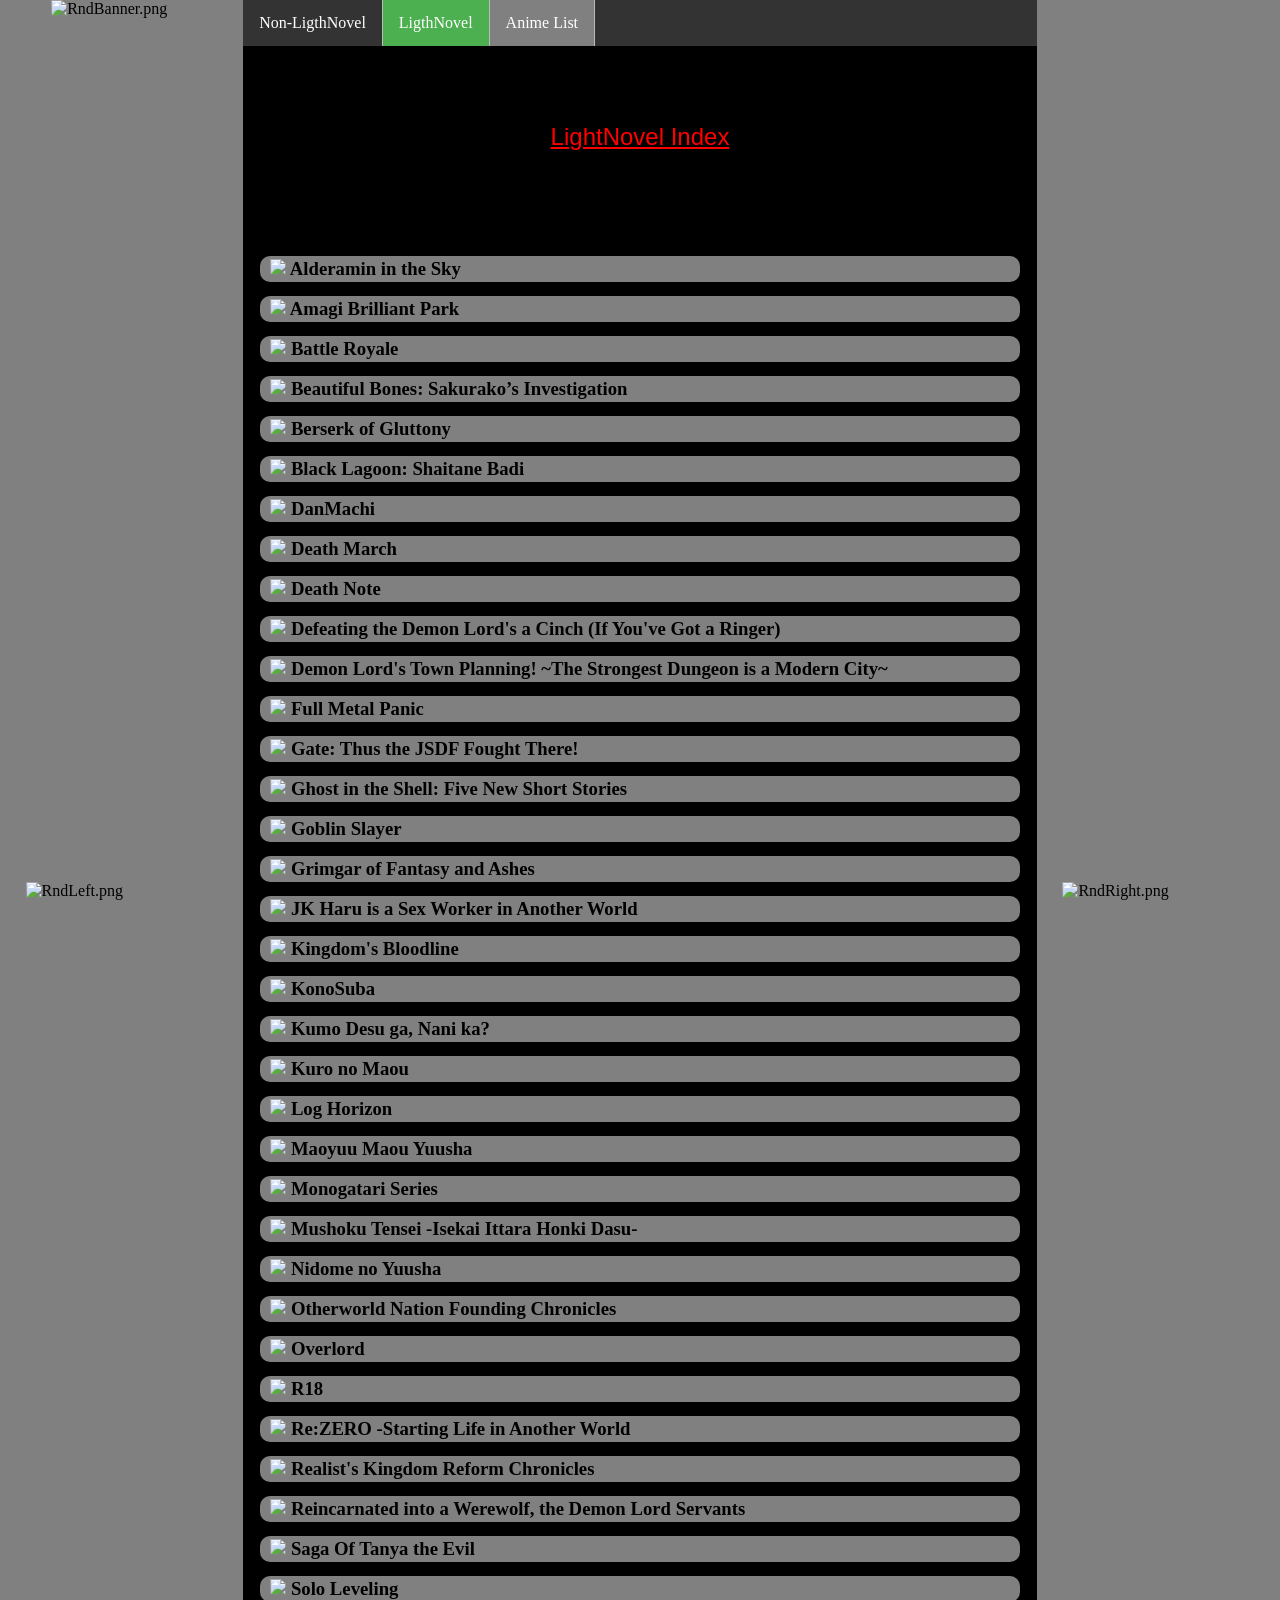
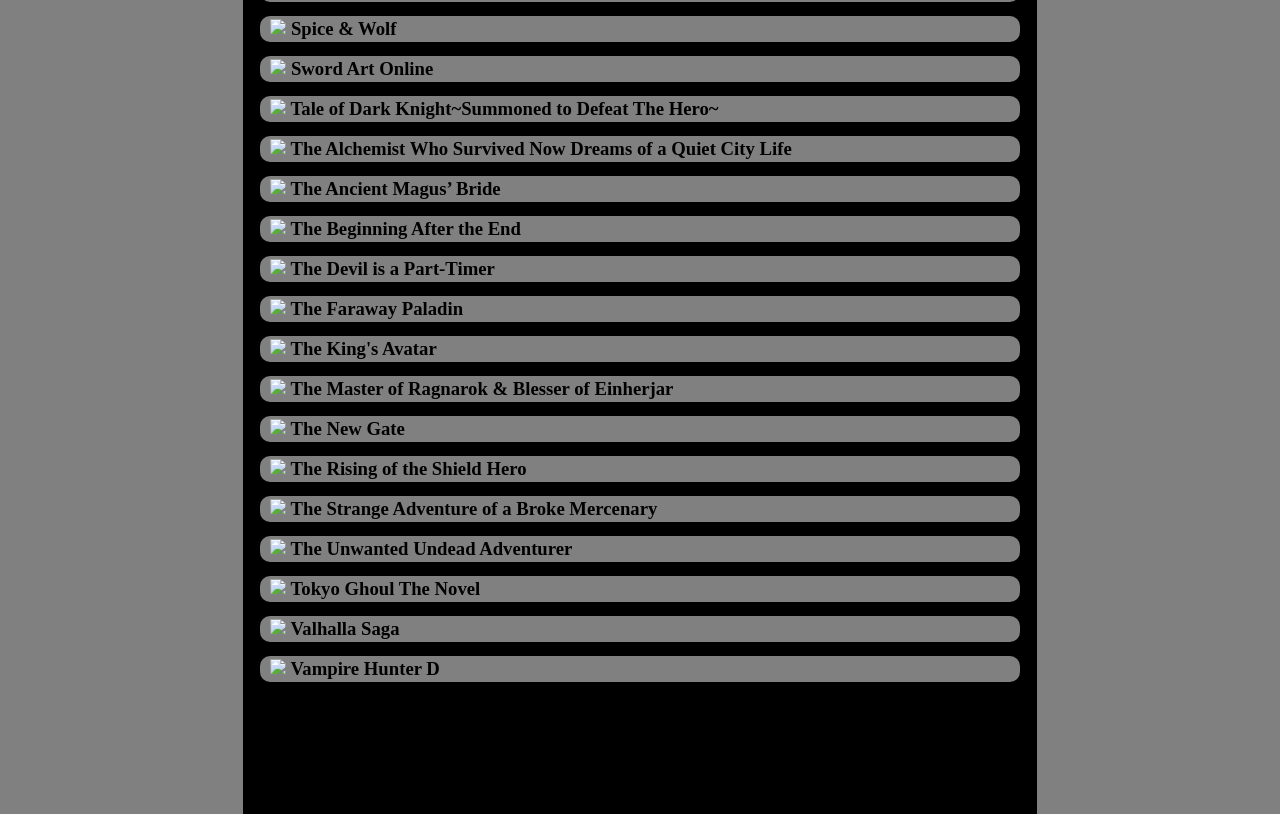
==== index.html @ bf47fcd0 "Update index.html" ====
<!DOCTYPE html>
<html>
	<head>
		<meta charset="utf-8" />
		<link rel="stylesheet" href="LightNovel.css" />
		<title>LightNovel Index</title>
		<link rel="icon" href="https://cdn.discordapp.com/attachments/635375905077985284/645852617372860416/Raph_Chan.png" type="image/gif" sizes="any">
		
		<script src="LightNovel.js" type="text/javascript"></script>
		<!--<script src="https://ajax.googleapis.com/ajax/libs/jquery/3.4.1/jquery.min.js"></script>-->
		<script src="jquery-3.5.0.min.js"></script>
		<script src="https://code.jquery.com/ui/1.12.1/jquery-ui.js"></script>
		
	</head>

	<!-- -->
	
	<body onload="randomCornerAll(), funcAccordeon0()">
		<header>  
			
		</header>
	
	
		<nav>
			<ul class="LeUl" id="bottommenu" >
				<li><a  href="NonLn.html">Non-LigthNovel</a></li>
				<li><a  href="index.html" class="active">LigthNovel</a></li>

				<li class="dropdown">
					<a class="dropbtn">Anime List</a>
					<div class="dropdown-content">
						<a href="https://phatwombat.github.io/MyAnimeIndex/AnimeListe.html" class="NavA">PhatWombat</a>
						<a href="https://phatwombat.github.io/MyAnimeIndex/Lorano.html" class="NavA">Lorano</a>
						<a href="https://phatwombat.github.io/MyAnimeIndex/Jufinder.html" class="NavA">Jufinder</a>
					</div>
				</li>
			</ul>
		</nav>
		
		
		<aside class="HiddenBanner" id="HiddenBanner">
			<img onclick="NsfwRndCornerAll()" src="https://cdn.discordapp.com/attachments/668295003440939046/668295040375717908/Nsfw_Banner.png" class="NsfwBanner" alt="NsfwBanner.png" id="NsfwBanner" title="Make it as lewd as a headpat, you snuggle slut"/>
		</aside>
		
		<aside class="NotHiddenBanner" id="NotHiddenBanner">
			<img onclick="randomCornerAll()" src="https://cdn.discordapp.com/attachments/668295003440939046/698835794638667776/Rnd_Banner.png" class="RndBanner" alt="RndBanner.png" id="RndBanner" title="Change the pics in the corner"/>
		</aside>
		
		
		<div class="blackBackground">
		
			<div class="titleContainer"><center><a target="tab" class="title" href="https://drive.google.com/open?id=1uIHVVVkuEb_EDPOA1cCuvvWwWt20QKgv">LightNovel Index</a></center></div>
		
			<section id="accordion" >
				
				
				<h3 onclick="testmebitch()"><img src="https://cdn.discordapp.com/attachments/635375905077985284/648726108166029312/right-arrow.gif" width="20px"> Alderamin in the Sky</h3>
				
				<div class="Novel">
					<div class="flextest">
						<a class="linkNovel" target="tab" href="https://drive.google.com/drive/folders/1JFstd71yfgjvCi-tVUqHSyVeeoSLGiN9"><img class="imgNovel" src="https://cdn.discordapp.com/attachments/698799932923969606/698800089816367144/Alderamin.png"  ></a>
						
						<div class="flextest2">
						
							<p class="descriptionLN"><br>
								The mighty Katjvarna Empire is currently embroiled in a war with the neighboring Kiorka Republic. Within an unspecified corner of this empire, a certain young man was 
								reluctantly preparing to take the High Grade Military Officer Exam owing to mysterious circumstances. His name is Ikta. As a man, Ikta abhors war, is slothful by nature, and 
								worships the female form. At the time, no one could have possibly predicted that a person like him would become a military figure worthy of being called a legendary 
								general...... The young Ikta, armed with his superb talents as a soldier, struggles to survive in a world ravaged by war. This tale will recount his tumultuous life up until 
								this point, as the curtains are drawn for a spectacular chronicle of fantastical warfare!
							</p>
							
							<p class="genre">
								<span>【 GENRE 】</span><br>
								Action, Adventure, Drama, Fantasy, Romance, Shounen, has an anime
							</p>
						</div>
					</div>
				</div>
				
				
					
					
				
				
				<h3><img src="https://cdn.discordapp.com/attachments/635375905077985284/648726108166029312/right-arrow.gif" width="20px"> Amagi Brilliant Park</h3>
				
				<div class="Novel">
					<div class="flextest">
						<a class="linkNovel" target="tab" href="https://drive.google.com/open?id=1_6HmAF5u6sEgnVV2bmEUJ8KPHsR3zNFH"><img class="imgNovel" src="https://cdn.discordapp.com/attachments/698799932923969606/698800354535407666/Amagi.png"   ></a>
						
						<div class="flextest2">
							<p class="descriptionLN">
								Amusement parks are places of wonder and fun for all ages... right?

								Well, that's not quite the case for Amagi Brilliant Park, a "crummy" amusement park on the outskirts of Tokyo where the snacks are inedible, the attractions are falling apart, 
								and the mascots regularly get into fistfights with the guests. It's the kind of place that cool, handsome, brilliant Kanie Seiya wouldn't be caught dead in...until a mysterious
								girl drags him there--at literal gunpoint--and demands that he help them save the park!<br><br>

								From the author of Full Metal Panic!
							</p>
							
							<p class="genre">
								<span>【 GENRE 】</span><br>
								Comedy, Fantasy, Shounen, has an anime
							</p>
						</div>
					</div>
				</div>
				
				
				<h3><img src="https://cdn.discordapp.com/attachments/635375905077985284/648726108166029312/right-arrow.gif" width="20px"> Battle Royale</h3>
				
				<div class="Novel">
					<div class="flextest">
						<a class="linkNovel" target="tab" href="https://drive.google.com/open?id=1V796doWgHz5Nhcua1RzFdNODAk3o-5td"><img class="imgNovel" src="https://cdn.discordapp.com/attachments/698799932923969606/698800369223860264/Battle_Royal.png" ></a>

						<div class="flextest2">

							<p class="descriptionLN">
								My description - School kids kill and do other terrible things to each other in an Hunger Game like 
								fashion because governement is down with it.
								
								<br><br>
								The "bEtTeR dEsCrIpTiOn" - Koushun Takami’s notorious high-octane thriller is based on an 
								irresistible premise: a class of junior high school students is taken to a deserted island where, 
								as part of a ruthless authoritarian program, they are provided arms and forced to kill one another 
								until only one survivor is left standing. Criticized as violent exploitation when first published 
								in Japan – where it then proceeded to become a runaway bestseller – Battle Royale is a Lord of the 
								Flies for the 21st century, a potent allegory of what it means to be young and (barely) alive in a 
								dog-eat-dog world. Made into a controversial hit movie of the same name, Battle Royale is already a 
								contemporary Japanese pulp classic, now available for the first time in the English language.
							</p>

							<p class="genre">
								<span>【 GENRE 】</span><br>
								Action, Horror, Psychological, Tragedy, Everyday school life (for me, in my head, I suppose)
							</p>
						</div>
					</div>
				</div>
				
				
				<h3><img src="https://cdn.discordapp.com/attachments/635375905077985284/648726108166029312/right-arrow.gif" width="20px"> Beautiful Bones: Sakurako’s Investigation</h3>
				
				<div class="Novel">
					<div class="flextest">
						<a class="linkNovel" target="tab" href="https://drive.google.com/open?id=1QwaDXzDIf6U8Zpo8EpD7NeZqqIEZ9zTU"><img class="imgNovel" src="https://cdn.discordapp.com/attachments/698799932923969606/698800384277348413/Beautiful_Bones.png" ></a>

						<div class="flextest2">

							<p class="descriptionLN">
								Sakurako Kujō is a genius beauty in her mid-twenties whose life is centered around one thing and one 
								thing only: bones. With little tolerance for others, she would be completely isolated in her study 
								full of skeletons if it weren’t for high school boy Shotaro—her new assistant and constant companion. 
								Why exactly she has taken a shine to him remains a mystery, but one thing is clear: Whenever the two 
								go out together, the chances are high that they will come across a human corpse.
							</p>

							<p class="genre">
								<span>【 GENRE 】</span><br>
								Action, Drama, Mystery, Psychological, School Life, Tragedy, has an anime
							</p>
						</div>
					</div>
				</div>
				
				
				<h3><img src="https://cdn.discordapp.com/attachments/635375905077985284/648726108166029312/right-arrow.gif" width="20px"> Berserk of Gluttony</h3>
				
				<div class="Novel">
					<div class="flextest">
						<a class="linkNovel" target="tab" href="https://drive.google.com/open?id=1FlO0_3-YCvBT7QhTF40042-lF1FfdQxM"><img class="imgNovel" src="https://cdn.discordapp.com/attachments/698799932923969606/698800399376711690/Berserk_Gluttony.png" ></a>
						
						<div class="flextest2">
							<p class="descriptionLN">
								Fate, who is a gatekeeper in the castle, has some troubles.

								It is the feeling of hunger that constantly attacks because of the skill that he has had since birth.
								He thought that it was a useless skill that only made him hungry, but in reality there was a hidden power.

								One day, when Fate killed a thief who snuck into the castle, he noticed it’s true power.

								It is a skill that eats the soul of the subject that he kills and takes away all their powers……
								And, the feeling of hunger was satisfied for the first time.

								Starting with that, the man who had been treated like trash slowly raised his head.
								Exceeding the concept of the levels, he became a terror with his strength, and then he was called…
							</p>
							
							<p class="genre">
								<span>【 GENRE 】</span><br>
								Action, Adventure, Drama, Fantasy, Romance, Shounen
							</p>
						</div>
					</div>
				</div>
				
				
				<h3><img src="https://cdn.discordapp.com/attachments/635375905077985284/648726108166029312/right-arrow.gif" width="20px"> Black Lagoon: Shaitane Badi</h3>
				
				<div class="Novel">
					<div class="flextest">
						<a class="linkNovel" target="tab" href="https://drive.google.com/open?id=1ehNZPAjZfTN0y-_iJxVgjo-kiouxs9b1"><img class="imgNovel" src="https://cdn.discordapp.com/attachments/698799932923969606/698800411733262366/Black_Lagoon.png" ></a>
						
						<div class="flextest2">
						
							<p class="descriptionLN">
								Rock (Okajima Rokuro) was just a normal Japanese businessman, but through a series of unlikely events, he found himself part of the "Lagoon 
								Company," a group of transporters who do a little pirating on the side. Together with Dutch, Revy, and Benny, he sails the seas of Asia 
								aboard the modified torpedo boat "Black Lagoon."

								Their base, the lawless city of Roanapur, is just barely balanced on the brink of outright war, controlled and occupied by criminal 
								organizations from across the globe. At the head of the pack are Balalaika of Russia and Chang of Hong Kong.

								Our story finds Roanapur just a little while before Rock, with Revy in tow, is due to head back to his old home of Japan.

								It is a tale about soldiers who once fought united under a cause in a land of sandy winds, the strictly personal reunion of a captain and her
								one-time subordinate...

								the book's kinda divided into three separate storylines with varying degrees of seriousness. I think that together they kinda manage to touch
								on everything that Black Lagoon has to offer, from the bleak and serious (dare I say grimdark?) parts to the the more humorous off-the-wall 
								bits.

							</p>
							
							<p class="genre">
								<span>【 GENRE 】</span><br>
								Action, Drama, Seinen, has an anime
							</p>
						</div>
					</div>
				</div>
					
				
				<h3><img src="https://cdn.discordapp.com/attachments/635375905077985284/648726108166029312/right-arrow.gif" width="20px"> DanMachi</h3>
				
				<div class="Novel">
					<div class="flextest">
						<a class="linkNovel" target="tab" href="https://drive.google.com/open?id=1avanVReIS3MVckWpKArXXghUIQ6ImKKJ"><img class="imgNovel" src="https://cdn.discordapp.com/attachments/698799932923969606/698800423028523018/Danmachi.png" ></a>
						
						<div class="flextest2">
						
							<p class="descriptionLN">
								The huge labyrinth city, Orario, is the gateway to the huge underground maze commonly known as the “Dungeon”.
								Its strange name causes excitement, a place to gain honour, and maybe even a romance with a pretty girl.
								A place where people hold their breath, hoping to gain all they wish for, a place where a solitary young man meets a little “god”.
								“Alright, Bell-kun, follow me! It’s time for the “Familia” initiation rite to happen!”

								“Yes! I’m going to get stronger!”

								The fated meeting of a boy who wants to become an adventurer,
								and the failed god who doesn’t even have a single follower.
								This boy’s journey as written by the goddess, “Family’s Legend” (Familia’s Myth)
							</p>
							
							<p class="genre">
								<span>【 GENRE 】</span><br>
								Action, Adventure, Drama, Fantasy, Romance, Shounen, Harem, has an anime
							</p>
						</div>
					</div>
				</div>
				
				
				<h3><img src="https://cdn.discordapp.com/attachments/635375905077985284/648726108166029312/right-arrow.gif" width="20px"> Death March</h3>
				
				<div class="Novel">
					<div class="flextest">
						<a class="linkNovel" target="tab" href="https://drive.google.com/open?id=1BQ6n2i3hJxwdbk8Fz1L583sDswwaS3om"><img class="imgNovel" src="https://cdn.discordapp.com/attachments/698799932923969606/698800435573686312/Death_March.png" ></a>

						<div class="flextest2">

							<p class="descriptionLN">
								Suzuki, an adult programmer, suddenly realizes that he is thrown into a different world while wearing 
								a casual clothes at level 1. Earn high and treasures after using magic, a meteor shower. After that he 
								intends to make tourism in the different world, save 3 girls beast races, beautiful sisters purple hair
								and black and an eccentric elf long hair blond girl with several people while traveling. Although there
								are occasional fights with demons and demon lord, this is a fantasy story that comforts the heart.
							</p>

							<p class="genre">
								<span>【 GENRE 】</span><br>
								Action, Adventure, Comedy, Fantasy, Harem, Shounen, Slice of Life, Has an anime
							</p>
						</div>
					</div>
				</div>

				
				<h3><img src="https://cdn.discordapp.com/attachments/635375905077985284/648726108166029312/right-arrow.gif" width="20px"> Death Note</h3>
				
				<div class="Novel">
					<div class="flextest">
						<a class="linkNovel" target="tab" href="https://drive.google.com/open?id=1WxUSvcK4kMVhVJA7G1M1-j0B_E3SCKoK"><img class="imgNovel" src="https://cdn.discordapp.com/attachments/698799932923969606/698800445648404510/Death_Note.png" ></a>
						
						<div class="flextest2">
						
							<p class="descriptionLN">
								【1rst Book】 - Death Note: Another Note: The Los Angeles BB Murder Cases<br><br>
								The story is narrated by Mello, a character from the manga. It recounts the time the detective L worked with FBI agent Naomi Misora 
								to stop a violent serial killer, who makes his murders look like suicides. The murderer turns out to be one of the original children raised to 
								succeed L in his detective work: B, who calls himself "Beyond Birthday", or BB.

								On hearing about the murders, L recruits Misora to investigate. She meets a detective who introduces himself as Rue Ryuzaki. This name, combined 
								with his appearance and behaviour, and his liking for sweet things, leads the reader to believe that this detective is L. The investigation 
								reveals that each murder leaves clues to the next, and Misora and Ryuzaki follow the trail to the point where they can predict the final murder.
								
								<br><br>【2nd Book】 - Death Note: L, Change the WorLd<br><br>
								In an alternative continuity in the Death Note setting, ace detective L's name has been placed in a Death Note. He has twenty-three 
								days to bring a terrorist group to justice, or they will use a deadly new virus to change the world...by killing off most of humanity.
							</p>
							
							<p class="genre">
								<span>【 GENRE 】</span><br>
								Action, Drama, Mystery, Psychological, Shounen, Supernatural, Tragedy, has an anime
							</p>
						</div>
					</div>
				</div>
					
					
				<h3><img src="https://cdn.discordapp.com/attachments/635375905077985284/648726108166029312/right-arrow.gif" width="20px"> Defeating the Demon Lord's a Cinch (If You've Got a Ringer)</h3>
				
				<div class="Novel">
					<div class="flextest">
						<a class="linkNovel" target="tab" href="https://drive.google.com/open?id=1c75lte0wJvzdB0-lzPr3P3BzQJuyxZxY"><img class="imgNovel" src="https://cdn.discordapp.com/attachments/698799932923969606/698800470860365844/Defeating_Demon_Lord.png" ></a>
						
						<div class="flextest2">
						
							<p class="descriptionLN">
								What's a healer to do when his party's swordswoman is useless because she just changed her fighting style, the mage can just barely use one 
								type of magic, and the all important hero does nothing but glomp onto any beauty in sight??? Support them from the shadows and do all the 
								heavy lifting, obviously. The demon lord won't stand a chance! Probably.
							</p>
							
							<p class="genre">
								<span>【 GENRE 】</span><br>
								Action, Adventure, Comedy, Fantasy
							</p>
						</div>
					</div>
				</div>
					
				
				<h3><img src="https://cdn.discordapp.com/attachments/635375905077985284/648726108166029312/right-arrow.gif" width="20px"> Demon Lord's Town Planning!  ~The Strongest Dungeon is a Modern City~</h3>
				
				<div class="Novel">
					<div class="flextest">
						<a class="linkNovel" target="tab" href="https://drive.google.com/open?id=1LGOrLR3YzWZatYKSq6s9U4lpGeJ4eVPs"><img class="imgNovel" src="https://cdn.discordapp.com/attachments/698799932923969606/698800483846062130/Demon_Lords_Town_Planning.png" ></a>
						
						<div class="flextest2">
						
							<p class="descriptionLN">
								Beings that create and control monsters and demons,
								beings that build and reign over malicious labyrinths, the chosen individuals to possess an overwhelming Unique Skill…
								They are the Demon Lords.

								Demon Lords entice people to come to the labyrinth they’ve built and eat the people’s despair as their nourishment.

								However, Creation Demon Lord Procell has decided that he will obtain people’s hopes and not their despair as nourishment,
								and built a happy town instead of a malicious labyrinth to collect human beings.

								This is the story of an eccentric Demon Lord, his inner thoughts, and his poker face.
							</p>
							
							<p class="genre">
								<span>【 GENRE 】</span><br>
								Action, Comedy, Fantasy, Harem, Slice of Life, Supernatural
							</p>
						</div>
					</div>
				</div>
				
				
				<h3><img src="https://cdn.discordapp.com/attachments/635375905077985284/648726108166029312/right-arrow.gif" width="20px"> Full Metal Panic</h3>
				
				<div class="Novel">
					<div class="flextest">
						<a class="linkNovel" target="tab" href="https://drive.google.com/open?id=1S4pS_BshtvU7RgbrULhD_GF6BwXEsqEw"><img class="imgNovel" src="https://cdn.discordapp.com/attachments/698799932923969606/698800497393532938/FullMetal_Panic.png" ></a>
						
						<div class="flextest2">
						
							<p class="descriptionLN">
								Jindai High School was a relatively safe place, right up until Sousuke Sagaka transferred there. A total nut, he wreaks havoc on the school's student 
								body and gets into a world of trouble with the teachers! But there's more to Sousuke than meets the eye--not just a hell-raising student, he's 
								actually a member of an elite military unit, on an undercover mission to protect the beautiful schoolgirl Kaname Chidori from the KGB. Discover the 
								mystery as this comedy-action-science-fiction story unfolds!
							</p>
							
							<p class="genre">
								<span>【 GENRE 】</span><br>
								Action, Comedy, Fantasy, Harem, Slice of Life, Supernatural, has an anime
							</p>
						</div>
					</div>
				</div>
					
				
				<h3><img src="https://cdn.discordapp.com/attachments/635375905077985284/648726108166029312/right-arrow.gif" width="20px"> Gate: Thus the JSDF Fought There!</h3>
				
				<div class="Novel">
					<div class="flextest">
						<a class="linkNovel" target="tab" href="https://drive.google.com/open?id=1QWfm-_tlWCY-muM85nYLFnzLCnGogzFb"><img class="imgNovel" src="https://cdn.discordapp.com/attachments/698799932923969606/698800508864823326/Gate_JSDF.png" ></a>
						
						<div class="flextest2">
						
							<p class="descriptionLN">
								When a portal from another world appears in Ginza, Tokyo, a legion of soldiers and monsters emerge to attack the city.

								Thanks to their far more advanced weaponry and tactics, the Japan Self-Defense Forces (JSDF) easily repels the enemy,
								passes through the gate and establish a forward base of operations to force the Roman-styled empire of the other world to open peace negotiations.

								Yōji Itami is a JSDF officer sent to investigate the other world, where magic, dragons and elves are real, using his knowledge of fantasy stories to 
								make his way in this new environment.
							</p>
							
							<p class="genre">
								<span>【 GENRE 】</span><br>
								Action, Adventure, Comedy, Drama, Fantasy, Harem, Seinen, Supernatural, Tragedy, has an anime
							</p>
						</div>
					</div>
				</div>
					
					
				<h3><img src="https://cdn.discordapp.com/attachments/635375905077985284/648726108166029312/right-arrow.gif" width="20px"> Ghost in the Shell: Five New Short Stories</h3>
				
				<div class="Novel">
					<div class="flextest">
						<a class="linkNovel" target="tab" href="https://drive.google.com/open?id=1TgeazWSUAS8qf7D5ejFZZelMaYrhrdEP"><img class="imgNovel" src="https://cdn.discordapp.com/attachments/698799932923969606/698800519476543548/Ghost_in_Shell.png" ></a>
						
						<div class="flextest2">
						
							<p class="descriptionLN">
								The Ghost in the Shell: Five New Short Stories was a prose anthology originally published in Japanese then translated to English and printed by 
								Vertical Inc. in 2017. The anthology was released to coincide with the release of the Hollywood movie, although the stories themselves were not set 
								in the movie universe.

								The anthology was marketed as showcasing works of some of Japan's top sci-fi writers. One of them by Tow Ubukata, the lead writer for Ghost in the 
								Shell Arise.
							</p>
							
							<p class="genre">
								<span>【 GENRE 】</span><br>
								Action, Sci-Fi, Drama, Seinen, Mystery, has an anime
							</p>
						</div>
					</div>
				</div>
					
					
				<h3><img src="https://cdn.discordapp.com/attachments/635375905077985284/648726108166029312/right-arrow.gif" width="20px"> Goblin Slayer</h3>
				
				<div class="Novel">
					<div class="flextest">
						<a class="linkNovel" target="tab" href="https://drive.google.com/open?id=1jvrKSoTOKQw6cj98aOZI_bjRHe5Qv2ic"><img class="imgNovel" src="https://cdn.discordapp.com/attachments/698799932923969606/698800540200730664/Goblin_Slayer.png" ></a>
						
						<div class="flextest2">
						
							<p class="descriptionLN">
								“I only have goblins in my mind.”

								This is a story about a man who could only kill goblins but wished to become an adventurer.

								“I can’t save the world. I can only kill goblins.”

								It was said that, from a guild near the borders, there was a man who only hunted goblins and raised himself to Silver rank (Rank 3). He was that 
								kind of rare existence……

								During a female priest’s first party as an adventurer, when she was caught in danger, that man, the “Goblin Slayer”, lent his hand out to help.

								He would do anything and everything to exterminate goblins.

								The priest was saved by him, the guild receptionist was grateful towards him, and his childhood friend, a cattle herdswoman, was waiting for his 
								return.

								It was then, that a young female elf who heard of his feats appeared and made a request…

								The extremely popular web novel has finally been published as a book! Kagyu Kumo and Kannatsuki Noboru presents this dark fantasy story.  Let’s 
								begin!

							</p>
							
							<p class="genre">
								<span>【 GENRE 】</span><br>
								Action, Dark Fantasy, Seinen, Anvil, Goblins, has an anime
							</p>
						</div>
					</div>
				</div>
					
					
				<h3><img src="https://cdn.discordapp.com/attachments/635375905077985284/648726108166029312/right-arrow.gif" width="20px"> Grimgar of Fantasy and Ashes</h3>
				
				<div class="Novel">
					<div class="flextest">
						<a class="linkNovel" target="tab" href="https://drive.google.com/open?id=1V3c6451Y6vLJIxAiniSlYsqpjr4gXq8k"><img class="imgNovel" src="https://cdn.discordapp.com/attachments/698799932923969606/698800556969427024/Grimgar.png" ></a>
						
						<div class="flextest2">
						
							<p class="descriptionLN">
								Before Haruhiro had realized what happened, he was surrounded by darkness. Why was he here? Where was here? Even now, he still didn’t know. Those around him were the same as him, no
								one remembered anything other than their own names. And when they emerged from the darkness, the world that awaited them seemed like something out of a videogame. In order to 
								survive, Haruhiro forms a party with the others, learns fighting skills, and as a soldier in the reserve force, takes his first steps into the world of Grimgal. What awaits him 
								there, he doesn't know…
								This the story of an adventure born from the ashes.
							</p>
							
							<p class="genre">
								<span>【 GENRE 】</span><br>
								Action, Adventure, Drama, Fantasy, Mystery, Shounen, Tragedy, 9/10, has an anime
							</p>
						</div>
					</div>
				</div>
				
				
				
				<h3><img src="https://cdn.discordapp.com/attachments/635375905077985284/648726108166029312/right-arrow.gif" width="20px"> JK Haru is a Sex Worker in Another World</h3>
				
				<div class="Novel">
					<div class="flextest">
						<a class="linkNovel" target="tab" href="https://drive.google.com/open?id=1DSRPZQxGpSwc79MYixAlyw9ki7zOkmLj"><img class="imgNovel" src="https://cdn.discordapp.com/attachments/698799932923969606/698800569300680724/JK_Haru.png" ></a>

						<div class="flextest2">

							<p class="descriptionLN">
								*record scratch* *freeze frame on Haru Koyama getting choked by a horny naked dude* Yep, that’s me. 
								You’re probably wondering how I got into this situation. Not by choice, I can tell you that! It 
								started when my weirdo classmate, Chiba, tried to save me from a runaway truck and got us both 
								killed instead. Idiot. Then we got transported to another world, which I guess is like an otaku 
								dream come true, or something? Chiba ends up with cheat abilities, and what do I get? Nothing! 
								Lucky me, I get to be a sex worker instead. Gotta earn money somehow — but since I have to do it, 
								I’m gonna kick ass at it. This world treats women even worse than the one we came from, so things 
								get…rough. Still, I’ve made friends with some of the girls, and if I can juggle Chiba’s idiocy and 
								Sumo the virgin’s emotions on top of all the various kinks my customers throw at me, things will be 
								all right…won’t they?
							</p>

							<p class="genre">
								<span>【 GENRE 】</span><br>
								Isekai, fantasy, joshikousei, dark humor, satire, feminism, rpg, otaku, explicit
							</p>
						</div>
					</div>
				</div>
				
				<h3><img src="https://cdn.discordapp.com/attachments/635375905077985284/648726108166029312/right-arrow.gif" width="20px"> Kingdom's Bloodline</h3>
				
				<div class="Novel">
					<div class="flextest">
						<a class="linkNovel" target="tab" href="https://drive.google.com/open?id=1oHToEhnpnnmJbrvMr6w_sfvUID1ikrl4"><img class="imgNovel" src="https://cdn.discordapp.com/attachments/698799932923969606/698800581686591528/Kingdom_Bloodline.png" ></a>
						
						<div class="flextest2">
						
							<p class="descriptionLN">
								A lowly child beggar, a noble prince, a monster viewed as the enemy of the entire world.
								If you possess all three identities at the same time,
								which identity would you choose to help you earn a better ending?

								Thales did not have the answer.

								He only knew that he came to a different and magnificent world,
								and he had to face a future that was as difficult to handle as a nightmare.

								The glorious Empire had already been destroyed for one thousand years,
								the dying royal family suffered many problems,
								the legendary sacred battle had plenty of conspiracies, the divided world was in chaos.

								But Thales had nothing.

								The only thing he had left was an unswerving determination to preserve his own identity,
								bravery which would allow him to survive in a perilous situation,
								and a belief that he would never submit to principles he did not believe.

								“A King does not gain respect by virtue of his bloodline.
								The bloodline’s glory rests on the deeds of the King.”

								Darkness will baptize light. Fire will create true steel.
								The forbidden prince’s story starts here.
							</p>
							
							<p class="genre">
								<span>【 GENRE 】</span><br>
								Action, Drama, Fantasy, Mature, Psychological, Seinen, Tragedy
							</p>
						</div>
					</div>
				</div>
				
					
				<h3><img src="https://cdn.discordapp.com/attachments/635375905077985284/648726108166029312/right-arrow.gif" width="20px"> KonoSuba</h3>
				
				<div class="Novel">
					<div class="flextest">
						<a class="linkNovel" target="tab" href="https://drive.google.com/open?id=1ds8pRxbfvAwdVOfrJd37j9F--UjX--3L"><img class="imgNovel" src="https://cdn.discordapp.com/attachments/698799932923969606/698800593736564736/Konosuba.png"  ></a>
						
						<div class="flextest2">
						
							<p class="descriptionLN">
								Kazuma Satou is a shut in who loves game, his life ended suddenly... Appearing before him is a beautiful girl claiming to be a goddess. Kazuma 
								who was transported to a different world worked hard to earn a living! Kazuma wanted to live a stable life, but was burdened with problems 
								caused by the goddess he brought along to the different world with him. He was even targeted by the demon king's army!?
							</p>
							
							<p class="genre">
								<span>【 GENRE 】</span><br>
								Adventure, Comedy, Fantasy, Romance, Sexual Perversion, Explosion, Useless, Isekai, has an anime
							</p>
						</div>
					</div>
				</div>
				
				
				<h3><img src="https://cdn.discordapp.com/attachments/635375905077985284/648726108166029312/right-arrow.gif" width="20px"> Kumo Desu ga, Nani ka?</h3>
				
				<div class="Novel">
					<div class="flextest">
						<a class="linkNovel" target="tab" href="https://drive.google.com/open?id=1_PvuDJzUZJ2lWGGI4JTKXu_thMdSa6sf"><img class="imgNovel" src="https://cdn.discordapp.com/attachments/698799932923969606/698800606327865344/Kumo_Desu_ga_Nani_Ka.png" ></a>
						
						<div class="flextest2">
						
							<p class="descriptionLN">
								I used to be a normal high school girl but in the blink of an eye, I woke up in a place I've never seen before and-and I was reborn as a 
								spider?! How could something that's nothing more than a tiny spider (that's me) possibly survive in literally the worst dungeon ever? Are 
								there no rules? There should be some rules! Who the hell is responsible for this? SHOW YOUR FACE!
							</p>
							
							<p class="genre">
								<span>【 GENRE 】</span><br>
								Action, Adventure, Fantasy, Romance, Shounen, Comedy
							</p>
						</div>
					</div>
				</div>
				
				
				<h3><img src="https://cdn.discordapp.com/attachments/635375905077985284/648726108166029312/right-arrow.gif" width="20px"> Kuro no Maou</h3>
				
				<div class="Novel">
					<div class="flextest">
						<a class="linkNovel" target="tab" href="https://drive.google.com/open?id=1h_XChC-dQzghpsdSiSHQUpiYmkji5ntN"><img class="imgNovel" src="https://cdn.discordapp.com/attachments/698799932923969606/698800618994794526/Kuro_no_Maou.png" ></a>
						
						<div class="flextest2">
						
							<p class="descriptionLN">
								Kurono Mao is a high school student who is sensitive of his sharp eyes and bad expression.
								No girlfriend but gifted with friends in his own way, he had been living a peaceful life.

								But one day, without any reason,
								Kurono was attacked by a mysterious headache while in the literature clubroom and fainted.
								When he finally awoke…
								Swords & magic, filled with monsters, an orthodox different world summoning.
							</p>
							
							<p class="genre">
								<span>【 GENRE 】</span><br>
								Action, Adventure, Comedy, Drama, Fantasy, Harem, Mature, Psychological, Romance, Seinen, Supernatural, Tragedy
							</p>
						</div>
					</div>
				</div>
				
				
				<h3><img src="https://cdn.discordapp.com/attachments/635375905077985284/648726108166029312/right-arrow.gif" width="20px"> Log Horizon</h3>
				
				<div class="Novel">
					<div class="flextest">
						<a class="linkNovel" target="tab" href="https://drive.google.com/open?id=1Ri4FTPhyNsMDDBNRwiTf1OoTIouc-YHf"><img class="imgNovel" src="https://cdn.discordapp.com/attachments/698799932923969606/698801439379816478/Log_Horizon.png" ></a>
						
						<div class="flextest2">
						
							<p class="descriptionLN">
								By its eleventh expansion pack, the massively multiplayer online role-playing game (MMORPG) Elder Tale (エルダー・テイル Erudā Teiru) has 
								become a global success, having a following of millions of players. However, during the release of its twelfth expansion pack: Novasphere 
								Pioneers (ノウアスフィアの開墾 Nōasufia no Kaikon), thirty thousand Japanese gamers who are all logged on at the time of the update, suddenly 
								find themselves transported inside the game world and donning their in-game avatars. In the midst of the event, a socially awkward gamer 
								called Shiroe along with his friends Naotsugu and Akatsuki decide to team up so that they may face this world which has now become their 
								reality along with the challenges which lie ahead
							</p>
							
							<p class="genre">
								<span>【 GENRE 】</span><br>
								Action, Adventure, Drama, Fantasy, Shounen, Fantasy, Isekai, has an anime
							</p>
						</div>
					</div>
				</div>
				
				
				<h3><img src="https://cdn.discordapp.com/attachments/635375905077985284/648726108166029312/right-arrow.gif" width="20px"> Maoyuu Maou Yuusha</h3>
				
				<div class="Novel">
					<div class="flextest">
						<a class="linkNovel" target="tab" href="https://drive.google.com/open?id=1zbdwCT0YCSg7biw2JGC3-71Xu7paWhWg"><img class="imgNovel" src="https://cdn.discordapp.com/attachments/698799932923969606/698801451107090492/Maoyuu_Maou_Yuusha.png" ></a>
						
						<div class="flextest2">
						
							<p class="descriptionLN">
								After a long and treacherous journey, our Hero finally arrives at the Demon King’s castle only to find himself being asked for help. The Hero 
								explains how the war that the demons have brought upon the humans have killed thousands and put more in misery. The queen of demons however 
								argues that this war has made the human society band together as one and showed empirical evidence how it has increased population, increased 
								production, boosted economy and improved society overall. Furthermore, she explains to the Hero that ending this war will result in a civil war 
								that will produce more bloodshed than there ever was. The Hero, convinced that the only way to bring peace, relatively speaking, is to join 
								forces with the Demon King, agrees to help with her plans! (From Baka-Updates)
							</p>
							
							<p class="genre">
								<span>【 GENRE 】</span><br>
								Action, Adventure, Drama, Fantasy, Romance, Economy, Empire Development, has an anime
							</p>
						</div>
					</div>
				</div>
				
				
				<h3><img src="https://cdn.discordapp.com/attachments/635375905077985284/648726108166029312/right-arrow.gif" width="20px"> Monogatari Series</h3>
				
				<div class="Novel">
					<div class="flextest">
						<a class="linkNovel" target="tab" href="https://drive.google.com/open?id=1ddpJnuYd5RRMu9BdSAkezyeAsw2wze3b"><img class="imgNovel" src="https://cdn.discordapp.com/attachments/698799932923969606/698801462230253618/Monogatarie.png" ></a>

						<div class="flextest2">

							<p class="descriptionLN">
								Fuck describing this! But here goes...<br><br>
								
								The Monogatari series centers on Koyomi Araragi, a third year high school student who is almost human 
								again after briefly becoming a vampire. One day, a classmate named Hitagi Senjōgahara, who infamously 
								never talks to anyone, falls down the stairs into Koyomi’s arms.

								He discovers that Hitagi weighs next to nothing, in defiance of physics. Despite being threatened by 
								her, Koyomi offers his help, and introduces her to Meme Oshino, a middle-aged homeless man who helped 
								him stop being a vampire.
							</p>

							<p class="genre">
								<span>【 GENRE 】</span><br>
								Comedy, Drama, Harem, Mystery, Psychological, Romance, School Life, Supernatural, has many anime
							</p>
						</div>
					</div>
				</div>
				
				
				<h3><img src="https://cdn.discordapp.com/attachments/635375905077985284/648726108166029312/right-arrow.gif" width="20px"> Mushoku Tensei -Isekai Ittara Honki Dasu-</h3>
				
				<div class="Novel">
					<div class="flextest">
						<a class="linkNovel" target="tab" href="https://drive.google.com/open?id=17pugBhFchcTeuxBbvrrRBhj0G-aKpQ3N"><img class="imgNovel" src="https://cdn.discordapp.com/attachments/698799932923969606/698801474611707925/Mushoku_Tensei.png" ></a>
						
						<div class="flextest2">
						
							<p class="descriptionLN">
								Jobless Reincarnation ~ It will be All Out if I Go to Another World ~<br><br>
								
								A 34-year-old NEET otaku, chased out from his house by his family, found that his life is reaching a dead end.
								He then recalled that his life could actually have been much better if he had made better choices in the past.

								Just when he was at the point of regret, he saw a truck moving at fast speed, and three high schoolers in its path. Mustering all the strength 
								he had, he tried to save them and ended getting run over by the truck, quickly ending his life.

								The next time he opened his eyes, he is reincarnated to a world of sword and magic as Rudeus Greyrat. Born to a new world, a new life, Rudeus 
								decided that, “This time, I’ll really live my life to the fullest with no regret!” Thus starts the journey of a man yearning to restart his life.
							</p>
							
							<p class="genre">
								<span>【 GENRE 】</span><br>
								Action, Adventure, Drama, Ecchi, Fantasy, Harem, Mature, Romance, School Life, Seinen, Isekai
							</p>
						</div>
					</div>
				</div>
				
				
				<h3><img src="https://cdn.discordapp.com/attachments/635375905077985284/648726108166029312/right-arrow.gif" width="20px"> Nidome no Yuusha</h3>
				
				<div class="Novel">
					<div class="flextest">
						<a class="linkNovel" target="tab" href="https://drive.google.com/open?id=1YwrKUmd9YWAj82SNwfE8xMxFZLnJMsEB"><img class="imgNovel" src="https://cdn.discordapp.com/attachments/698799932923969606/698801491124813874/Nidome_no_Yuusha.png" ></a>
						
						<div class="flextest2">
						
							<p class="descriptionLN">
								Ukei Kaito fought a desperate struggle in order to fulfill his role as a summoned hero.
								He defeated the Demon Lord and saved the very world, only to meet an end filled but with betrayal.
								The companions that he’d trusted throughout his journey betrayed him and killed him by sticking a blade through his chest.

								It was then that he swore to himself.

								He swore that, if given another chance, he would no longer so rigidly cling to the concept of “faith.”

								He swore that, if given another chance, he would dedicate himself to enacting the most atrocious act of revenge possible.

								He swore that, if given another chance, he would do things right.

								「I’ll kill every single last one of you… I swear it…」

								And so, he died, leaving behind not but a series of menacing last words — but his story had yet to end.
								A voice resounded through his head and informed him that there was more to his fate than what lay beyond the grave.

								【The following is a system message. Tutorial Mode has been terminated.】
							</p>
							
							<p class="genre">
								<span>【 GENRE 】</span><br>
								Action, Adventure, Fantasy, Harem, Mature, Psychological, Seinen, Tragedy
							</p>
						</div>
					</div>
				</div>
				
				
				<h3><img src="https://cdn.discordapp.com/attachments/635375905077985284/648726108166029312/right-arrow.gif" width="20px"> Otherworld Nation Founding Chronicles</h3>
				
				<div class="Novel">
					<div class="flextest">
						<a class="linkNovel" target="tab" href="https://drive.google.com/open?id=1gPq5qDmd3PQboy5_CPSYHWxFftF6m3SG"><img class="imgNovel" src="https://cdn.discordapp.com/attachments/698799932923969606/698801502399234068/Otherworld_Nation_Founding_Chronicles.png" ></a>
						
						<div class="flextest2">
						
							<p class="descriptionLN">
								A protagonist reborn in another world.

								Apparently he had been reincarnated as an abandoned child.

								Before his eyes were abandoned children like him.

								In order to survive, he led them into farming.

								Little by little, orphans gathered, and upon hearing rumors of a village, others began to migrate.

								The group that had been nothing but children had become a village before anyone realized.

								And then various countries in the surroundings started to have an eye on it…

								This is the epic tale of the man who would later be known as the Divine Emperor.

								************************************
								************************************

								Story of a dude reincarnated in another world.

								Orphan Leader ⇒ Village Chief ⇒ Head of a Great Clan ⇒ King of a Nation ⇒ Emperor

								A management-type fantasy story set in a world in its early days.
							</p>
							
							<p class="genre">
								<span>【 GENRE 】</span><br>
								Action, Comedy, Drama, Ecchi, Fantasy, Harem, Romance
							</p>
						</div>
					</div>
				</div>
				
				
				<h3><img src="https://cdn.discordapp.com/attachments/635375905077985284/648726108166029312/right-arrow.gif" width="20px"> Overlord</h3>
				
				<div class="Novel">
					<div class="flextest">
						<a class="linkNovel" target="tab" href="https://drive.google.com/open?id=1bhicAkvaw2HOEYMm6a7BpbDCix68zJbc"><img class="imgNovel" src="https://cdn.discordapp.com/attachments/698799932923969606/698801513107161178/Overlord.png" ></a>
						
						<div class="flextest2">
						
							<p class="descriptionLN">
								For twelve years, the virtual world of Yggdrasil has served as the playground and battlefield for the skeletal lord Momonga and his guild of 
								fellow monsters, Ainz Ooal Gown. But the guild's glory days are over, and the game is shutting down permanently. When Momonga logs in one last 
								time just to be there when the servers go dark, something happens--and suddenly, fantasy is reality. A rogues' gallery of fanatically devoted 
								NPCs is ready to obey his every order, but the world Momonga now inhabits is not the one he remembers. The game may be over, but the epic tale 
								of Ainz Ooal Gown is only beginning...
							</p>
							
							<p class="genre">
								<span>【 GENRE 】</span><br>
								Action, Adventure, Fantasy, Isekai, Shounen, has an anime
							</p>
						</div>
					</div>
				</div>
				
				
				<h3><img src="https://cdn.discordapp.com/attachments/635375905077985284/648726108166029312/right-arrow.gif" width="20px"> R18</h3>
				
				<div class="Novel">
					<div class="flextest">
						<a class="linkNovel" target="tab" href="https://drive.google.com/open?id=157YtRD3qHSHKEUyBBHK_TRXAbhGdZVn7"><img class="imgNovel" src="https://i.ytimg.com/vi/AfOW9jC-FgU/hqdefault.jpg" ></a>
						
						<div class="flextest2">
						
							<p class="descriptionLN">
								What do you not understand in Rated 18+? Fucktard! Its porn or Ecchi camouflaged behind "Lecture" so you can have an erection in public and 
								not feel bad about it because "iTs A bOoK" and its well received.
								<br><br>
								But seriously if you want the description of the books just ask me 😉.
							</p>
							
							<p class="genre">
								<span>【 GENRE 】</span><br>
								Ecchi, Porn, Aheago (Come on, you know what it is, perv!)
							</p>
						</div>
					</div>
				</div>
				
				
				<h3><img src="https://cdn.discordapp.com/attachments/635375905077985284/648726108166029312/right-arrow.gif" width="20px"> Re:ZERO -Starting Life in Another World</h3>

				<div class="Novel">
					<div class="flextest">
						<a class="linkNovel" target="tab" href="https://drive.google.com/open?id=1c9MVpTPCPHDkbWaDA_kKd_otdR8bra-3"><img class="imgNovel" src="https://cdn.discordapp.com/attachments/698799932923969606/698801553460428800/ReZero.png" ></a>

						<div class="flextest2">

							<p class="descriptionLN">
								Suddenly a high school student Subaru Natsuki has been summoned to another world on the way back from the 
								convenience store. With the biggest crisis of his life being summoned to another world and no sign of the one 
								who summoned him things become worse when he is attacked. But when he is saved by a mysterious silver-haired 
								girl with a fairy cat, Subaru co-operates with the girl to return the favor. When they finally manage to get a 
								clue Subaru and the girl are attacked and killed by someone. Subaru then awakens in the place he was summoned 
								and notices the ability he gained “Returns by Death” a helpless boy that only has the ability to rewind time by 
								dying. And beyond the despair can he save the girl from the fate of death!
							</p>

							<p class="genre">
								<span>【 GENRE 】</span><br>
								Adventure, Comedy, Drama, Fantasy, Romance, Seinen, Tragedy, Best Girl, Blue hair, has an anime
							</p>
						</div>
					</div>
				</div>
				
				
				<h3><img src="https://cdn.discordapp.com/attachments/635375905077985284/648726108166029312/right-arrow.gif" width="20px"> Realist's Kingdom Reform Chronicles</h3>
				
				<div class="Novel">
					<div class="flextest">
						<a class="linkNovel" target="tab" href="https://drive.google.com/open?id=1Lv-V63AbbFljwnzcuvXGDdNal2kjdSj7"><img class="imgNovel" src="https://cdn.discordapp.com/attachments/698799932923969606/698801528907104266/Realists_Kingdom_Reform_Chronicles.png" ></a>
						
						<div class="flextest2">
						
							<p class="descriptionLN">
								“O, Hero!” With that cliched line, Kazuya Souma found himself summoned to another world and his adventure–did not begin. After he presents his 
								plan to strengthen the country economically and militarily, the king cedes the throne to him and Souma finds himself saddled with ruling the 
								nation! What’s more, he’s betrothed to the king’s daughter now…?! In order to get the country back on its feet, Souma calls the wise, the 
								talented, and the gifted to his side. Five people gather before the newly crowned Souma. Just what are the many talents and abilities they 
								possess…?! What path will his outlook as a realist take Souma and the people of his country down? A revolutionary transferred-to-another-world 
								administrative fantasy series starts here!
							</p>
							
							<p class="genre">
								<span>【 GENRE 】</span><br>
								Action, Adventure, Drama, Fantasy, Romance, Harem, Isekai, Kingdom Development, Otherworld Knowledge
							</p>
						</div>
					</div>
				</div>
				
				
				<h3><img src="https://cdn.discordapp.com/attachments/635375905077985284/648726108166029312/right-arrow.gif" width="20px"> Reincarnated into a Werewolf, the Demon Lord Servants</h3>
				
				<div class="Novel">
					<div class="flextest">
						<a class="linkNovel" target="tab" href="https://drive.google.com/open?id=1HqRbOHVc5IkUijS6SncfLNvdktiv3ZJ_"><img class="imgNovel" src="https://cdn.discordapp.com/attachments/698799932923969606/698801541544542238/Reincarnated_into_a_Werewolf.png" ></a>

						<div class="flextest2">

							<p class="descriptionLN">
								Protagonist Vaito, who was reincarnated as a werewolf magician, becomes the Vice Commander of the Third Division of 
								the Demon Lord’s Army.
								
								Having captured a frontier trade city, he is in charge of controlling and protecting it.

								Formerly a human, now a monster, he understands the feelings of humans and the feelings of monsters as well. Thanks 
								to that he is being considered as a great commander with both wisdom and courage by others, but in reality it is 
								just one hardship after another:

								Making the violence-loving demons obey, doing something about the always complaining humans, today also he is 
								working hard as the main leader of the demon army.
							</p>

							<p class="genre">
								<span>【 GENRE 】</span><br>
								Adventure, Fantasy, Romance, Slice of Life
							</p>
						</div>
					</div>
				</div>
				
				
				<h3><img src="https://cdn.discordapp.com/attachments/635375905077985284/648726108166029312/right-arrow.gif" width="20px"> Saga Of Tanya the Evil</h3>
				
				<div class="Novel">
					<div class="flextest">
						<a class="linkNovel" target="tab" href="https://drive.google.com/open?id=1eh99gOMUlbLaBEpXm6aI5xEjnviyHqmY"><img class="imgNovel" src="https://cdn.discordapp.com/attachments/698799932923969606/698801566714560562/Saga_of_Tanya.png" ></a>
						
						<div class="flextest2">
						
							<p class="descriptionLN">
								On the front line of the war, there's a little girl. Blond hair, blue eyes and porcelain white skin, she commands the army with lisping voice.
								Her name is Tanya Degurechaff. But in reality, she is one of Japan's most elite salary men, reborn as a little girl after angering a mysterious 
								being X who calls himself "God." And this little girl, who prioritize over anything else efficiency and her own career, will become the most 
								dangerous being amongst the sorcerers of the imperial army...
							</p>
							
							<p class="genre">
								<span>【 GENRE 】</span><br>
								Action, Fantasy, Gender Bender, Mature, Psychological, Seinen, Supernatural, Hitler, Isekai, has an anime
							</p>
						</div>
					</div>
				</div>
				
				
				<h3><img src="https://cdn.discordapp.com/attachments/635375905077985284/648726108166029312/right-arrow.gif" width="20px"> Solo Leveling</h3>
				
				<div class="Novel">
					<div class="flextest">
						<a class="linkNovel" target="tab" href="https://drive.google.com/open?id=1zJ32g5yWQ5TiMAMcIVSQEGFruBo7j_dV"><img class="imgNovel" src="https://cdn.discordapp.com/attachments/698799932923969606/698801581310869595/Solo_Leveling.png" ></a>

						<div class="flextest2">

							<p class="descriptionLN">
								10 years ago, after “the Gate” that connected the real world with the monster world opened,
								some of the ordinary, everyday people received the power to hunt monsters within the Gate.<br><br>

								They are known as “Hunters”.<br><br>

								However, not all Hunters are powerful. My name is Sung Jin-Woo, an E-rank Hunter.
								I’m someone who has to risk his life in the lowliest of dungeons, the “World’s Weakest”.
								Having no skills whatsoever to display, I barely earned the required money by fighting in low-leveled dungeons…
								at least until I found a hidden dungeon with the hardest difficulty within the D-rank dungeons!<br><br>

								In the end, as I was accepting death, I suddenly received a strange power,
								a quest log that only I could see, a secret to leveling up that only I know about!<br><br>

								If I trained in accordance with my quests and hunted monsters, my level would rise.
								Changing from the weakest Hunter to the strongest S-rank Hunter!<br><br>
							</p>

							<p class="genre">
								<span>【 GENRE 】</span><br>
								Action, Adventure, Fantasy, Shounen, Supernatural, Weak to OP protagonist, Has a Manwha (good)
							</p>
						</div>
					</div>
				</div>
				
				
				<h3><img src="https://cdn.discordapp.com/attachments/635375905077985284/648726108166029312/right-arrow.gif" width="20px"> Spice & Wolf</h3>
				
				<div class="Novel">
					<div class="flextest">
						<a class="linkNovel" target="tab" href="https://drive.google.com/open?id=1wg1qyDudsOhHLL1MFtGpFkTj4uuCigyZ"><img class="imgNovel" src="https://cdn.discordapp.com/attachments/698799932923969606/698801598348132352/Spice_And_Wolf.png" ></a>
						
						<div class="flextest2">
						
							<p class="descriptionLN">
								The life of a traveling merchant is a lonely one, a fact with which Kraft Lawrence is well acquainted. Wandering from town to town with just his 
								horse, cart, and whatever wares have come his way, the peddler has pretty well settled into his routine—that is, until the night Lawrence finds 
								a wolf goddess asleep in his cart. Taking the form of a fetching girl with wolf ears and a tail, Holo has wearied of tending to harvests in the 
								countryside and strikes up a bargain with the merchant to lend him the cunning of “Holo the Wisewolf” to increase his profits in exchange for 
								taking her along on his travels. What kind of businessman could turn down such an offer? Lawrence soon learns, though, that having an ancient 
								goddess as a traveling companion can be a bit of a mixed blessing. Will this wolf girl turn out to be too wild to tame?
							</p>
							
							<p class="genre">
								<span>【 GENRE 】</span><br>
								Adventure, Drama, Fantasy, Romance, Seinen, Slice of Life, Best Girl, Waifu Overlord, has an anime
							</p>
						</div>
					</div>
				</div>
				
				
				<h3><img src="https://cdn.discordapp.com/attachments/635375905077985284/648726108166029312/right-arrow.gif" width="20px"> Sword Art Online</h3>
				
				<div class="Novel">
					<div class="flextest">
						<a class="linkNovel" target="tab" href="https://drive.google.com/open?id=107RBEe6F0YsFVRCtH1tpVeT91tSkfj0K"><img class="imgNovel" src="https://cdn.discordapp.com/attachments/698799932923969606/698801610175807558/Sword_Art_Online.png" ></a>
						
						<div class="flextest2">
						
							<p class="descriptionLN">
								In the year 2022, gamers rejoice as Sword Art Online-a VRMMORPG (Virtual Reality Massively Multiplayer Online Role Playing Game) like no 
								other-opens its virtual doors, allowing players to take full advantage of the ultimate in gaming technology: NerveGear, a system that allows 
								users to completely immerse themselves in the game world by manipulating their brain waves to create a wholly realistic gaming experience.

								But when the game goes live, the elation of the players quickly turns to horror as they discover that, for all its amazing features, SAO is 
								missing one of the most basic functions of any MMORPG-a log-out button.

								Now trapped in the virtual world of Aincrad, their bodies held captive by NerveGear in the real world, users are issued a chilling ultimatum: 
								conquer all one hundred floors of Aincrad to regain your freedom. But in the warped world of SAO, “game over” means certain death-both virtual 
								and real…
							</p>
							
							<p class="genre">
								<span>【 GENRE 】</span><br>
								Action, Adventure, Drama, Fantasy, Mystery, Romance, Sci-fi, Shounen, Blue Hair, Unofficial Harem, Headpat Technique, has an anime
							</p>
						</div>
					</div>
				</div>
				
				
				<h3><img src="https://cdn.discordapp.com/attachments/635375905077985284/648726108166029312/right-arrow.gif" width="20px"> Tale of Dark Knight~Summoned to Defeat The Hero~</h3>
				
				<div class="Novel">
					<div class="flextest">
						<a class="linkNovel" target="tab" href="https://drive.google.com/open?id=1IEW53J03QdLgHFG9h1PP0BgLAcPkPAym"><img class="imgNovel" src="https://cdn.discordapp.com/attachments/698799932923969606/698801622892937246/Tale_of_Dark_Knight.png" ></a>
						
						<div class="flextest2">
						
							<p class="descriptionLN">
								This is the tale of a protagonist who was summoned to protect the demon king from the hero.

								Kuroki was suddenly summoned to another world. The one who summoned him was the demon king, Modes.
								And, the territory currently ruled by the demon king was on the verge of destruction because of the hero.

								The demon king Modes, possessing an atrocious appearance, bows toward Kuroki.

								「PLEASE SAVE US, SAVIOR-DONO！！」

								Kuroki then decides to save the demon king due to some turn of events.
							</p>
							
							<p class="genre">
								<span>【 GENRE 】</span><br>
								Action, Adventure, Comedy, Ecchi, Fantasy, Harem, Romance, Shounen
							</p>
						</div>
					</div>
				</div>
				
				
				<h3><img src="https://cdn.discordapp.com/attachments/635375905077985284/648726108166029312/right-arrow.gif" width="20px"> The Alchemist Who Survived Now Dreams of a Quiet City Life</h3>
				
				<div class="Novel">
					<div class="flextest">
						<a class="linkNovel" target="tab" href="https://drive.google.com/open?id=1BnOBUMt_5WSGymnKqb_JFPL0BdW5i_Lc"><img class="imgNovel" src="https://cdn.discordapp.com/attachments/698799932923969606/698801634855092234/The_Alchemist_Who_Survived.png" ></a>

						<div class="flextest2">

							<p class="descriptionLN">
								The Kingdom of Endalgia was destroyed by rampaging monsters coming from the Demon Forest.

								The alchemist, Mariela, was able to escape almost certain death by using the “Magic Circle of Suspended
								Animation.” Although it was somewhat inadvertent, she awoke nearly 200 years later, in a time where all
								other alchemists had died out.

								A labyrinth was left where the demons had stampeded through. In this labyrinth, a city formed from what
								little remained of the Kingdom of Endalgia. Its purpose was to manage the Demon Forest.

								In this city, the only remaining potions were decades old and the effectiveness of these potions had 
								deteriorated. This caused the price of potions to increase by nearly 100 times.

								Mariela became the only alchemist left in the city able to make potions. This story is about Mariela 
								secretly selling potions while trying to relax and enjoy life in the labyrinth city.
							</p>

							<p class="genre">
								<span>【 GENRE 】</span><br>
								Adventure, Comedy, Fantasy, Romance, Seinen, Slice of Life.
							</p>
						</div>
					</div>
				</div>
				
				
				<h3><img src="https://cdn.discordapp.com/attachments/635375905077985284/648726108166029312/right-arrow.gif" width="20px"> The Ancient Magus’ Bride</h3>
				
				<div class="Novel">
					<div class="flextest">
						<a class="linkNovel" target="tab" href="https://drive.google.com/open?id=1FG1XZVazOzxxXzbBrZi7TG2fhdQA9pEP"><img class="imgNovel" src="https://cdn.discordapp.com/attachments/698799932923969606/698801645831716874/The_Ancient_Magus_Bride.png" ></a>

						<div class="flextest2">

							<p class="descriptionLN">
								The world of The Ancient Magus’ Bride is bigger than Elias and Chise, and many are the folk and spirits
								who cross their lives’ path. Their tales twist together in a tapestry, words like golden yarn, a 
								weaving of memories and secrets. Contained within these pages are new stories of Yamazaki Kore’s 
								fantasic Britain, penned by the author herself and a star-studded lineup of Japanese authors. From a 
								Celtic vampire in love with a human, to a gemstone knight, and even a glimpse into what Silky does in 
								her spare time, let this enchanted collection take you to the hidden corners of a beloved fantasy world.
							</p>

							<p class="genre">
								<span>【 GENRE 】</span><br>
								Dark fantasy, mystery, supernatural, has an anime
							</p>
						</div>
					</div>
				</div>
				
				
				<h3><img src="https://cdn.discordapp.com/attachments/635375905077985284/648726108166029312/right-arrow.gif" width="20px"> The Beginning After the End</h3>
				
				<div class="Novel">
					<div class="flextest">
						<a class="linkNovel" target="tab" href="https://drive.google.com/open?id=1INSBNNsfHcemmhihFn9kIl7hxukPHDIS"><img class="imgNovel" src="https://cdn.discordapp.com/attachments/698799932923969606/698801659366604810/The_Beginning_After_the_End.png" ></a>
						
						<div class="flextest2">
						
							<p class="descriptionLN">
								King Grey has unrivaled strength, wealth, and prestige in a world governed through martial ability.
								However, solitude lingers closely behind those with great power.
								Beneath the glamorous exterior of a powerful king lurks the shell of man, devoid of purpose and will.

								Reincarnated into a new world filled with magic and monsters, the king has a second chance to relive his life.
								Correcting the mistakes of his past will not be his only challenge, however.
								Underneath the peace and prosperity of the new world is an undercurrent threatening to destroy everything he has worked for,
								questioning his role and reason for being born again.
							</p>
							
							<p class="genre">
								<span>【 GENRE 】</span><br>
								Action, Adventure, Fantasy, Romance, Magic, Reincarnation, School, Life, Supernatural
							</p>
						</div>
					</div>
				</div>
				
				
				<h3><img src="https://cdn.discordapp.com/attachments/635375905077985284/648726108166029312/right-arrow.gif" width="20px"> The Devil is a Part-Timer</h3>
				
				<div class="Novel">
					<div class="flextest">
						<a class="linkNovel" target="tab" href="https://drive.google.com/open?id=1ncK-KvoQXSAHDchLFOIY9Judh4LLX13z"><img class="imgNovel" src="https://cdn.discordapp.com/attachments/698799932923969606/698801680292118548/The_Devil_is_a_Part-Timer.png" ></a>
						
						<div class="flextest2">
						
							<p class="descriptionLN">
								The Demon Lord and one of his generals, Alsiel, escape through a portal to modern Tokyo, Japan after being confronted by the Hero Emilia Justina and 
								her companions. However, due to the lack of magic in the modern contemporary world, both the Demon Lord and Alsiel change into forms representing 
								what they would look like if they were human. In order to survive, the Demon Lord takes a part-time job in a fast food restaurant named MgRonald 
								while Alsiel serves as a houseman. One day, the Demon Lord, who now goes by Sadao Maō, meets a girl who is actually the Hero Emilia, who now goes by 
								Emi Yusa.
							</p>
							
							<p class="genre">
								<span>【 GENRE 】</span><br>
								Action, Comedy, Romance? (I dont know i made the tags here and i did not read it yet), has an anime
							</p>
						</div>
					</div>
				</div>
				
				
				<h3><img src="https://cdn.discordapp.com/attachments/635375905077985284/648726108166029312/right-arrow.gif" width="20px"> The Faraway Paladin</h3>
				
				<div class="Novel">
					<div class="flextest">
						<a class="linkNovel" target="tab" href="https://drive.google.com/open?id=1AXseI_wm0IcdKD_7rjc8RRtt8quWoNlb"><img class="imgNovel" src="https://cdn.discordapp.com/attachments/698799932923969606/698801691809808451/The_Faraway_Paladin.png" ></a>
						
						<div class="flextest2">
						
							<p class="descriptionLN">
								A town ruined because of deaths. A child and three undead exist there. The three undead who used to be heroes raised the young boy, Will. Giving 
								him skills, giving him knowledge, pouring all their love into him, the young man was raised that way. He was told about the mystery embraced by 
								the undead, about this hidden town of death. After learning all this, this youth started to walk on the path of the paladin.
							</p>
							
							<p class="genre">
								<span>【 GENRE 】</span><br>
								Action, Adventure, Fantasy, Shounen, Town Development, Isekai, Supernaturel
							</p>
						</div>
					</div>
				</div>
				
				
				<h3><img src="https://cdn.discordapp.com/attachments/635375905077985284/648726108166029312/right-arrow.gif" width="20px"> The King's Avatar</h3>
				
				<div class="Novel">
					<div class="flextest">
						<a class="linkNovel" target="tab" href="https://drive.google.com/open?id=1uoW7pZBIV1nHRL-j_7CRUiep30z-V5kC"><img class="imgNovel" src="https://cdn.discordapp.com/attachments/698799932923969606/698801704354709564/The_Kings_Avatar.png" ></a>

						<div class="flextest2">

							<p class="descriptionLN">
								In the online game Glory, Ye Xiu is regarded as a textbook and a top-tier pro-player.
								However, due to a myriad reasons, he is kicked from the team.
								After leaving the professional scene, he finds work in an Internet Cafe as a manager.
								When Glory launches its tenth server, he who possesses ten years of gaming experience once again throws
								himself into the game.
								Bringing with him the memories of his past and an incomplete, self-made weapon,
								his return along the road to the summit begins!

								After fighting and scheming, who snatched away my glory?
								Under the tossing of the wind and rain, my dreams shall still appear as though they had never been 
								shattered.
								In all its splendor, the path shall never be lost.
								Before the gazes of millions, this is where I return!
							</p>

							<p class="genre">
								<span>【 GENRE 】</span><br>
								Action, Adventure, Comedy, Slice of Life, ESports, Has an anime
							</p>
						</div>
					</div>
				</div>
				
				
				<h3><img src="https://cdn.discordapp.com/attachments/635375905077985284/648726108166029312/right-arrow.gif" width="20px"> The Master of Ragnarok & Blesser of Einherjar</h3>
				
				<div class="Novel">
					<div class="flextest">
						<a class="linkNovel" target="tab" href="https://drive.google.com/open?id=1xFgdcKrtM9sOxm-LDkbDYJDvQVBw4prX"><img class="imgNovel" src="https://cdn.discordapp.com/attachments/698799932923969606/698801717831139378/The_Master_of_Ragnarok.png" ></a>
						
						<div class="flextest2">
						
							<p class="descriptionLN">
								Some urban legends are best left untested! Yuuto Suoh gets more than he bargained for when he joins his childhood friend Mitsuki Shimoya in 
								testing out an urban legend. When he uses his phone to take a picture of himself with the local shrine’s divine mirror, he is whisked off into 
								another world – one heavily steeped in the lore of the old Norse myths. Using his knowledge gained from school and from his solar-powered 
								smartphone, he has the chance to bring the Wolf Clan, the same people who cared for him, to prominence, all while earning the adoration of a 
								group of magic-wielding warrior maidens known as the Einherjar.
							</p>
							
							<p class="genre">
								<span>【 GENRE 】</span><br>
								Action, Fantasy, Harem, Romance, Isekai, Otherworld Knowledge, has an anime
							</p>
						</div>
					</div>
				</div>
				
				
				<h3><img src="https://cdn.discordapp.com/attachments/635375905077985284/648726108166029312/right-arrow.gif" width="20px"> The New Gate</h3>
				
				<div class="Novel">
					<div class="flextest">
						<a class="linkNovel" target="tab" href="https://drive.google.com/open?id=1hD_LQSB--tC8ALmW2qp39IH__yZq0eNm"><img class="imgNovel" src="https://cdn.discordapp.com/attachments/698799932923969606/698801732297424926/The_New_Gate.png" ></a>

						<div class="flextest2">

							<p class="descriptionLN">
								“THE NEW GATE”, an online game that trapped its players and turned into a death game, was now releasing
								the thousands of players that had been dragged into it, thanks to the efforts of Shin, one of the most 
								powerful players. But after having defeated the last boss and freed everyone, he was swallowed up by a 
								strange light and found himself inside the game world 500 years in the future and unable to leave….
							</p>

							<p class="genre">
								<span>【 GENRE 】</span><br>
								Action, Adventure, Fantasy, Romance
							</p>
						</div>
					</div>
				</div>
				
				
				<h3><img src="https://cdn.discordapp.com/attachments/635375905077985284/648726108166029312/right-arrow.gif" width="20px"> The Rising of the Shield Hero</h3>
				
				<div class="Novel">
					<div class="flextest">
						<a class="linkNovel" target="tab" href="https://drive.google.com/open?id=1QpbuxNb1njnM5w0wL5aANjppjkYDHBn_"><img class="imgNovel" src="https://cdn.discordapp.com/attachments/698799932923969606/698801755550646492/The_Rising_of_the_Shield_Hero.png" ></a>
						
						<div class="flextest2">
						
							<p class="descriptionLN">
								Iwatani Naofumi was summoned into a parallel world along with 3 other people to become the world's Heroes. Each of the heroes respectively 
								equipped with their own legendary equipment when summoned, Naofumi received the Legendary Shield as his weapon. Due to Naofumi's lack of 
								charisma and experience he's labeled as the weakest, only to end up betrayed, falsely accused, and robbed by on the third day of adventure. 
								Shunned by everyone from the king to peasants, Naofumi's thoughts were filled with nothing but vengeance and hatred. Thus, his destiny in a 
								parallel World begins...
							</p>
							
							<p class="genre">
								<span>【 GENRE 】</span><br>
								Action, Adventure, Comedy, Drama, Fantasy, Harem, Romance, Seinen, Best Girl, has an anime
							</p>
						</div>
					</div>
				</div>
				
				
				<h3><img src="https://cdn.discordapp.com/attachments/635375905077985284/648726108166029312/right-arrow.gif" width="20px"> The Strange Adventure of a Broke Mercenary</h3>
				
				<div class="Novel">
					<div class="flextest">
						<a class="linkNovel" target="tab" href="https://drive.google.com/open?id=1R-6GklWFHHv8F38U-KTAxM4Yb4oN_W_l"><img class="imgNovel" src="https://cdn.discordapp.com/attachments/698799932923969606/698801770897473586/The_Strange_Adventure_of_a_Broke_Mercenary.png" ></a>
						
						<div class="flextest2">
						
							<p class="descriptionLN">
								After the soldiers’ mercenary group where he used to work had been utterly destroyed,
								Loren, who survived the disaster, decided to walk the adventurer’s path as a way to make a living.
								However, for Loren who had no acquaintances and nothing but an empty pocket on him,
								receiving a single quest seemed like a faraway aim.
								So, as he was contemplating about what he should do next, another adventurer called out to him.
							</p>
							
							<p class="genre">
								<span>【 GENRE 】</span><br>
								Action, Adventure, Fantasy, Romance
							</p>
						</div>
					</div>
				</div>
				
				
				<h3><img src="https://cdn.discordapp.com/attachments/635375905077985284/648726108166029312/right-arrow.gif" width="20px"> The Unwanted Undead Adventurer</h3>
				
				<div class="Novel">
					<div class="flextest">
						<a class="linkNovel" target="tab" href="https://drive.google.com/open?id=1HiT4ilvqX5jJV-lSPNMt786rRnllC0Dh"><img class="imgNovel" src="https://cdn.discordapp.com/attachments/698799932923969606/698801780888305734/The_Unwanted_Undead_Adventurer.png" ></a>
						
						<div class="flextest2">
						
							<p class="descriptionLN">
								Rentt Faina, a twenty-five-year-old adventurer, has been hacking away at monsters for a decade. However, without much talent for the job, 
								Rentt finds himself stuck hunting Slimes and Goblins for meager amounts of coin every day. Little does he know, all this is about to change 
								when he comes across a seemingly undiscovered path in the Labyrinth of the Moon's Reflection. What awaits him at the end of the path, 
								however, is neither treasure nor riches, but a legendary dragon that wastes no time swallowing him whole! Waking up a short time later, 
								Rentt finds himself not quite dead, but not very alive either— He is nothing more than a pile of bones! Armed with nothing but his trusty 
								sword, tool belt, and ghoulish new looks, Rentt sets off on his quest as a newly reborn Skeleton to achieve Existential Evolution, hoping 
								to one day return to civilization with a more human form. Will Rentt succeed, or will the labyrinth consume him for the rest of his un-death...?
							</p>
							
							<p class="genre">
								<span>【 GENRE 】</span><br>
								Action, Adventure, Fantasy
							</p>
						</div>
					</div>
				</div>
				
				
				<h3><img src="https://cdn.discordapp.com/attachments/635375905077985284/648726108166029312/right-arrow.gif" width="20px"> Tokyo Ghoul The Novel</h3>
				
				<div class="Novel">
					<div class="flextest">
						<a class="linkNovel" target="tab" href="https://drive.google.com/open?id=12LfnLuArJqmIostA_CwuhVXwuVawmvfB"><img class="imgNovel" src="https://cdn.discordapp.com/attachments/698799932923969606/698801790967218216/Tokyo_Ghoul.png" ></a>
						
						<div class="flextest2">
						
							<p class="descriptionLN">
								In the café Anteiku, where Ghouls gather, danger and the possibility of discovery loom. Yoshimura, the café’s owner, is harboring suspicions 
								about a certain someone. What sort of darkness will that person bring to those who hunt and those who are hunted? This book chronicles six 
								all-new stories from the Tokyo Ghoul universe.
							</p>
							
							<p class="genre">
								<span>【 GENRE 】</span><br>
								Action, Drama, Fantasy, Shounen, Cannibalism, Horror? (weak sauce, Try it! But Anime Before.), has an anime
							</p>
						</div>
					</div>
				</div>
				
				
				<h3><img src="https://cdn.discordapp.com/attachments/635375905077985284/648726108166029312/right-arrow.gif" width="20px"> Valhalla Saga</h3>
				
				<div class="Novel">
					<div class="flextest">
						<a class="linkNovel" target="tab" href="https://drive.google.com/open?id=1qiaN--GZnb8Y6ECusGW0UYDVn_nRCI8Y"><img class="imgNovel" src="https://cdn.discordapp.com/attachments/698799932923969606/698801801205645443/Valhalla_Saga.png" ></a>
						
						<div class="flextest2">
						
							<p class="descriptionLN">
								A professional gamer dies unexpectedly during an E-Sports tournament and is sent to Valhalla,
								a heaven reserved for only the greatest of warriors.

								The warriors of Valhalla are pitted against a struggle for survival in the face of a common enemy.
								Fortunately, within each warrior lies the roots to their own saga,
								a legendary tale of their ascendence to fame and feats of great achievement alike.

								Witness the birth of an epic saga as this gamer challenges legends and carves a path toward the ultimate glory.

								The story itself revolves around Nordic mythology and incorporates a gaming system alongside magical wizards and mighty warriors.
							</p>
							
							<p class="genre">
								<span>【 GENRE 】</span><br>
								Action, Adventure, Comedy, Fantasy, Harem, Mature, Shounen
							</p>
						</div>
					</div>
				</div>
				
				
				<h3><img src="https://cdn.discordapp.com/attachments/635375905077985284/648726108166029312/right-arrow.gif" width="20px"> Vampire Hunter D</h3>
				
				<div class="Novel">
					<div class="flextest">
						<a class="linkNovel" target="tab" href="https://drive.google.com/open?id=1Sav4fQs9hQebiPsjXm78QkDBTPLVnRy6"><img class="imgNovel" src="https://cdn.discordapp.com/attachments/698799932923969606/698801813209612338/Vampire_Hunter_D.png" ></a>
						
						<div class="flextest2">
						
							<p class="descriptionLN">
								12,090 A.D. It is a dark time for the world. Humanity is just crawling out from under three hundred years of domination by the race of vampires 
								known as the Nobility. The war against the vampires has taken its toll; cities lie in ruin, the countryside is fragmented into small villages 
								and fiefdoms that still struggle against nightly raids by the fallen vampires-and the remnants of their genetically manufactured demons and 
								werewolves.

								Every village wants a Hunter-one of the warriors who have pledged their laser guns and their swords to the eradication of the Nobility. But some 
								Hunters are better than others, and some bring their own kind of danger with them...
							</p>
							
							<p class="genre">
								<span>【 GENRE 】</span><br>
								Action, Adventure, Drama, Fantasy, Shounen, Vampire (Da!), has an old anime
							</p>
						</div>
					</div>
				</div>
				
				
				
				
				
				
				
				
				
				<!--------------------------------------------------------------------------------------------------------------------THE GOOD ONE------------------------------------------
					
					<h3><img src="https://cdn.discordapp.com/attachments/635375905077985284/648726108166029312/right-arrow.gif" width="20px"> </h3>
				
					<div class="Novel">
						<div class="flextest">
							<a class="linkNovel" target="tab" href="https://drive.google.com/open?id=1LGOrLR3YzWZatYKSq6s9U4lpGeJ4eVPs"><img class="imgNovel" src="" ></a>
							
							<div class="flextest2">
							
								<p class="descriptionLN">
									Description
								</p>
								
								<p class="genre">
									<span>【 GENRE 】</span><br>
									Action, Adventure, Drama, Fantasy, Romance, Shounen
								</p>
							</div>
						</div>
					</div>
					
				-->
				
				
				
				
				
				
			</section>
		</div>
		
		
		

		
		<aside>
			<img src="" class="FooterLeft" alt="RndLeft.png" id="imgCornerLeft" title=""/>
		</aside>
		
		
		<aside>
			<img onclick="ShowBanner()" src="" class="FooterRight" alt="RndRight.png" id="imgCornerRight" title="Click Me"/>
		</aside>
		
	
		<footer >
			
			
			
		</footer>

	</body>
</html>
---- LightNovel.css ----
body
{
	margin: auto;
	width: 100%;
	
	/*background-color: blue;*/
	/*background-image: linear-gradient(to right, #0000d9, black, #0000d9);
	background: -moz-linear-gradient(left, #0000d9, black, #0000d9);*/
	background-color: gray;
}


.titleContainer{
	width: 100%;
	margin-bottom: 100px;
}


.title{
	font-family: arial;
	font-size: 24px;
	line-height: 1.4;
	text-align: justify;
	
	color: white;
	
}

.title:link{
	color: red;
}

.blackBackground
{
	width: 62%;
	background-color: black;
	padding: 120px 0px 120px 0px;
	margin: auto;
}


.descriptionLN{
	width: auto;
	border:   2px solid black;
	border-radius: 25px;
	padding: 18px;
	background-color: white;
	margin: auto;
	margin-left: 18px;
	text-align: justify;
	line-height: 1.4;
	font-family: arial;
	/*font-family:georgia,garamond,serif;*/
}


.titreDiv
{
	color: white;
	text-align: center;
	font-size: 16px;
}


h3{
	background-color: gray;
	border: 2px solid black;
	border-radius: 12px;
	padding: 2px 5px 2px 10px;
	margin: 10px 15px;
}

span{
	margin: auto;
}

.genre{
	
	
	width: auto;
	border:   2px solid black;
	border-radius: 25px;
	padding: 18px;
	background-color: white;
	margin: auto;
	margin-left: 18px;
	text-align: justify;
}


.flextest{ /*Permet de mettre la description a cote du cover*/
	display: flex ;
}

.flextest2{	/*Permet de mettre les genres en dessous de la description*/
	display: flex;
	flex-direction: column;
}

.Novel{
	width: 90%;
	margin: auto;
	display: none;
}


.linkNovel{
	min-width: 35%;
	height: 100%;
}

.imgNovel{
	width: 100%;
}

.Novel:last-child
{
	margin-bottom: 120px;
}




.FooterRight
{	
	position: fixed;
	bottom: 0px;
	right: 2%;
	width: 15%;
	cursor: pointer;
}

.FooterLeft
{
	position: fixed;
	bottom: 0px;
	left: 2%;
	width: 15%;
}


/*----------------------------------------------------NavBar avec Dropdown-------------------------------------------------*/

	
					/*Define the UL*/
.LeUl {
	position: fixed;
    list-style-type: none;
    margin: 0% 19% 0% 19%;
    padding: 0px 0px 0px 0px;
    overflow: hidden;
    background-color: #333;
					/*makes the nav bar fixed to the top*/
	
	
	transition: top 1s;
    top: 0px;
    width: 62%;
}
					/*makes the li stick to the left put a border to the right*/
nav ul li {
    float: left;
	border-right: 1px solid #bbb;
}
					/*take out the border of the last line des boutons de sites*/
li.Site:nth-last-child(1n+1) {
    border-right: none;
}
					/**/
li a, .dropbtn {
    display: inline-block;
    color: white;
    text-align: center;
    padding: 14px 16px;
    text-decoration: none;
}

li a:hover, .dropdown:hover .dropbtn {
    background-color: #3385ff;
}

li.dropdown {
    display: inline-block;
	background-color: grey;
}

.dropdown-content {
    display: none;
    position: fixed;
    top: 46px;
    background-color: #f9f9f9;
    min-width: 160px;
    box-shadow: 0px 8px 16px 0px rgba(0,0,0,0.2);
    z-index: 1;
	
}

.dropdown-content a {
    color: black;
    padding: 12px 16px;
    text-decoration: none;
    display: block;
    text-align: left;
	
}

.dropdown-content a:hover {background-color: #e6eeff}

.dropdown:hover .dropdown-content {
    display: block;
}

.active {
    background-color: #4CAF50;
}

.Site {
    border-left: 1px solid #bbb;
	background-color: #727;
}



/*-------------------------------------------------------------------------------------NSFW BANNER--------------------------------------------------------------*/


.NsfwBanner{
	position: fixed;
	right: 4%;
	float: rigth;
	cursor: pointer;
}

.HiddenBanner{
	display: none;
}

/*-------------------------------------------------------------------------------------RND BANNER--------------------------------------------------------------*/


.RndBanner{
	position: fixed;
	left: 4%;
	float: left;
	cursor: pointer;
}

.NotHiddenBanner{
	display: block;
}
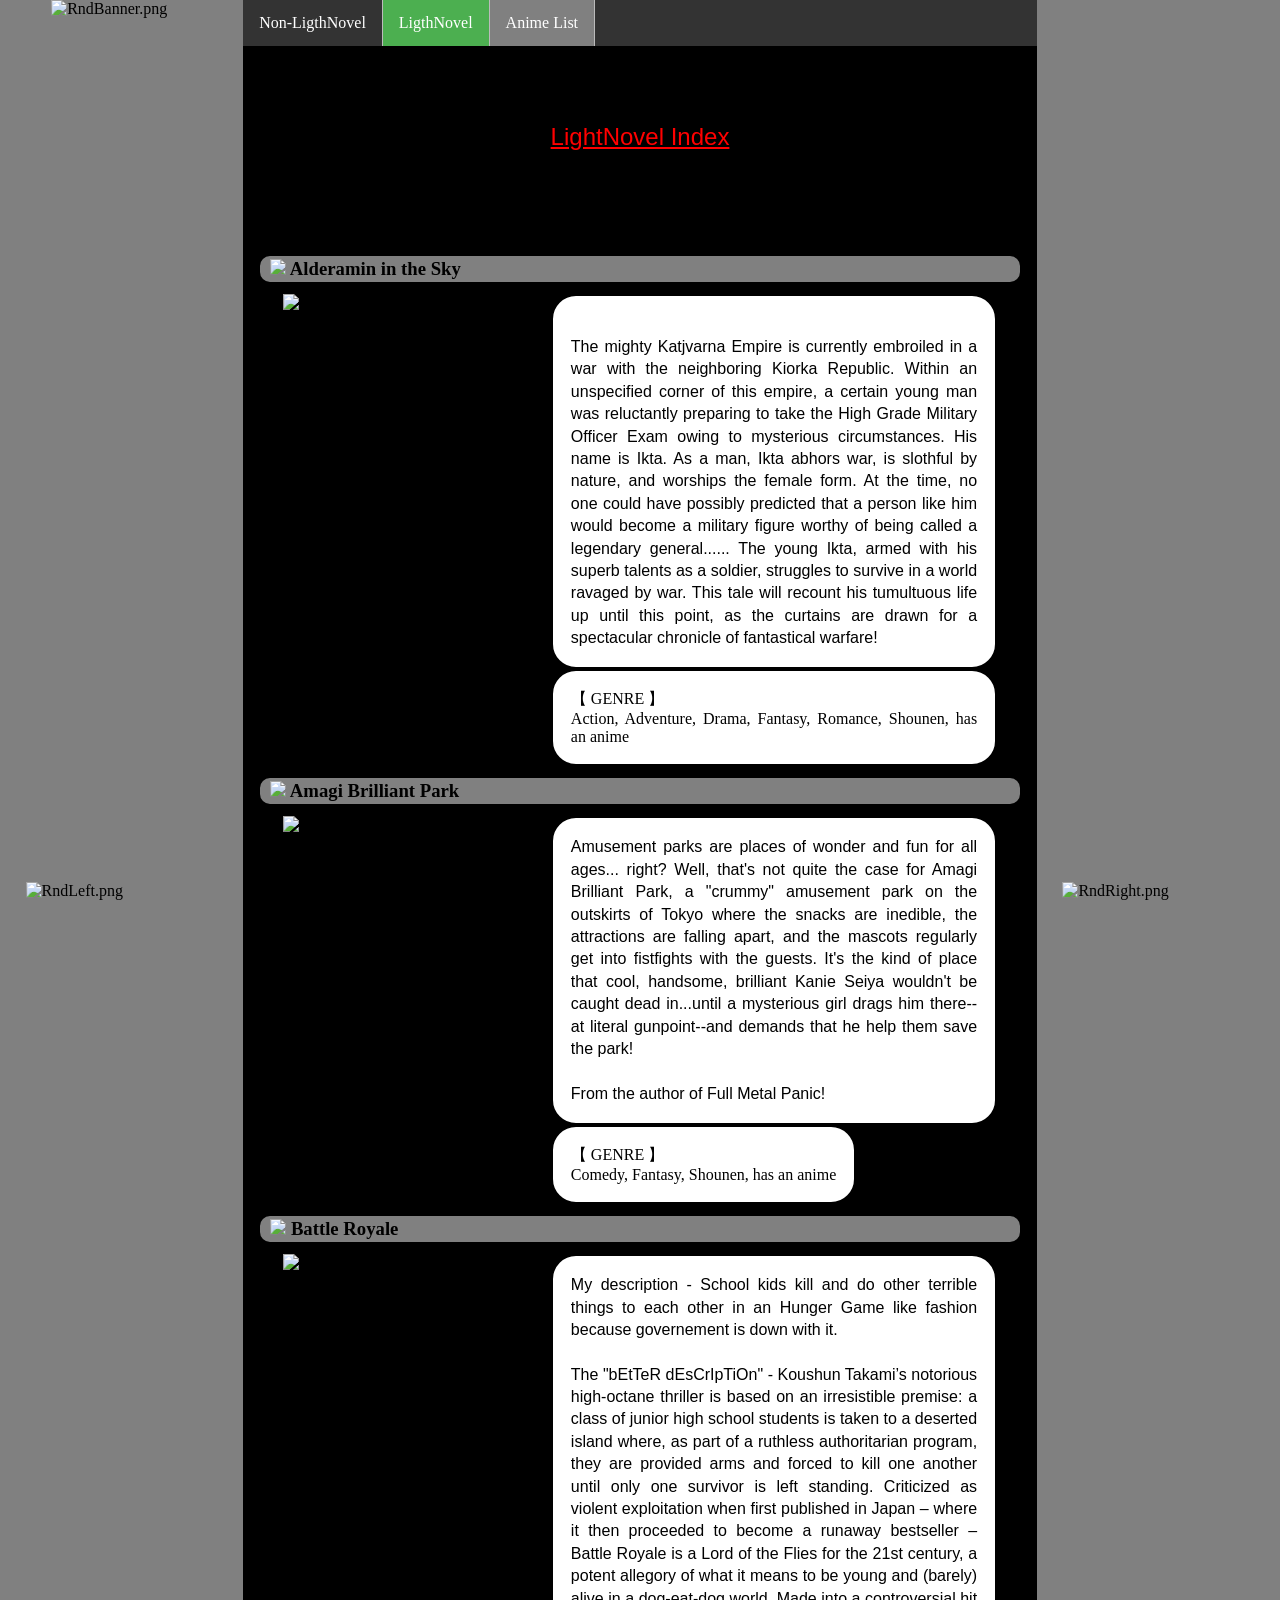
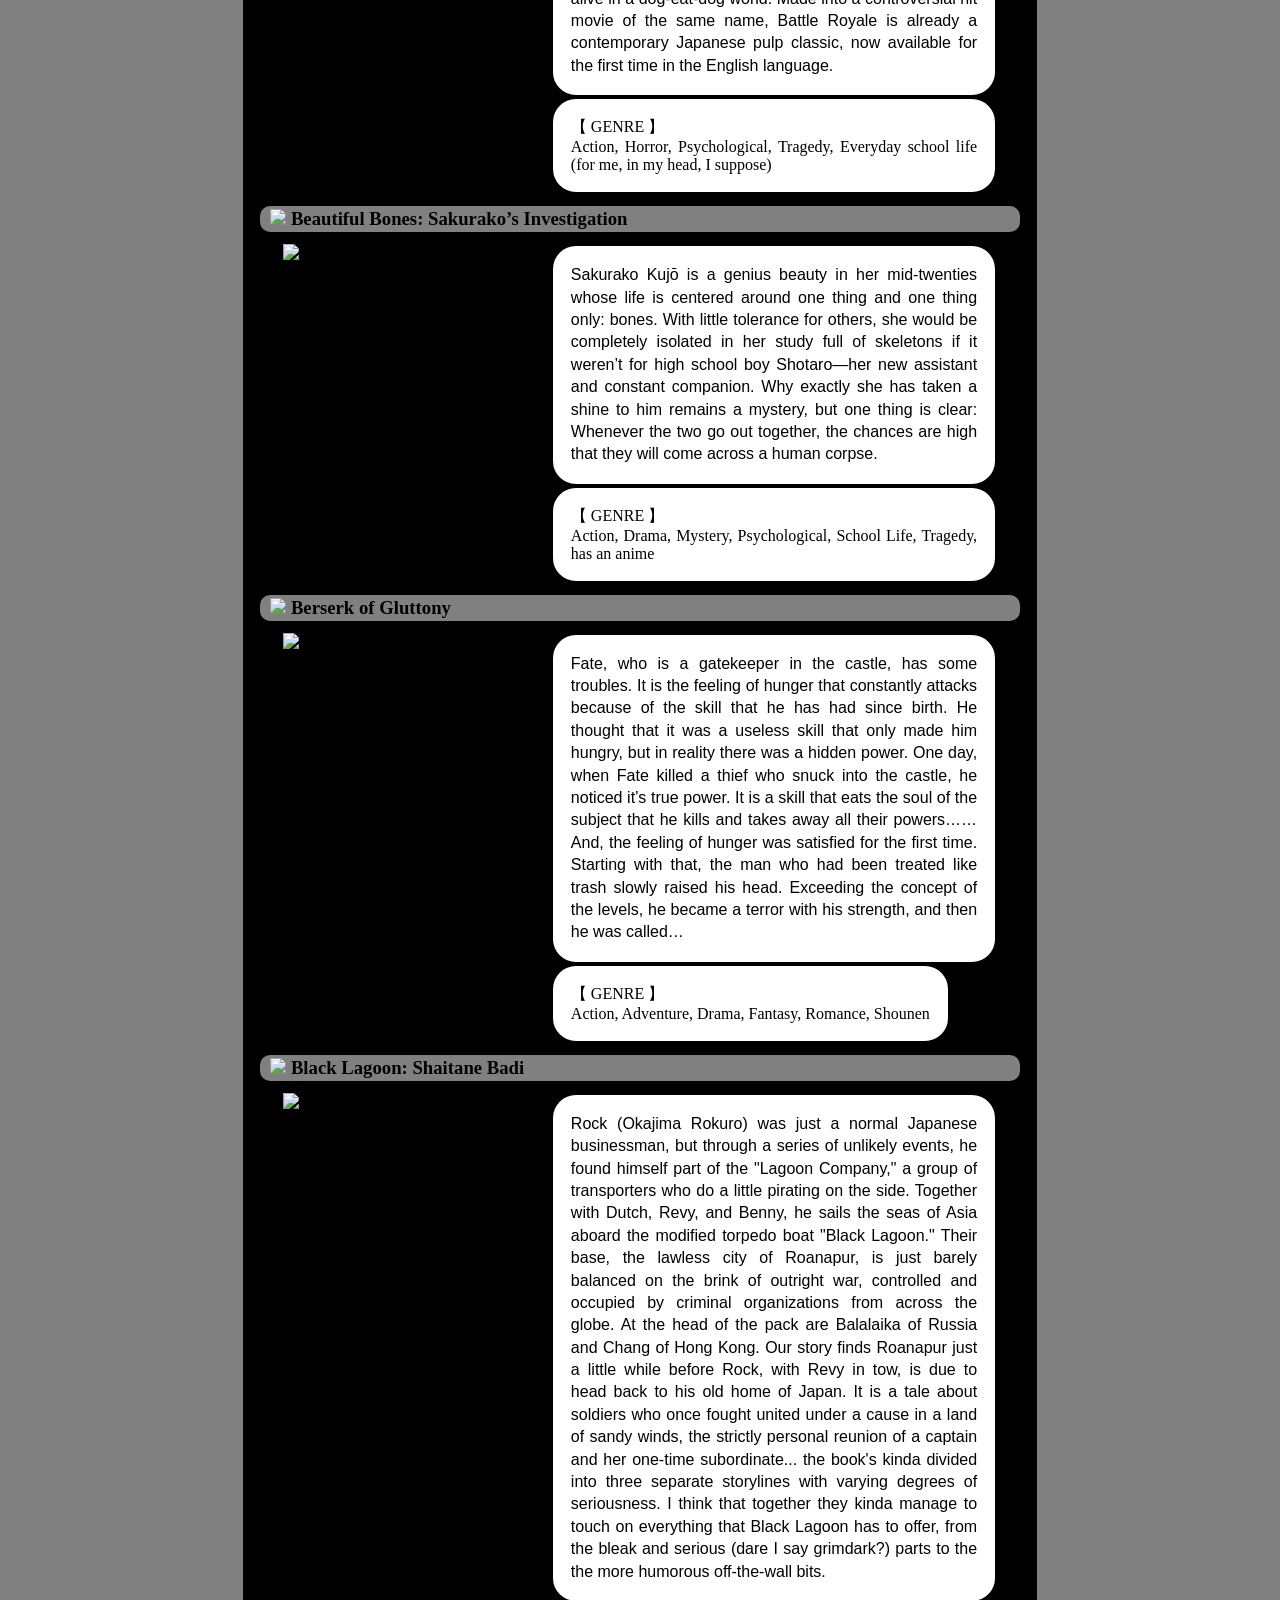
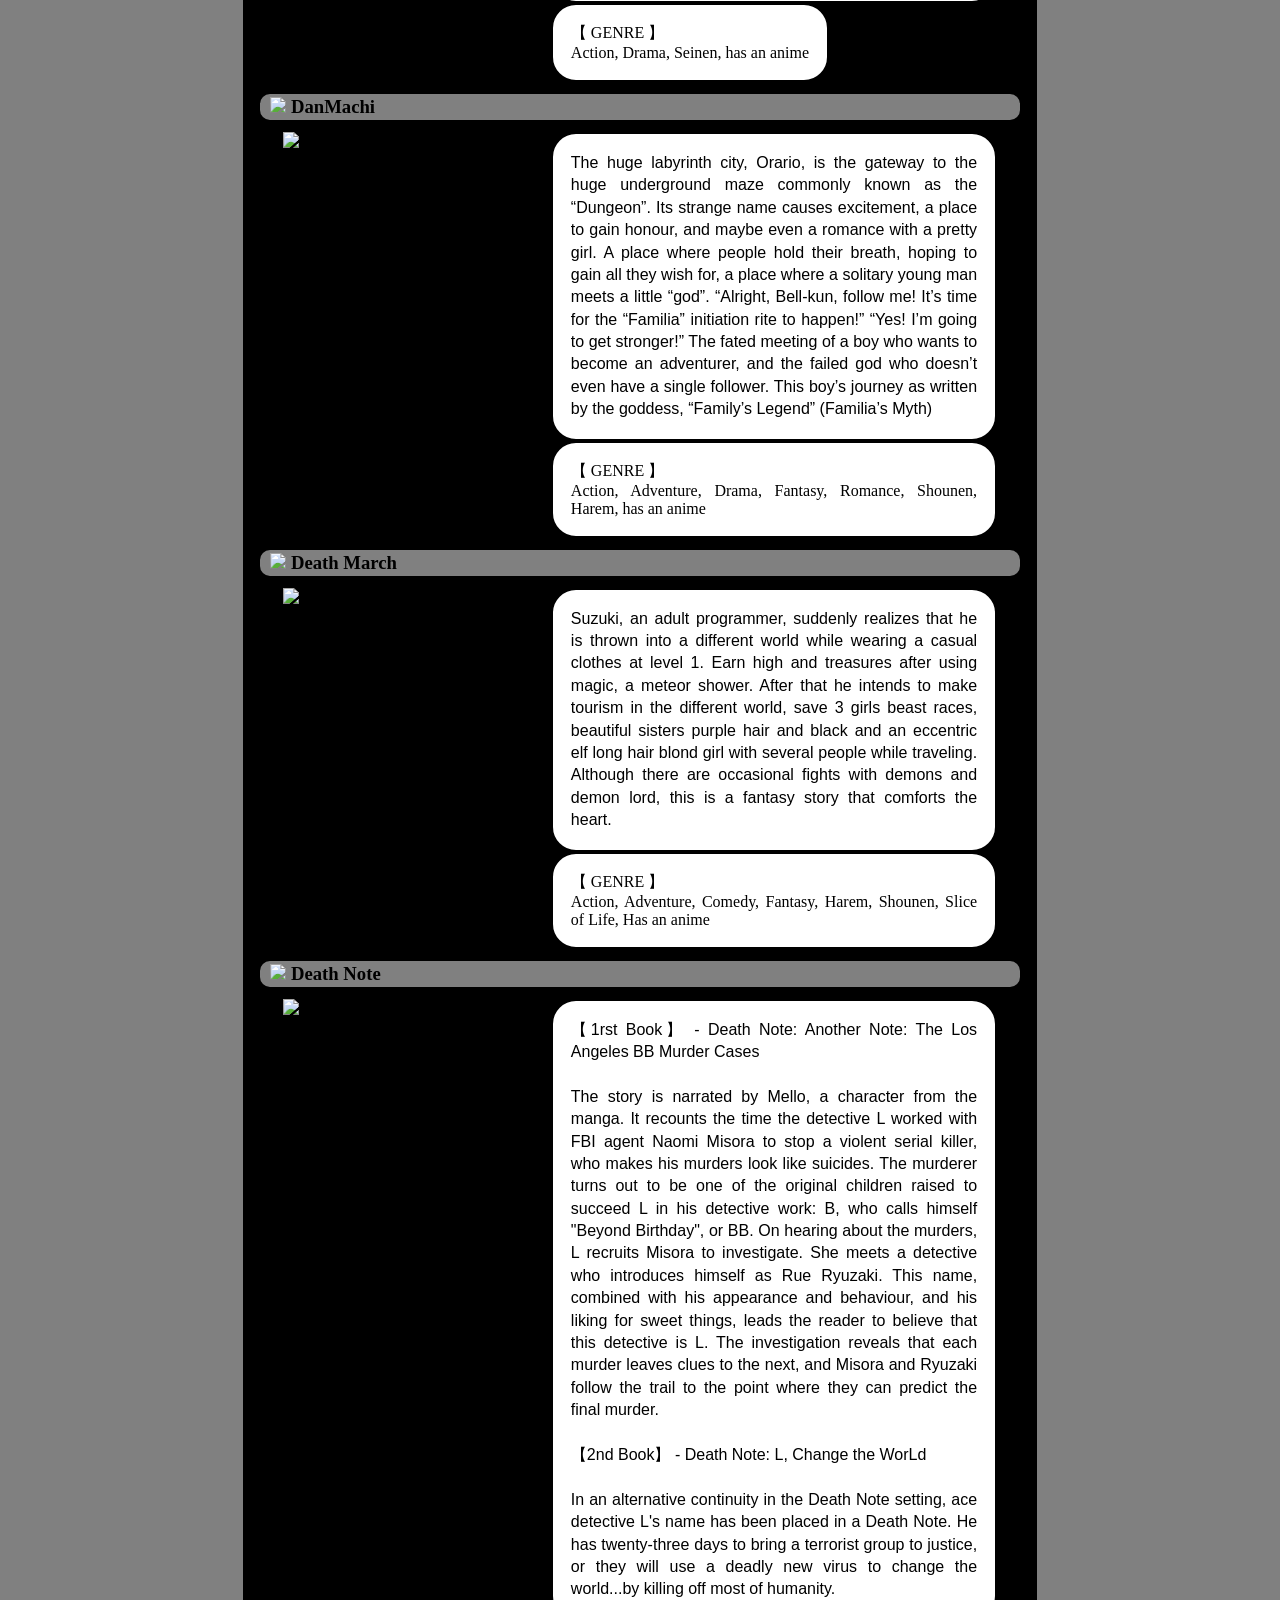
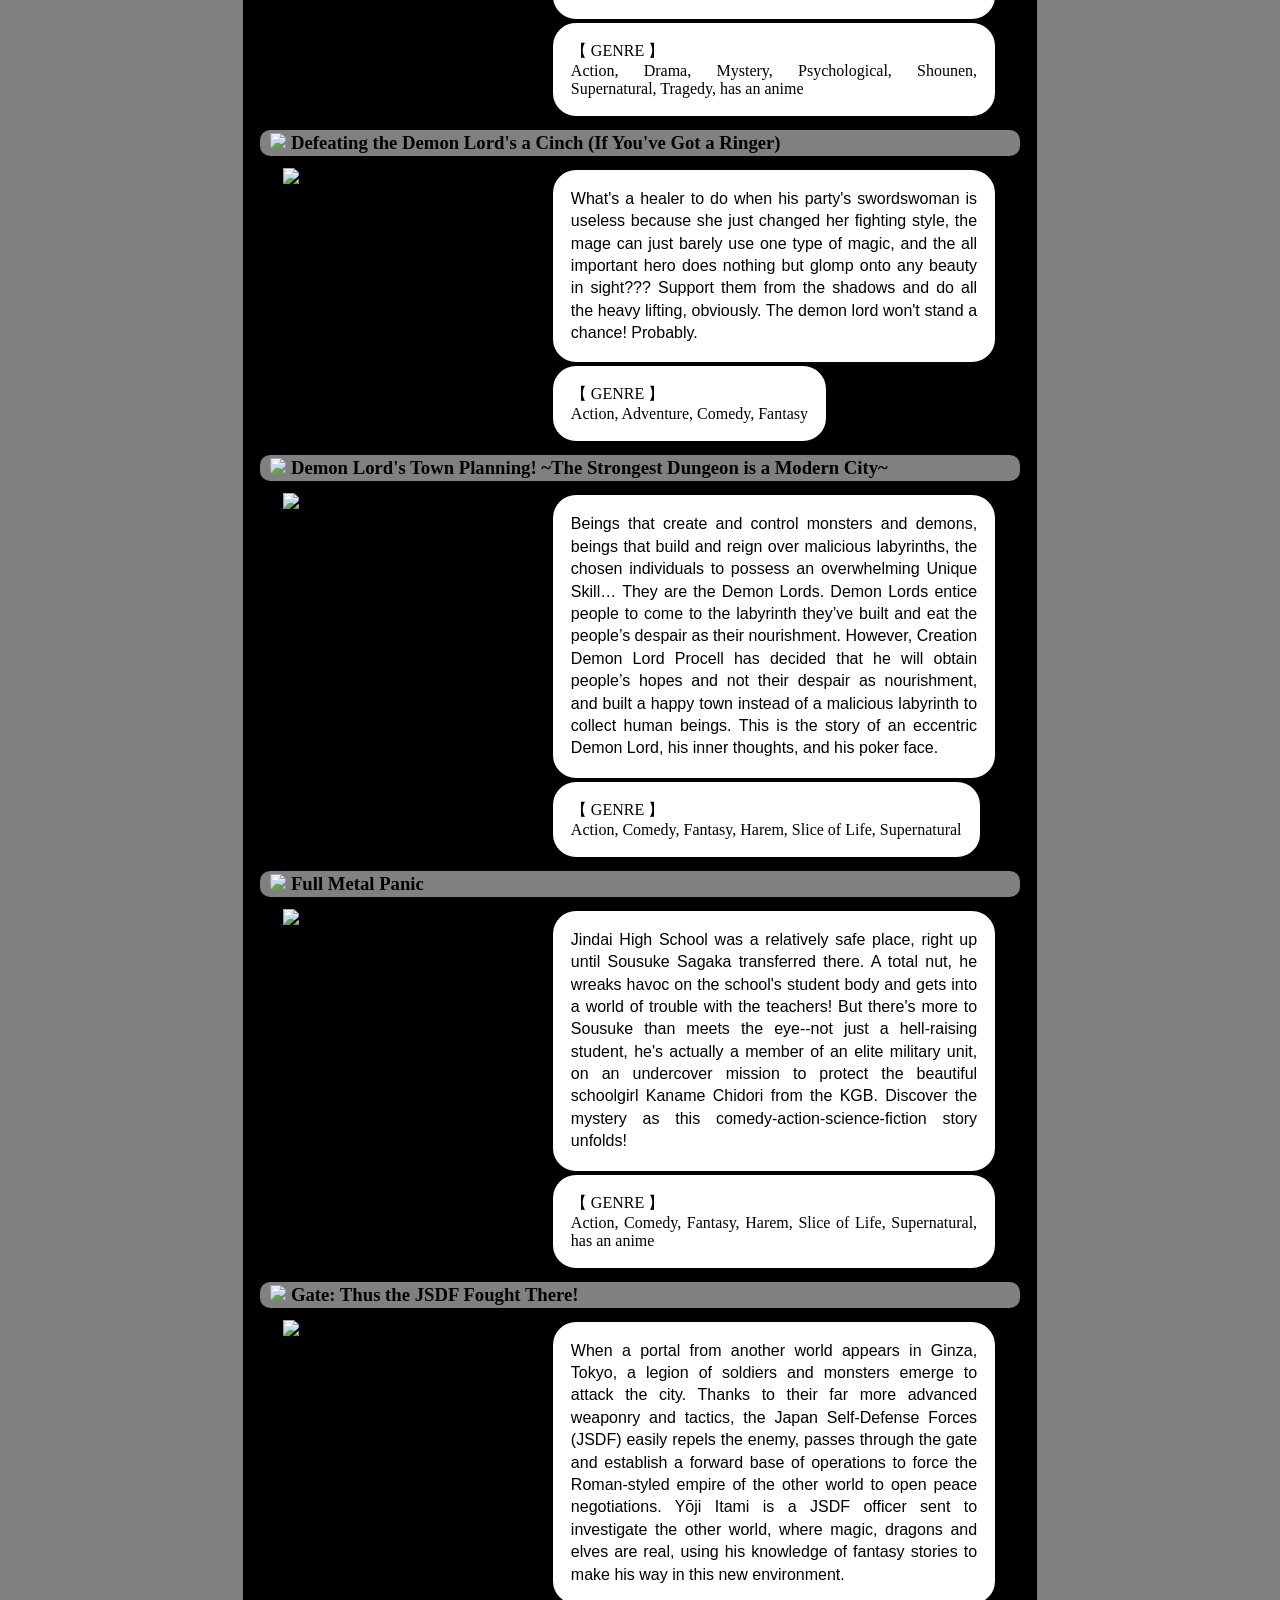
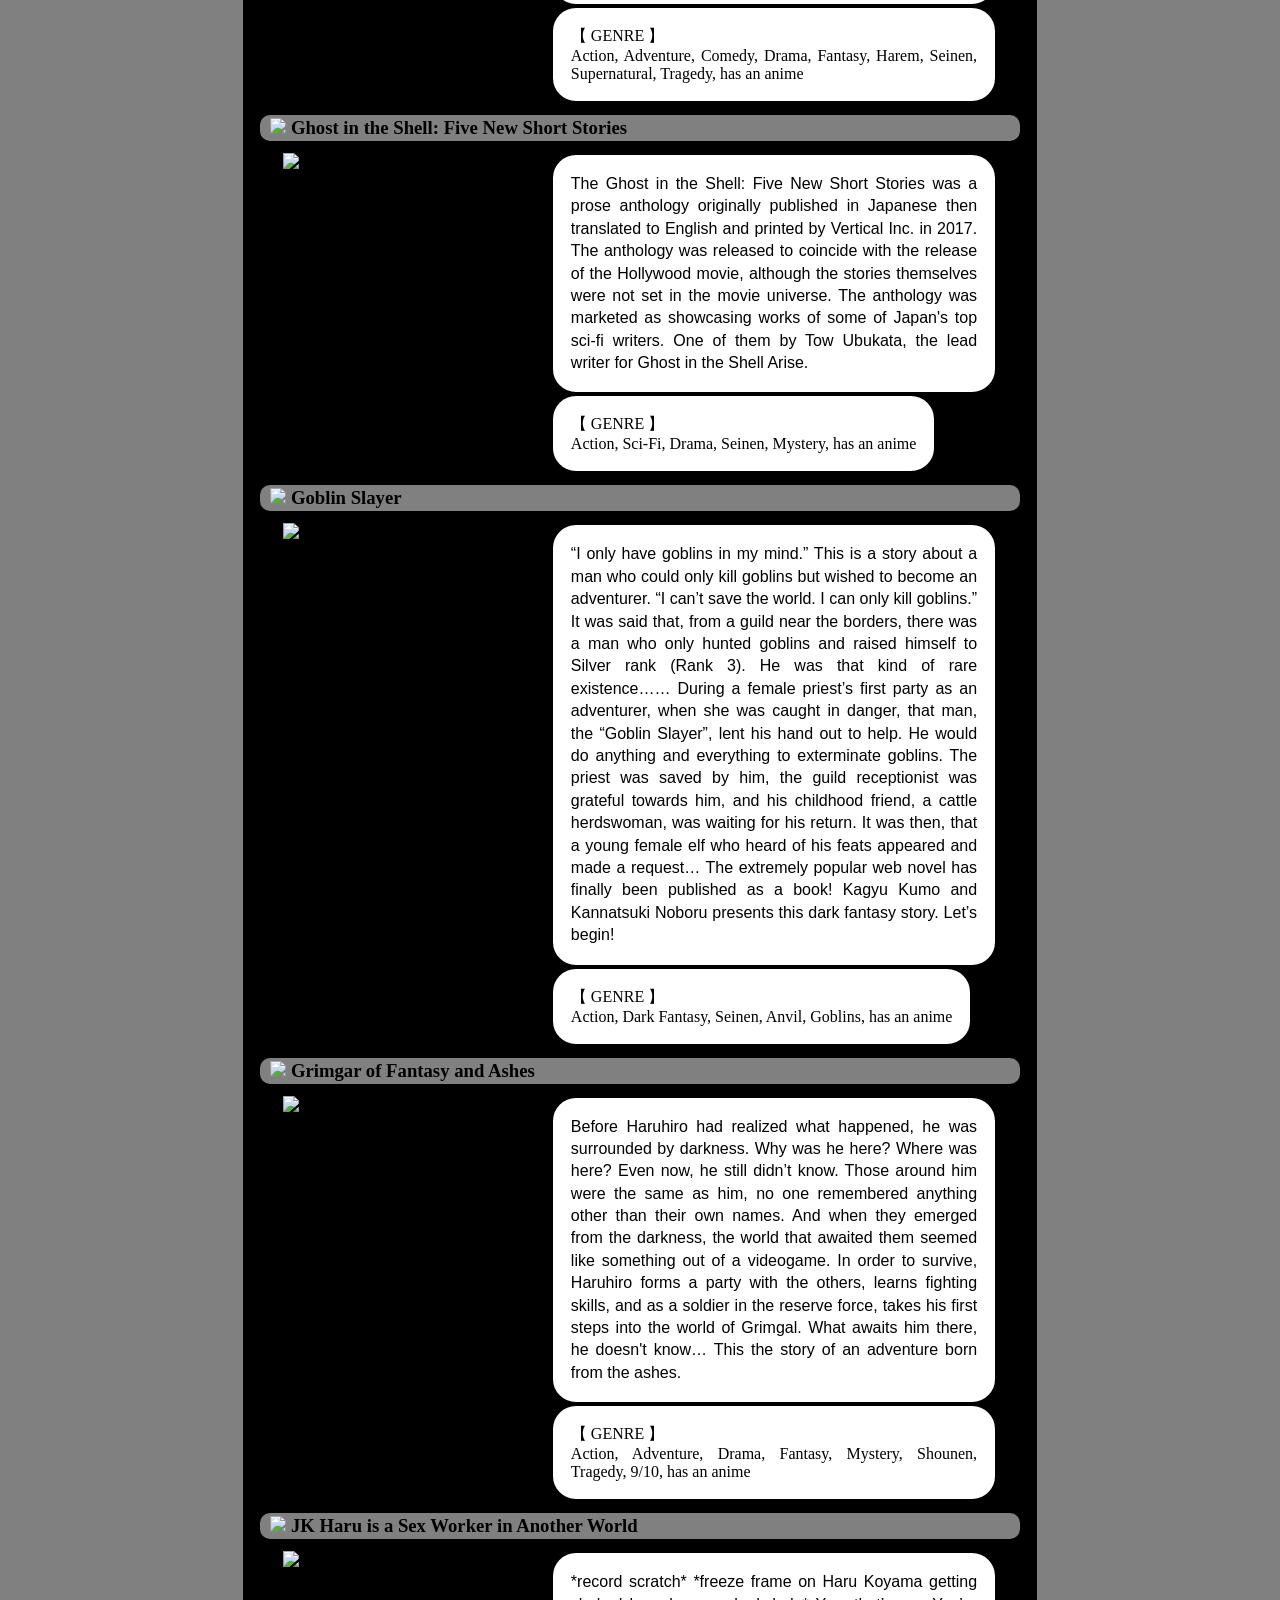
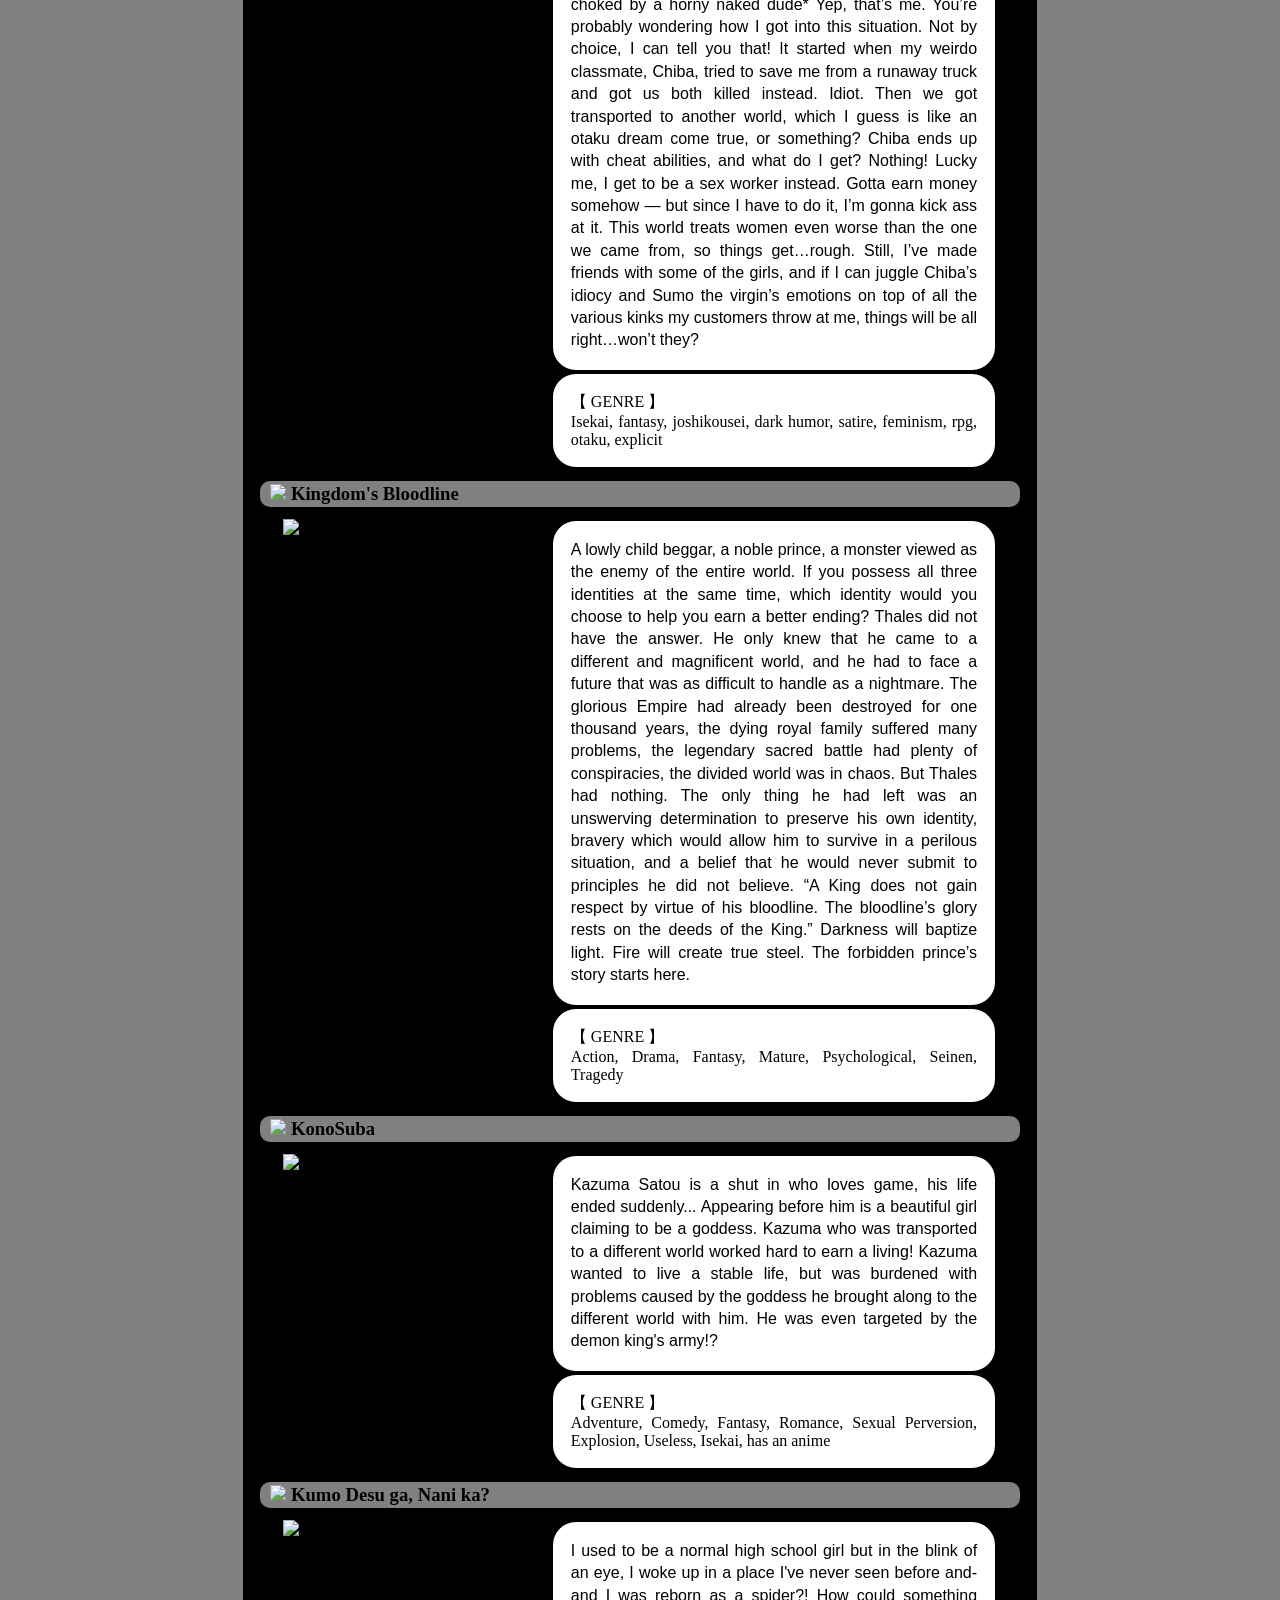
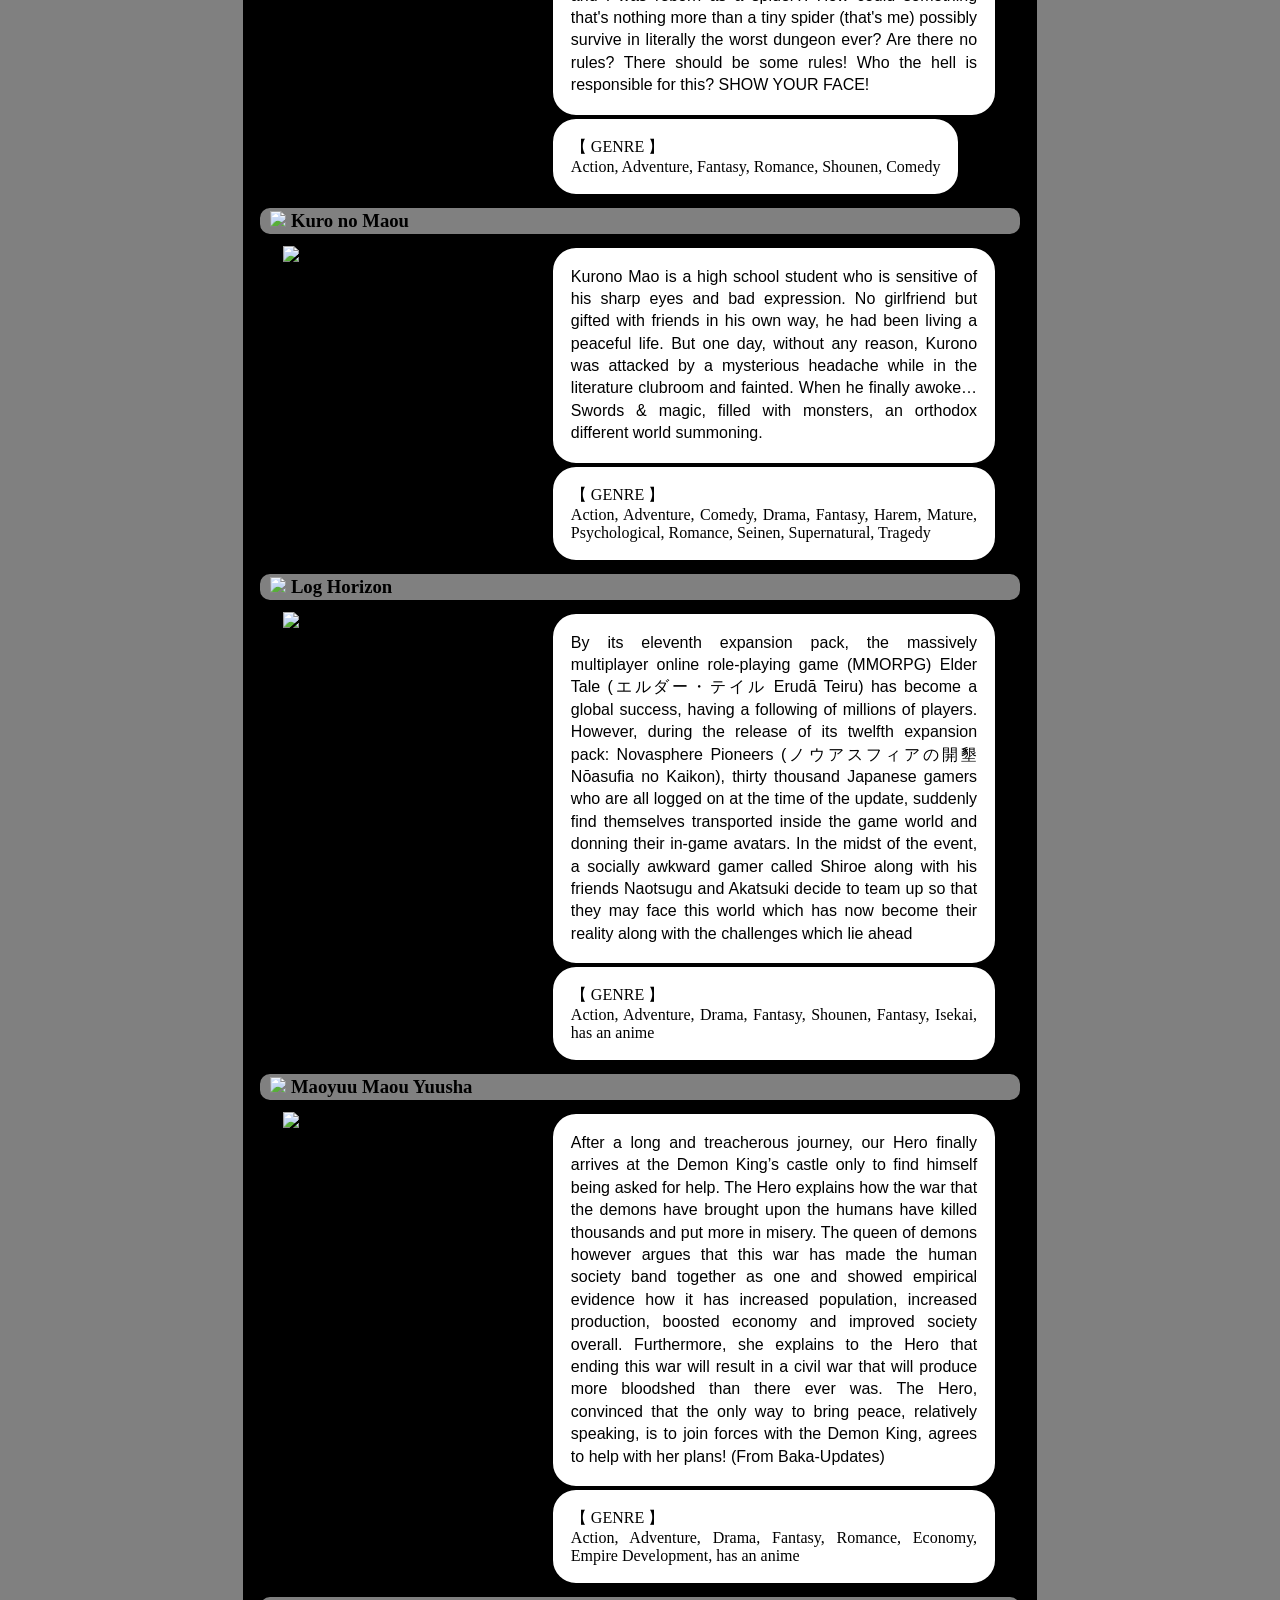
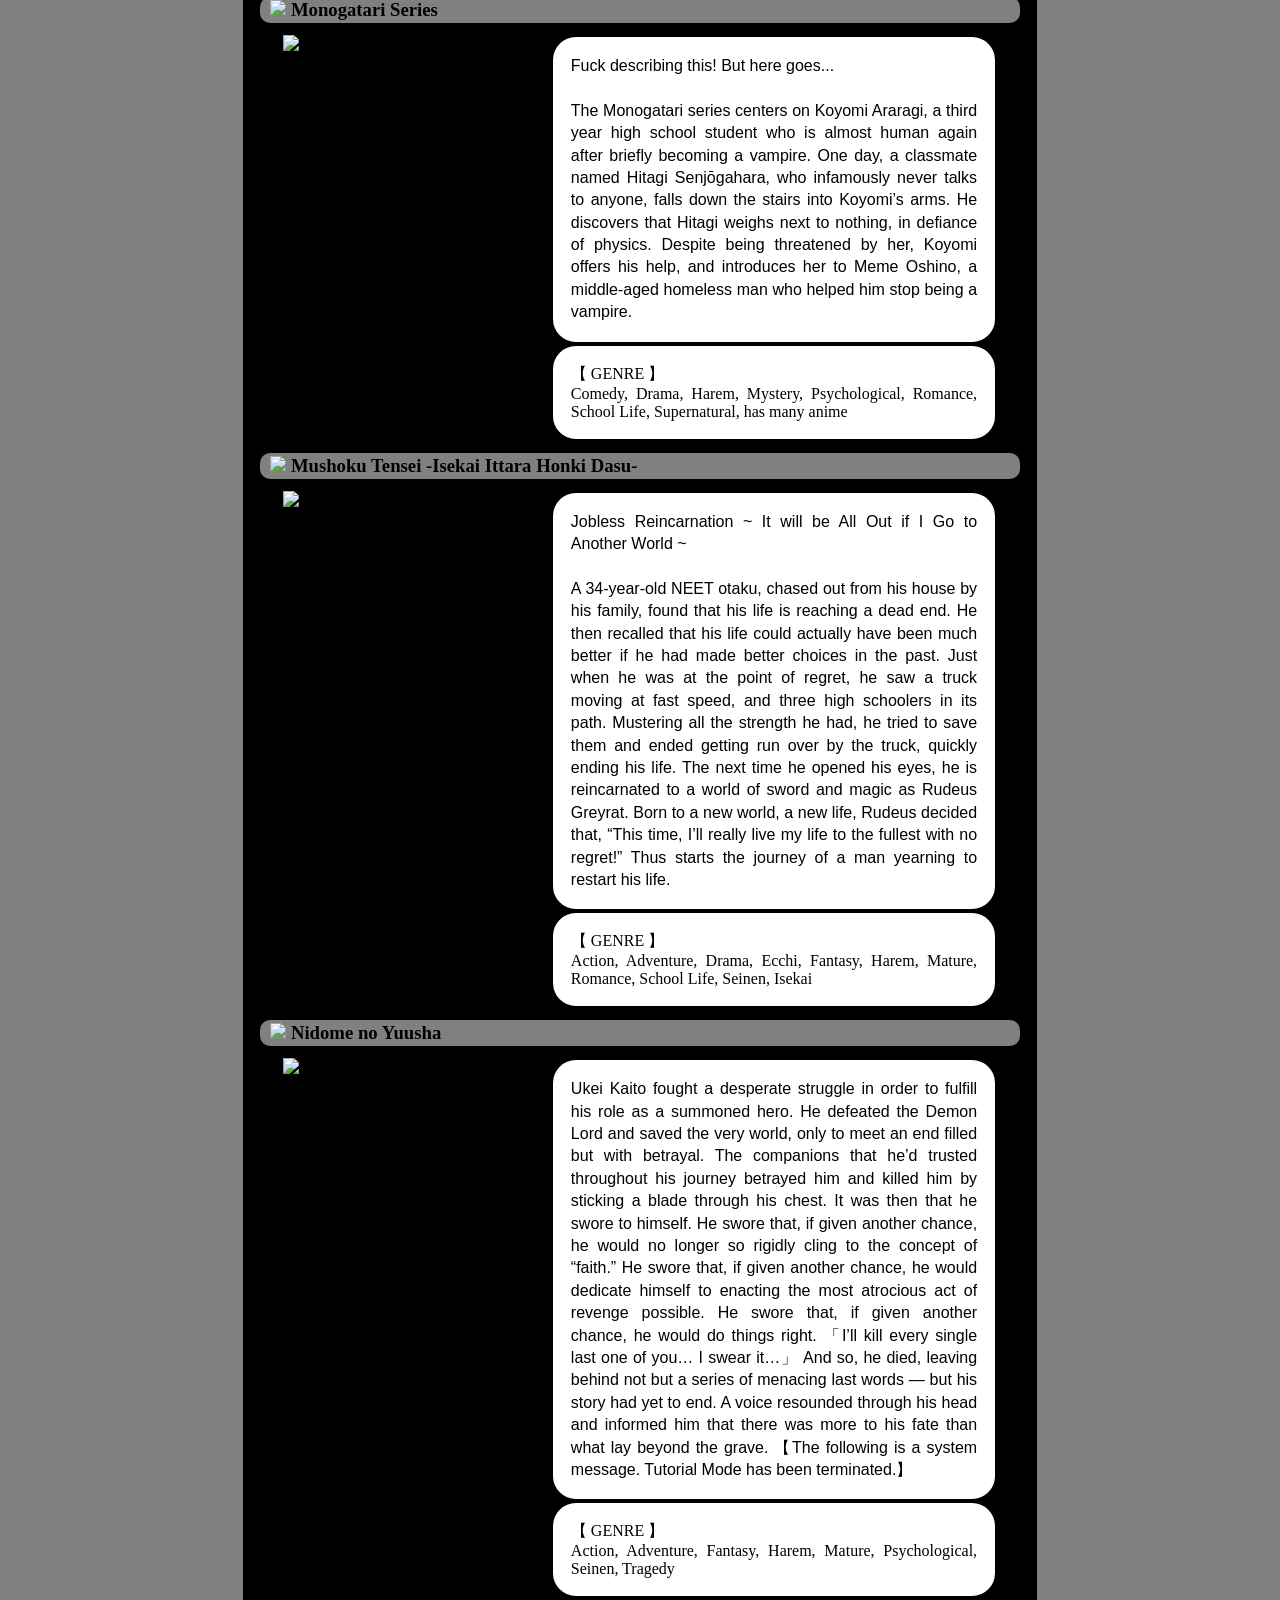
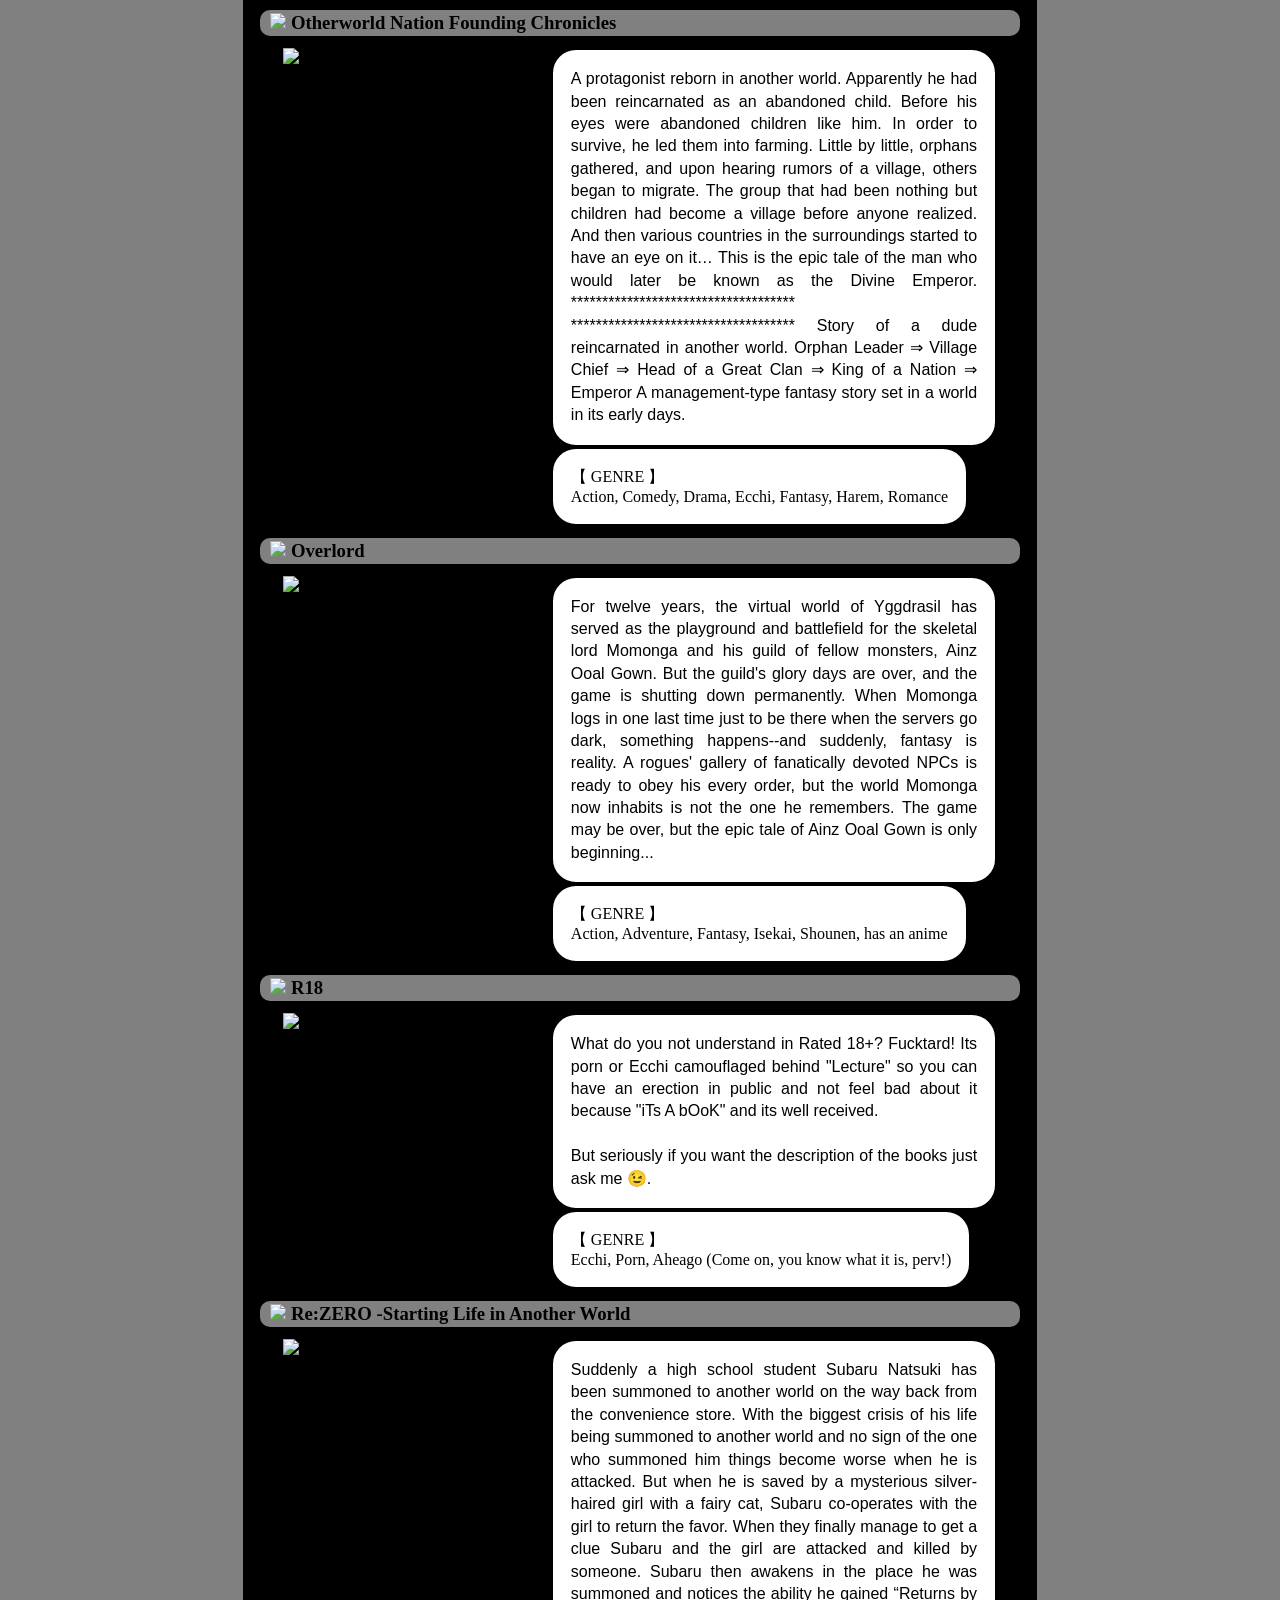
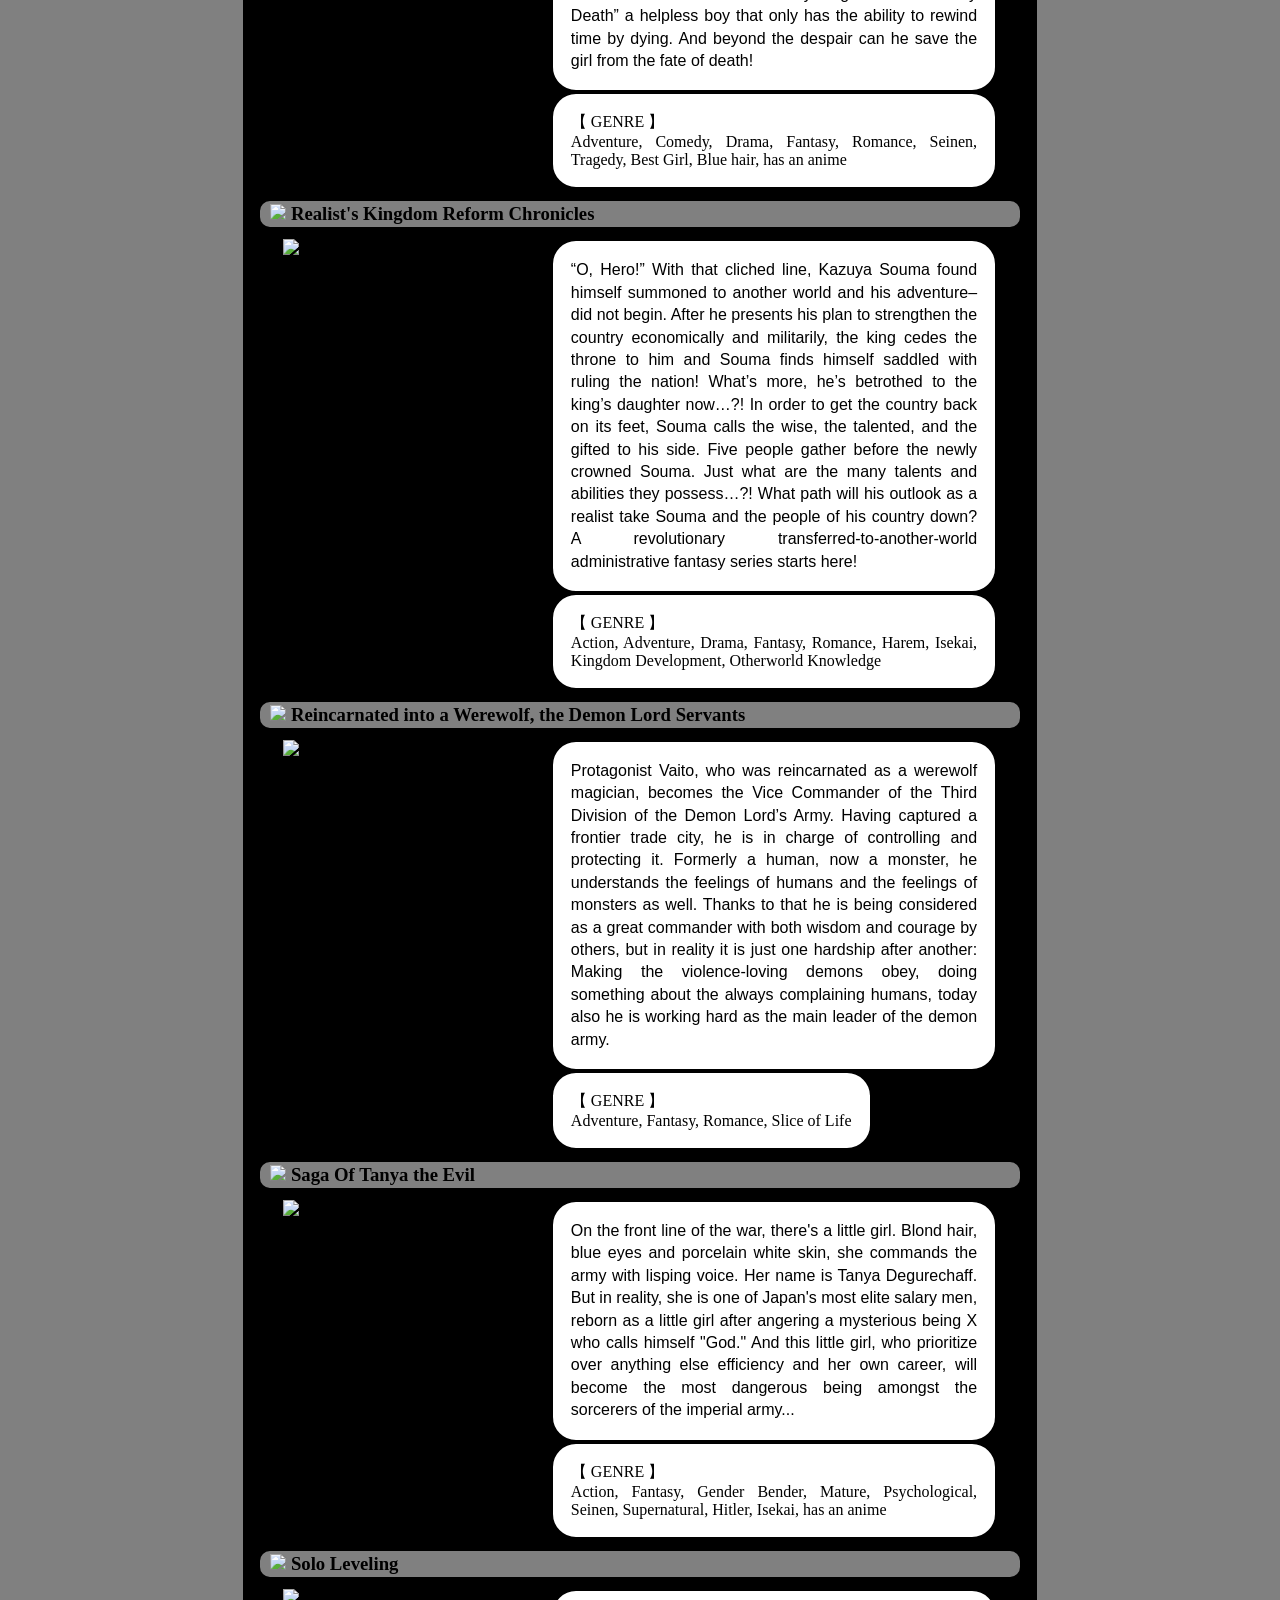
==== commit 50db9c1b: "Update index.html" ====
--- a/index.html
+++ b/index.html
@@ -15,7 +15,7 @@
 
 	<!-- -->
 	
-	<body onload="randomCornerAll(), funcAccordeon0()">
+	<body onload="funcAccordeon0()">
 		<header>  
 			
 		</header>
@@ -54,7 +54,7 @@
 			<section id="accordion" >
 				
 				
-				<h3 onclick="testmebitch()"><img src="https://cdn.discordapp.com/attachments/635375905077985284/648726108166029312/right-arrow.gif" width="20px"> Alderamin in the Sky</h3>
+				<h3><img src="https://cdn.discordapp.com/attachments/635375905077985284/648726108166029312/right-arrow.gif" width="20px"> Alderamin in the Sky</h3>
 				
 				<div class="Novel">
 					<div class="flextest">
--- a/LightNovel.css
+++ b/LightNovel.css
@@ -102,7 +102,7 @@
 .Novel{
 	width: 90%;
 	margin: auto;
-	display: none;
+	
 }
 
 
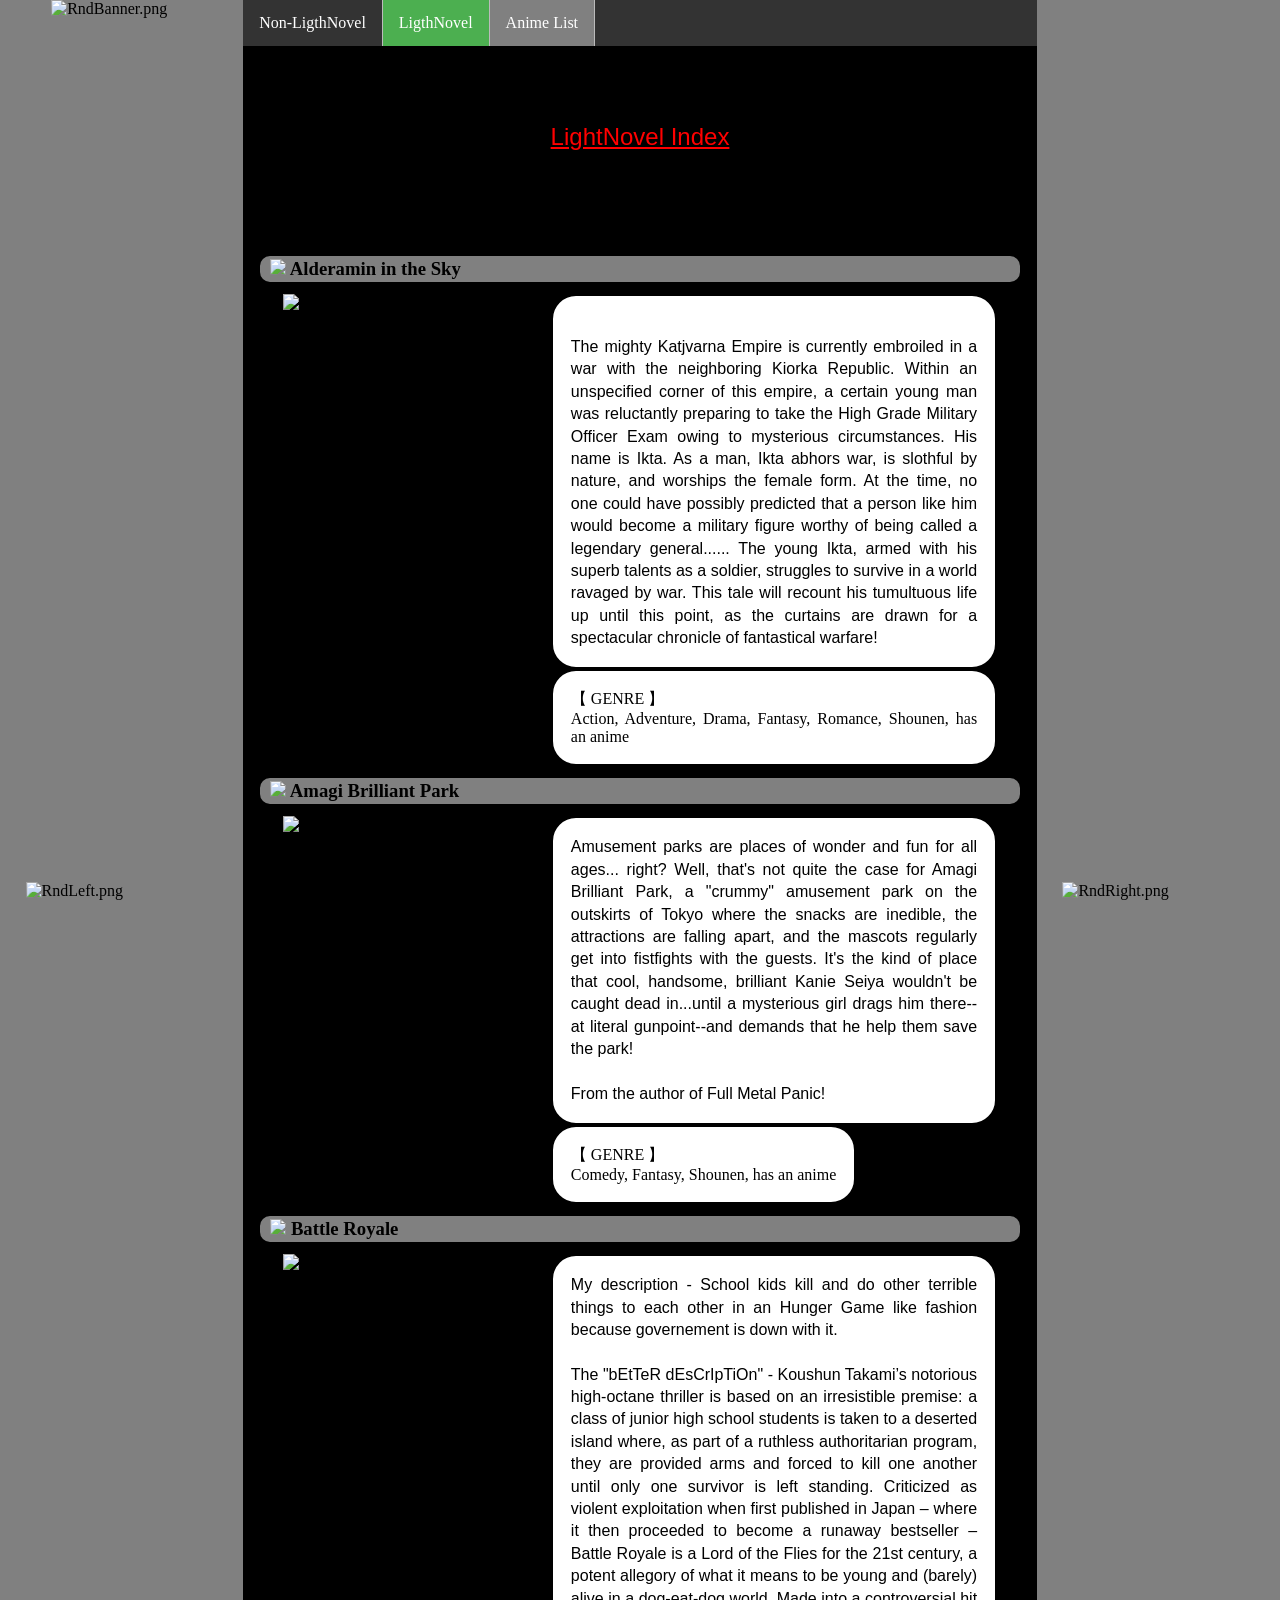
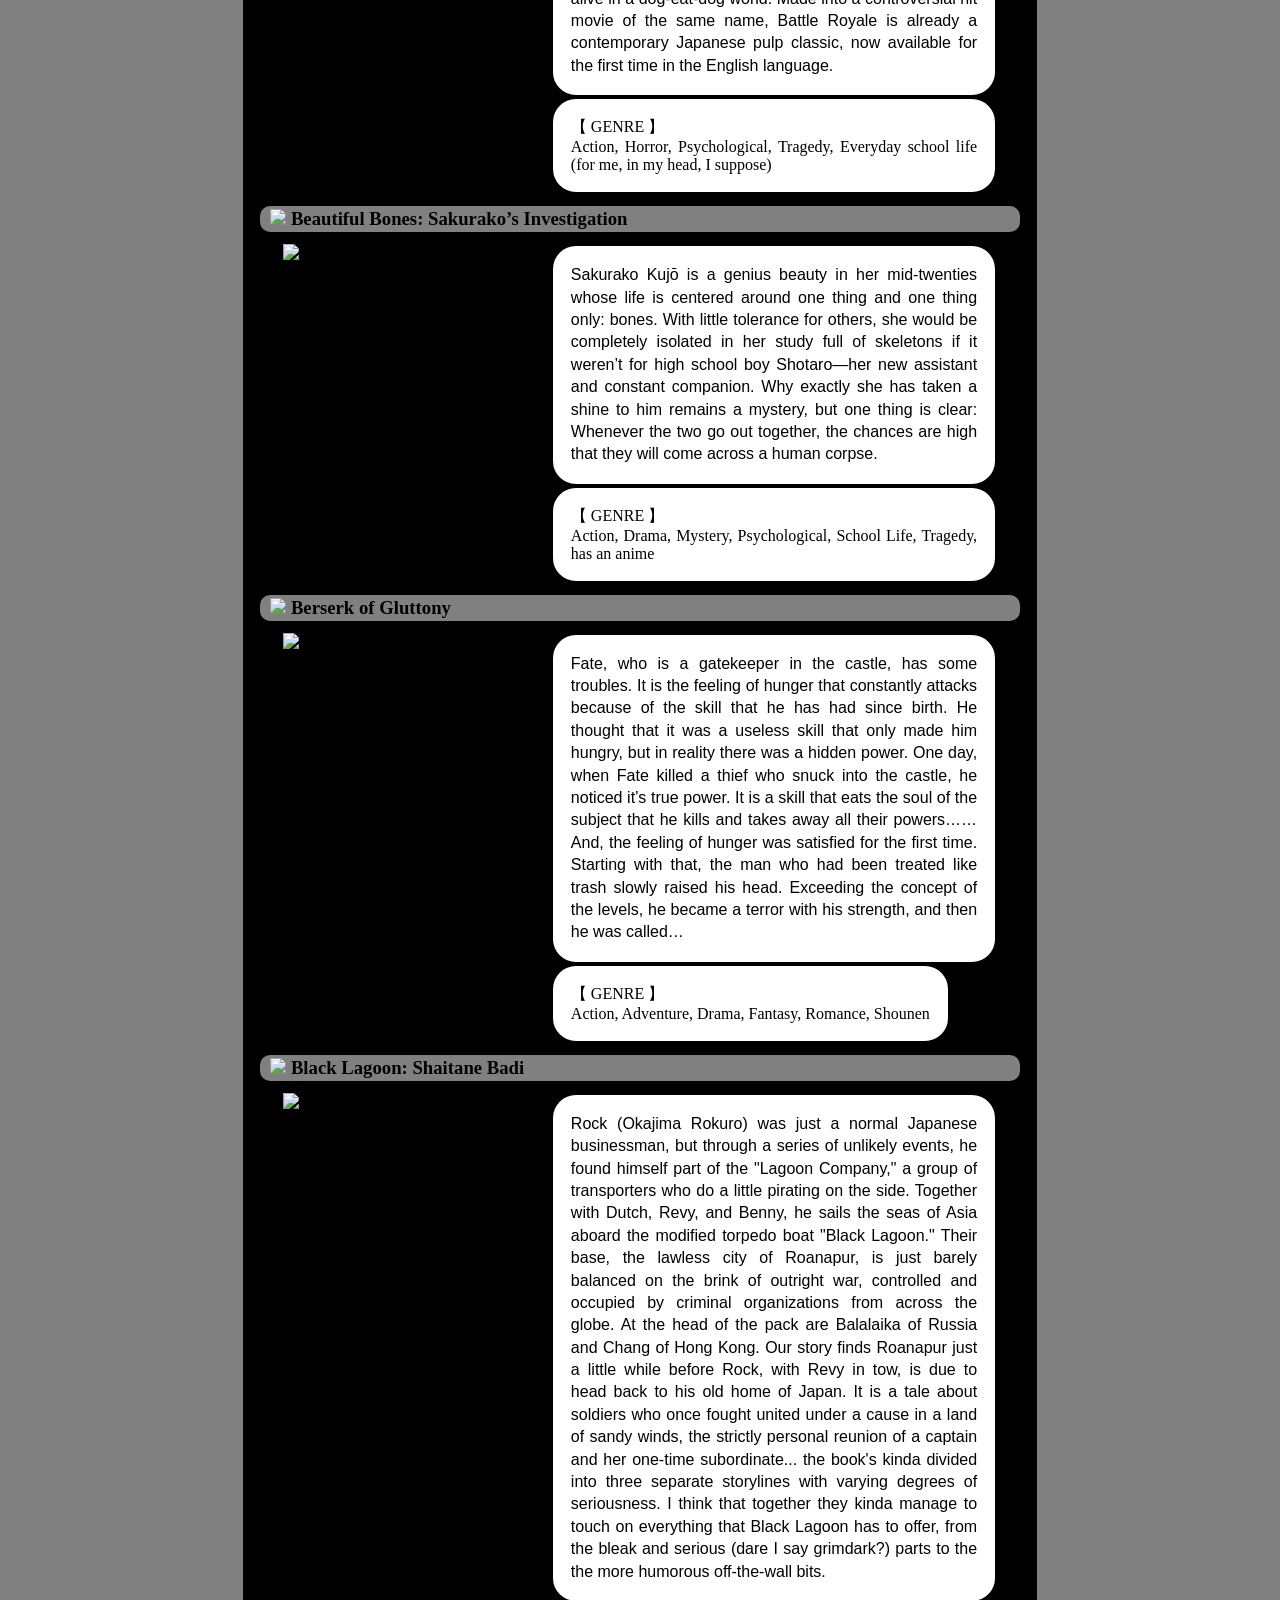
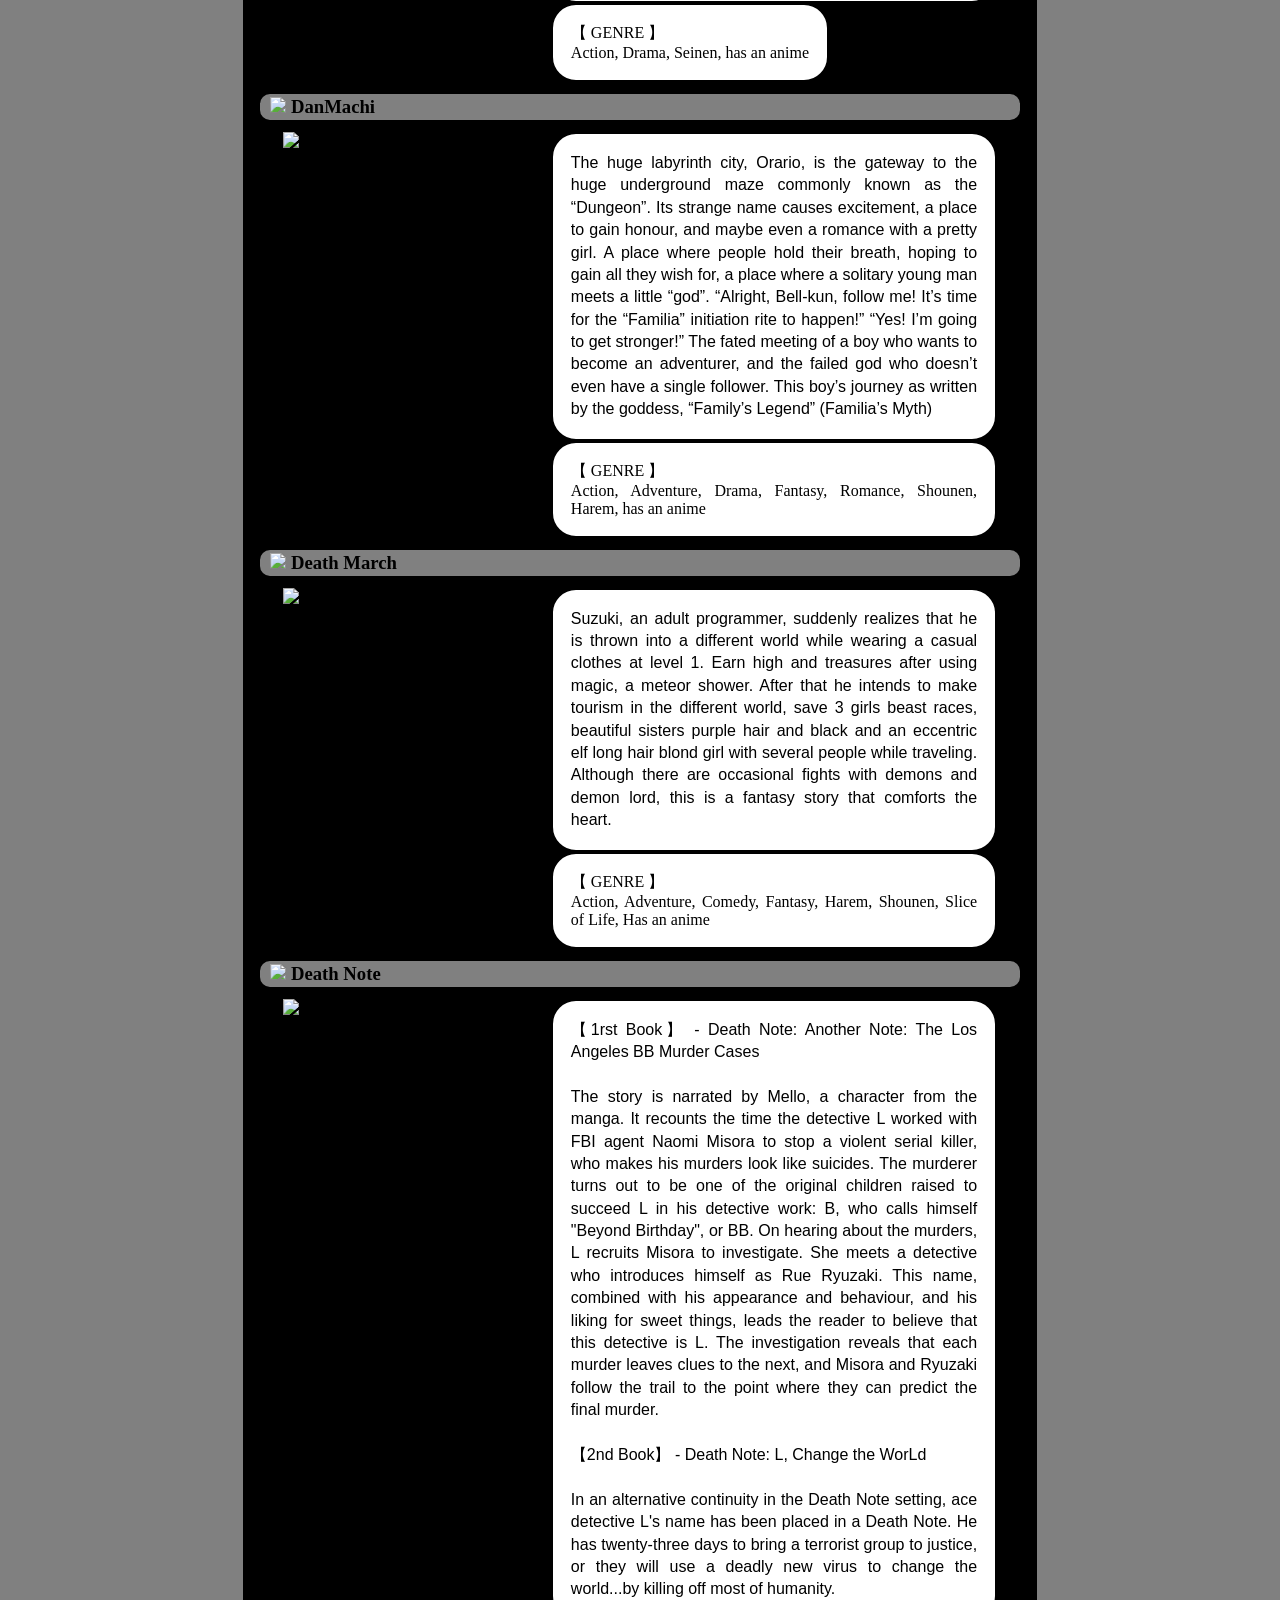
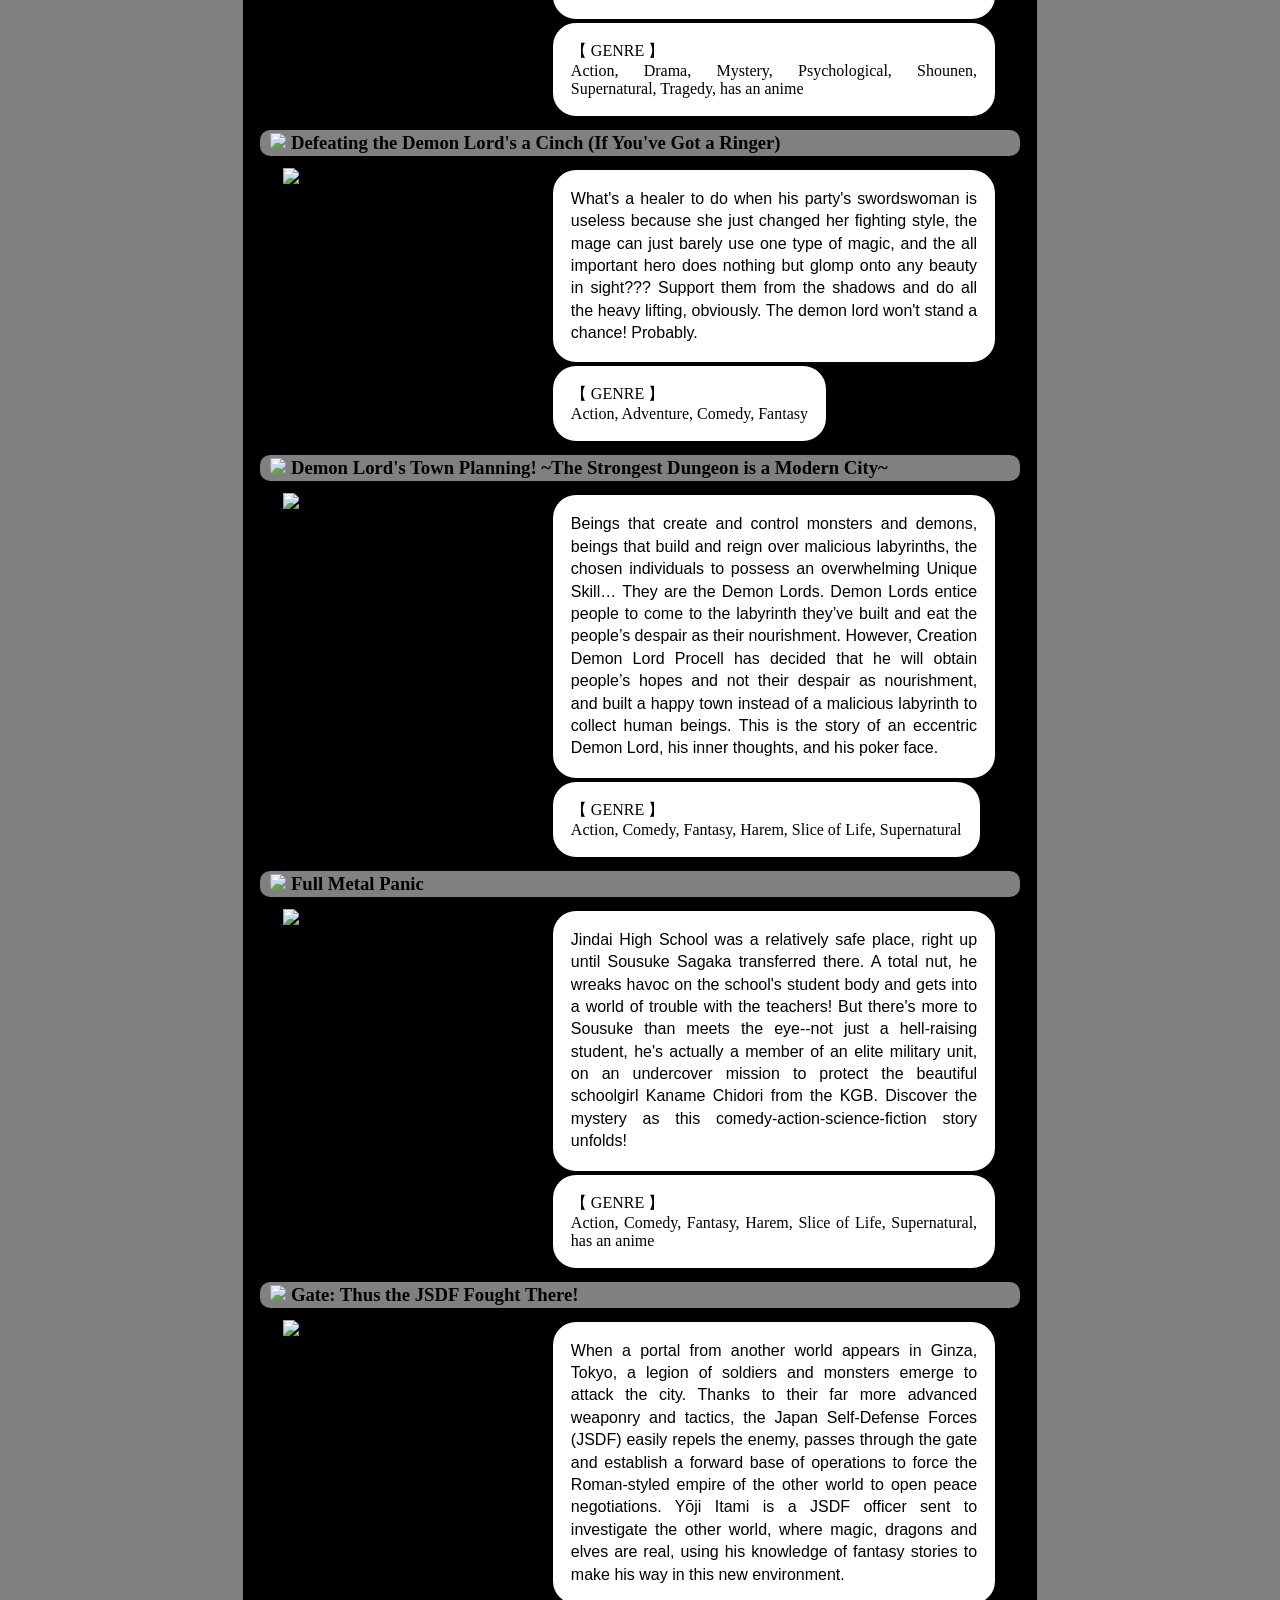
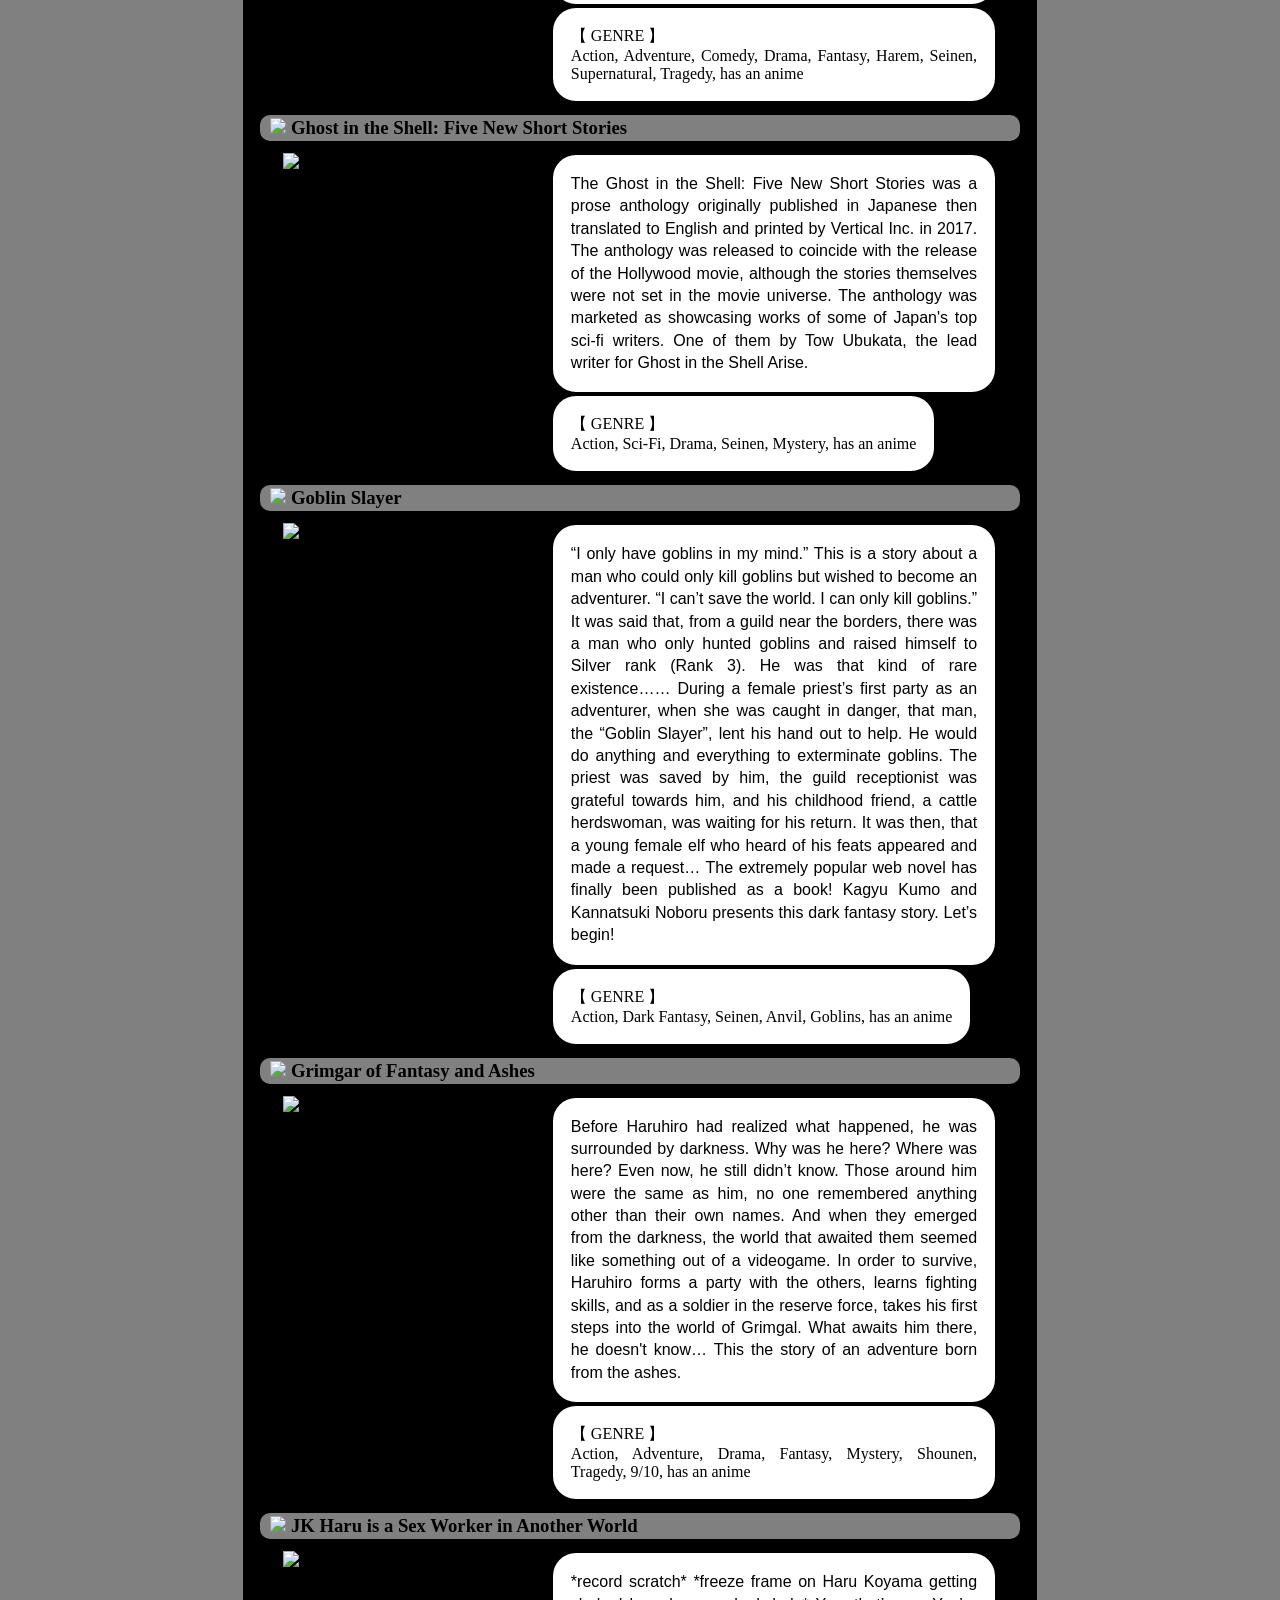
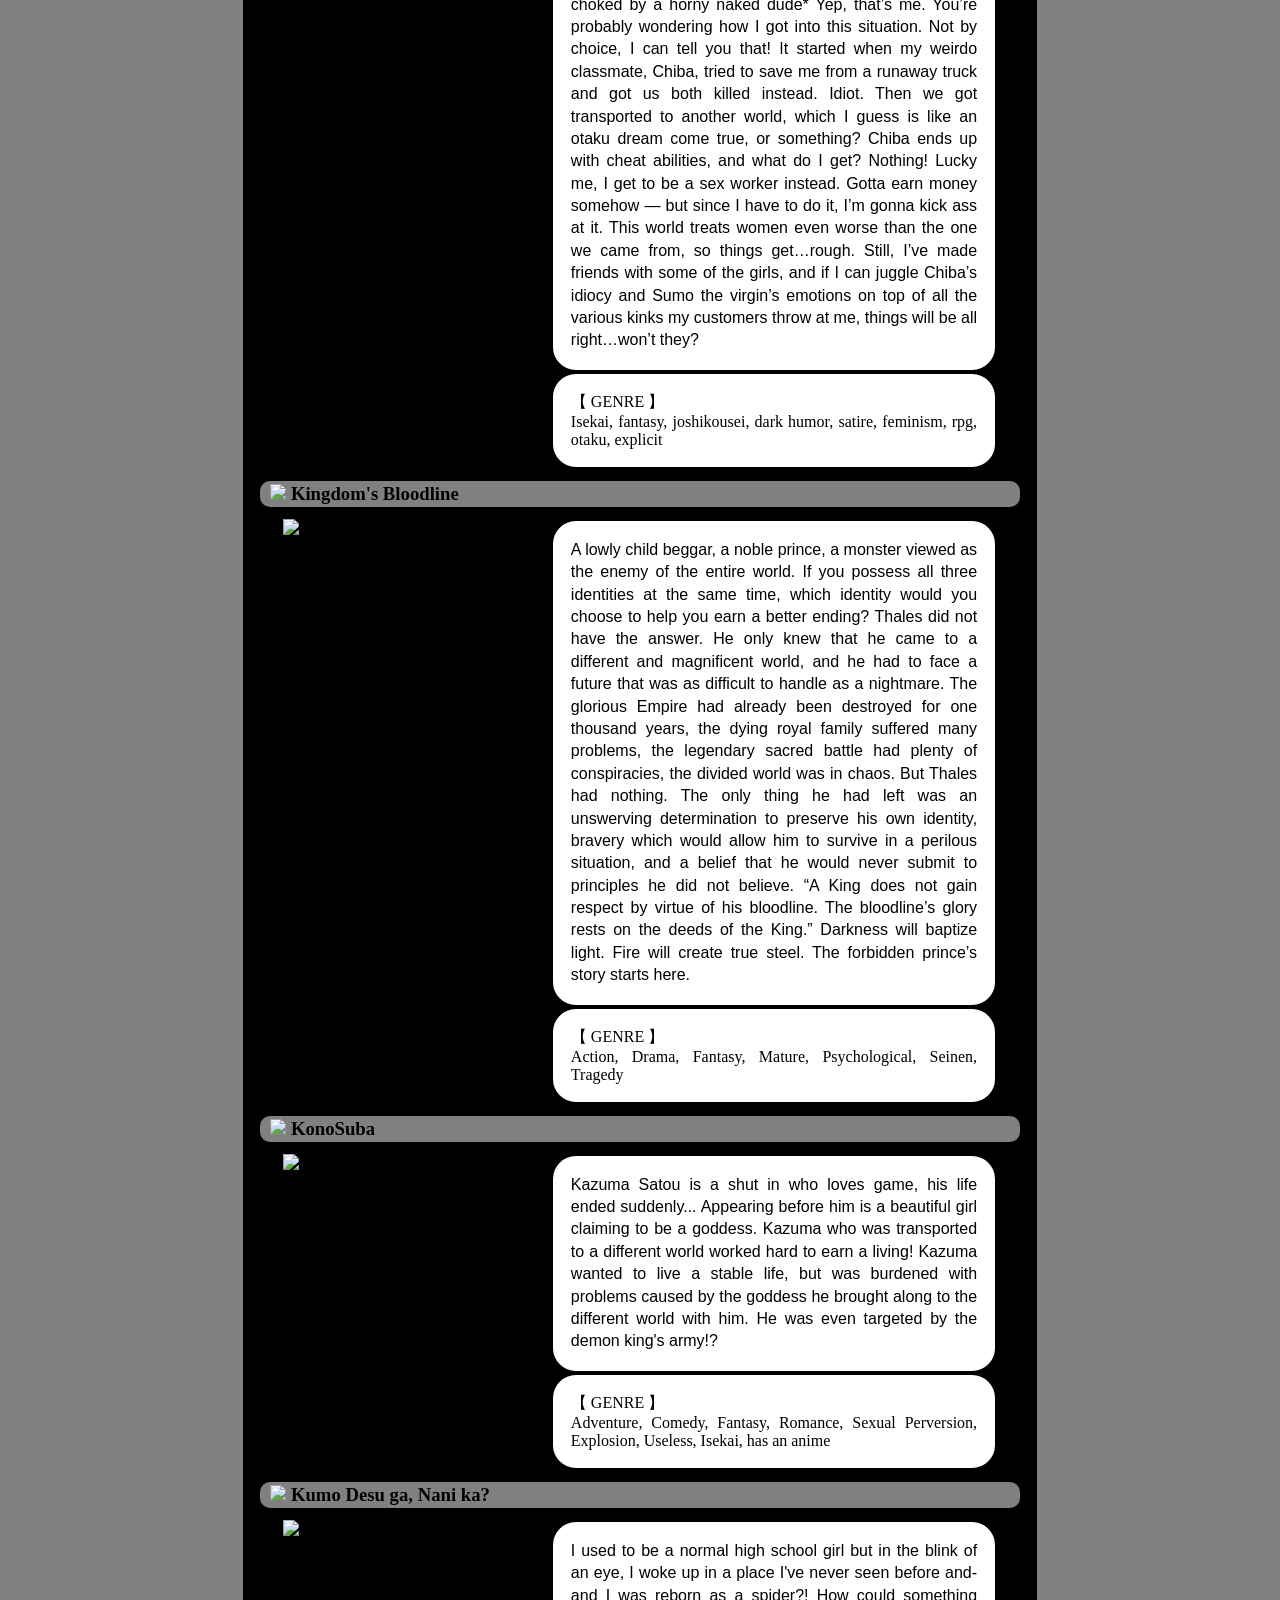
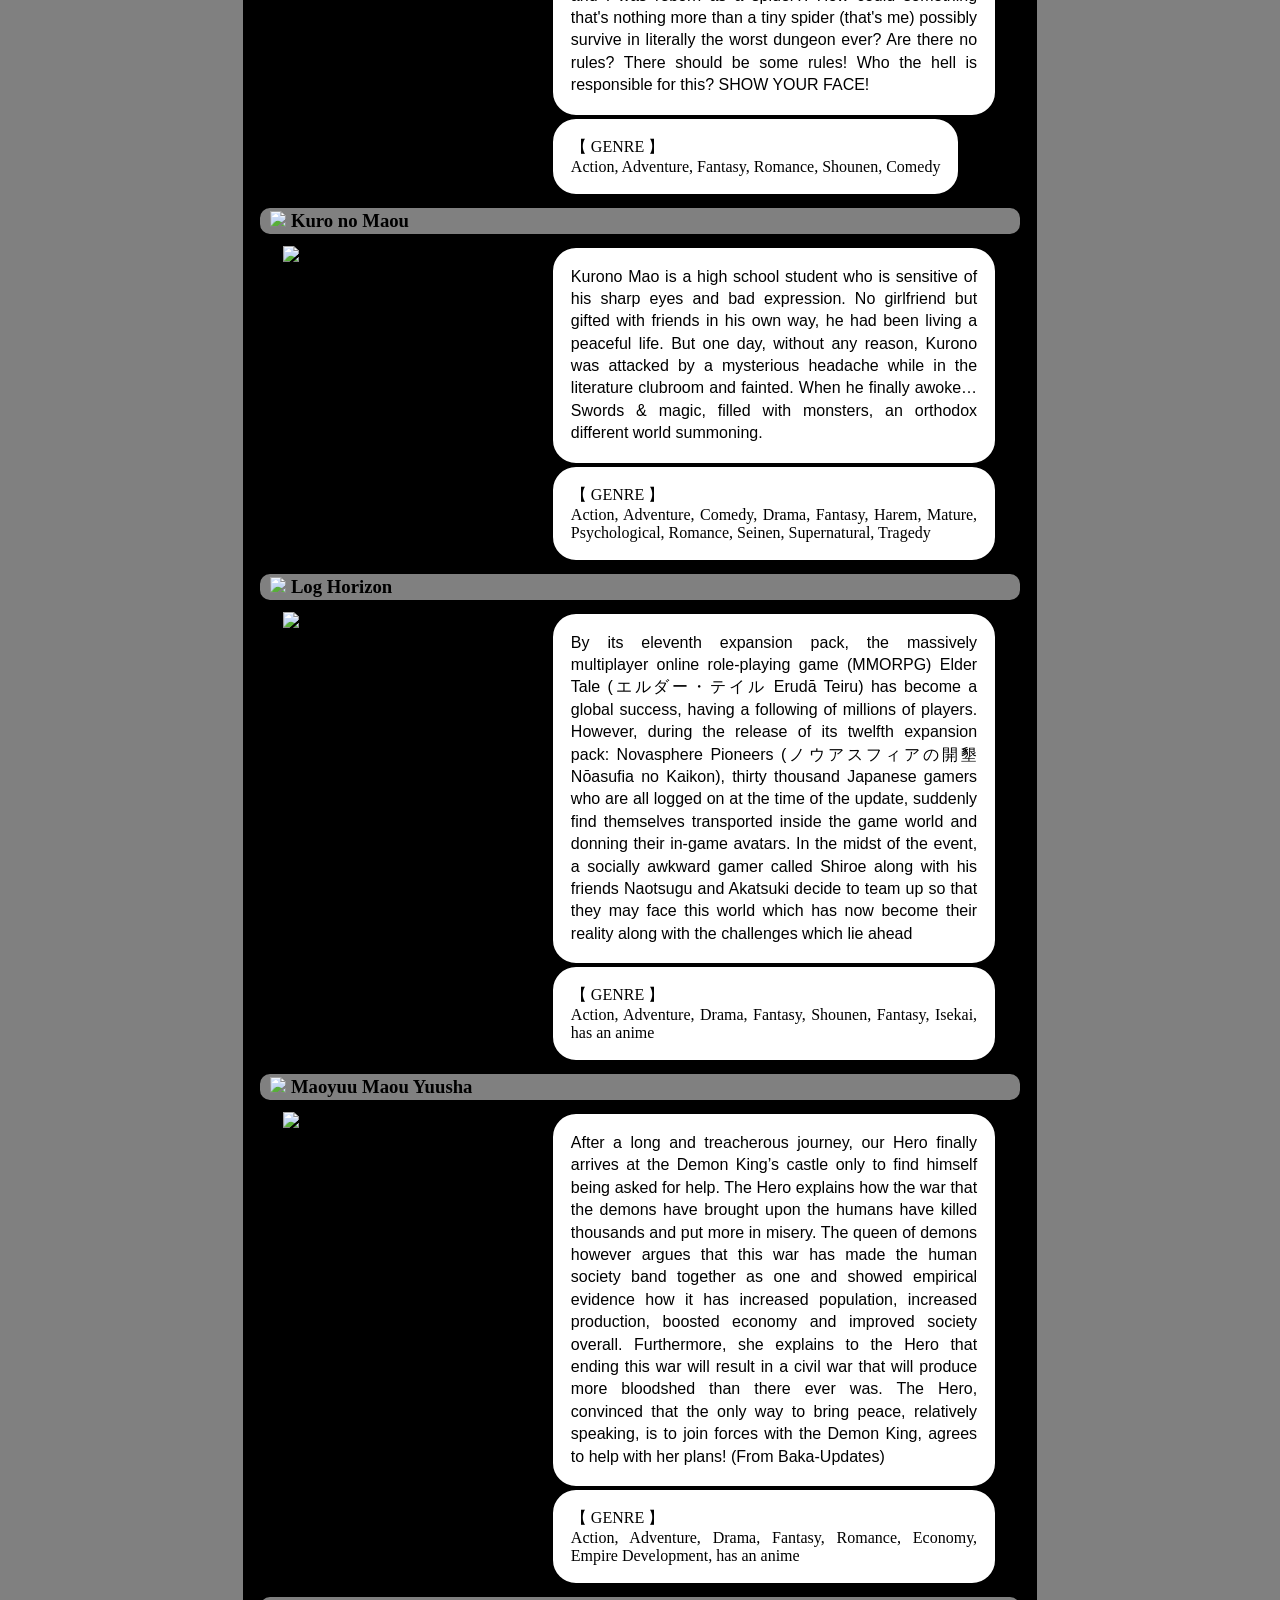
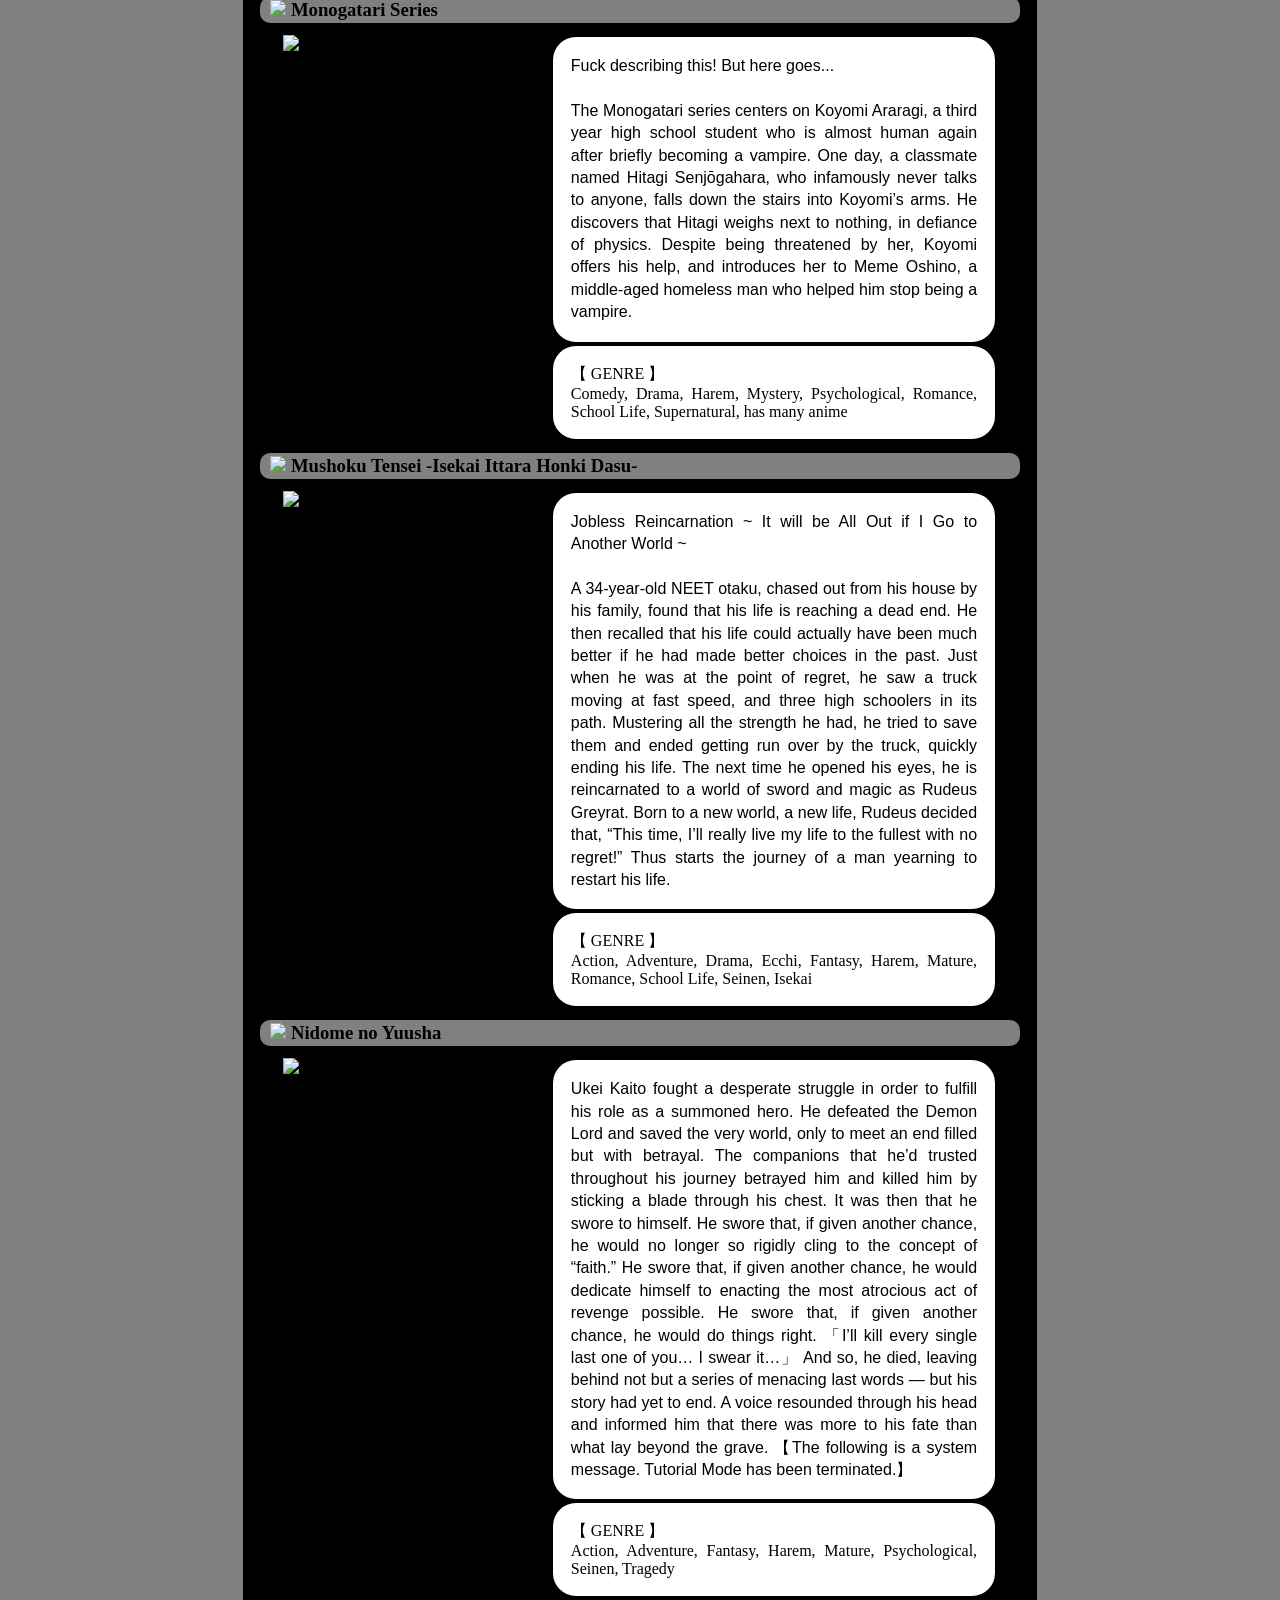
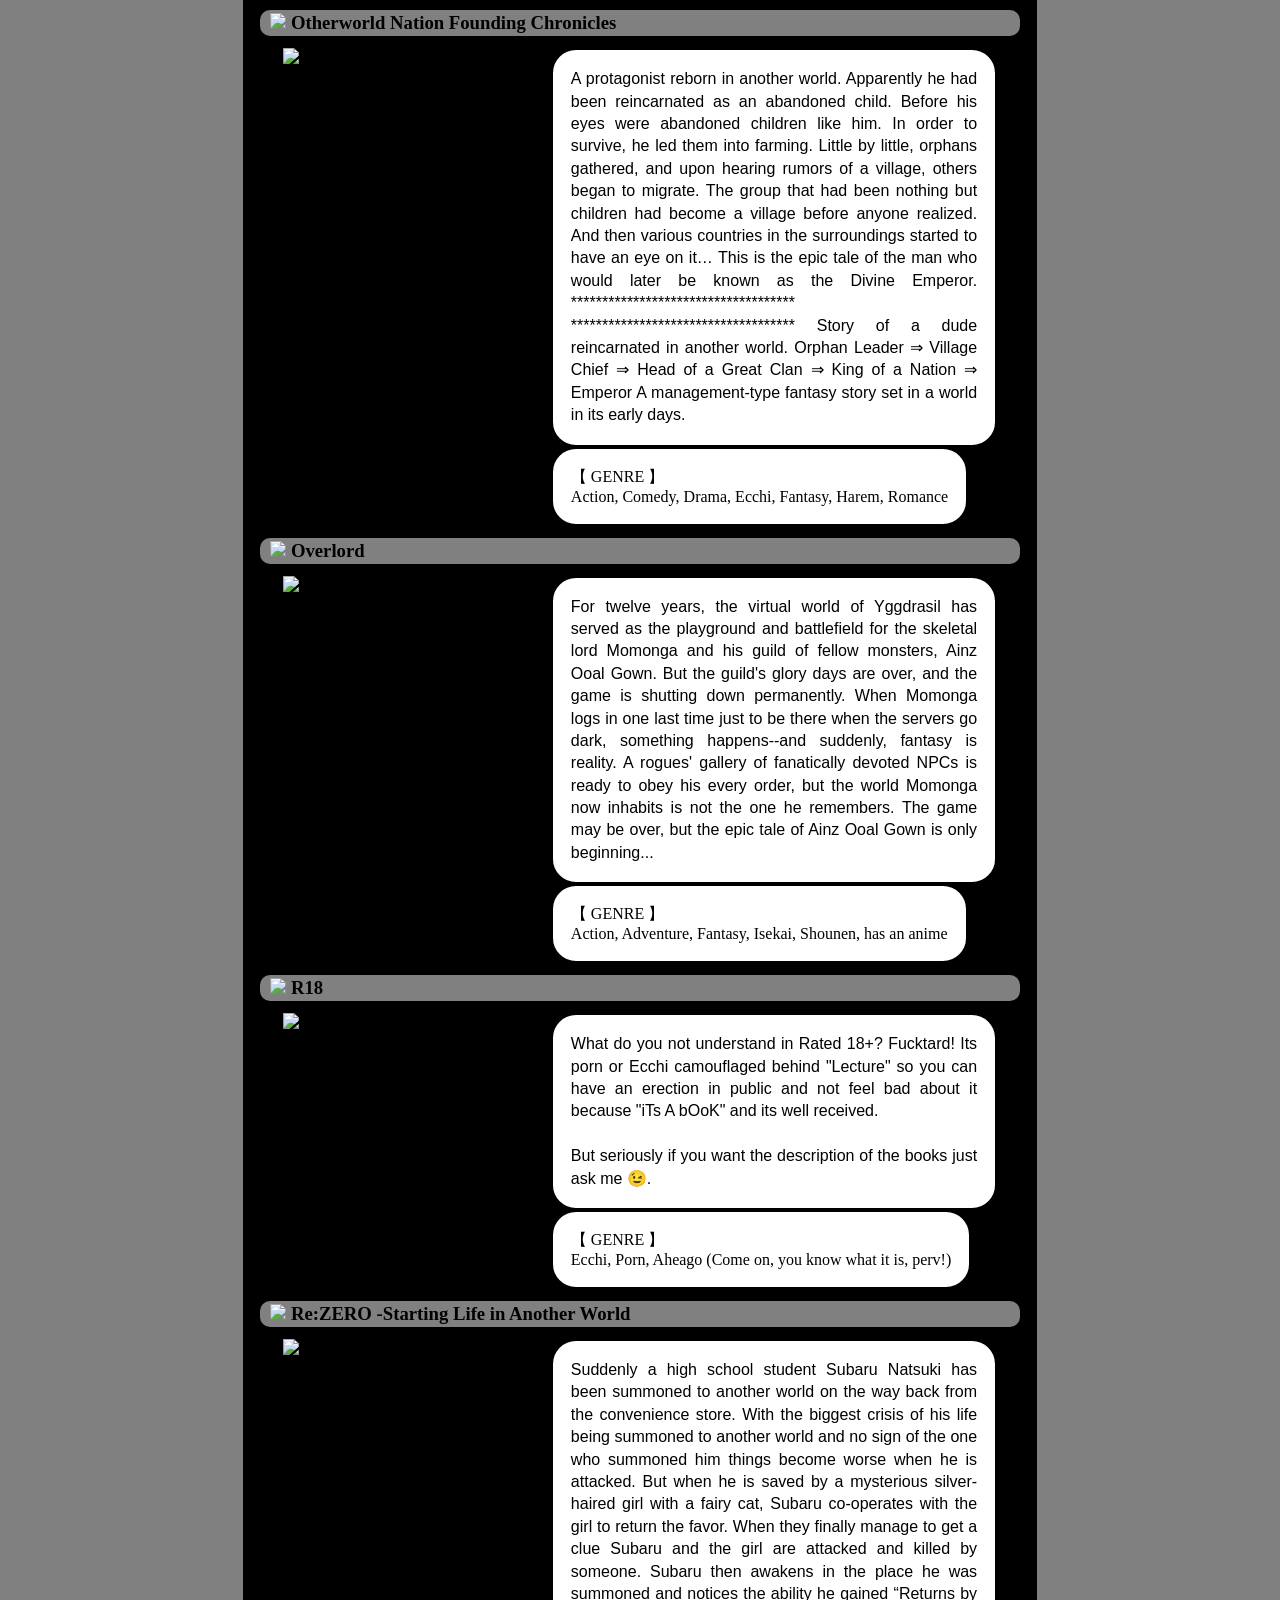
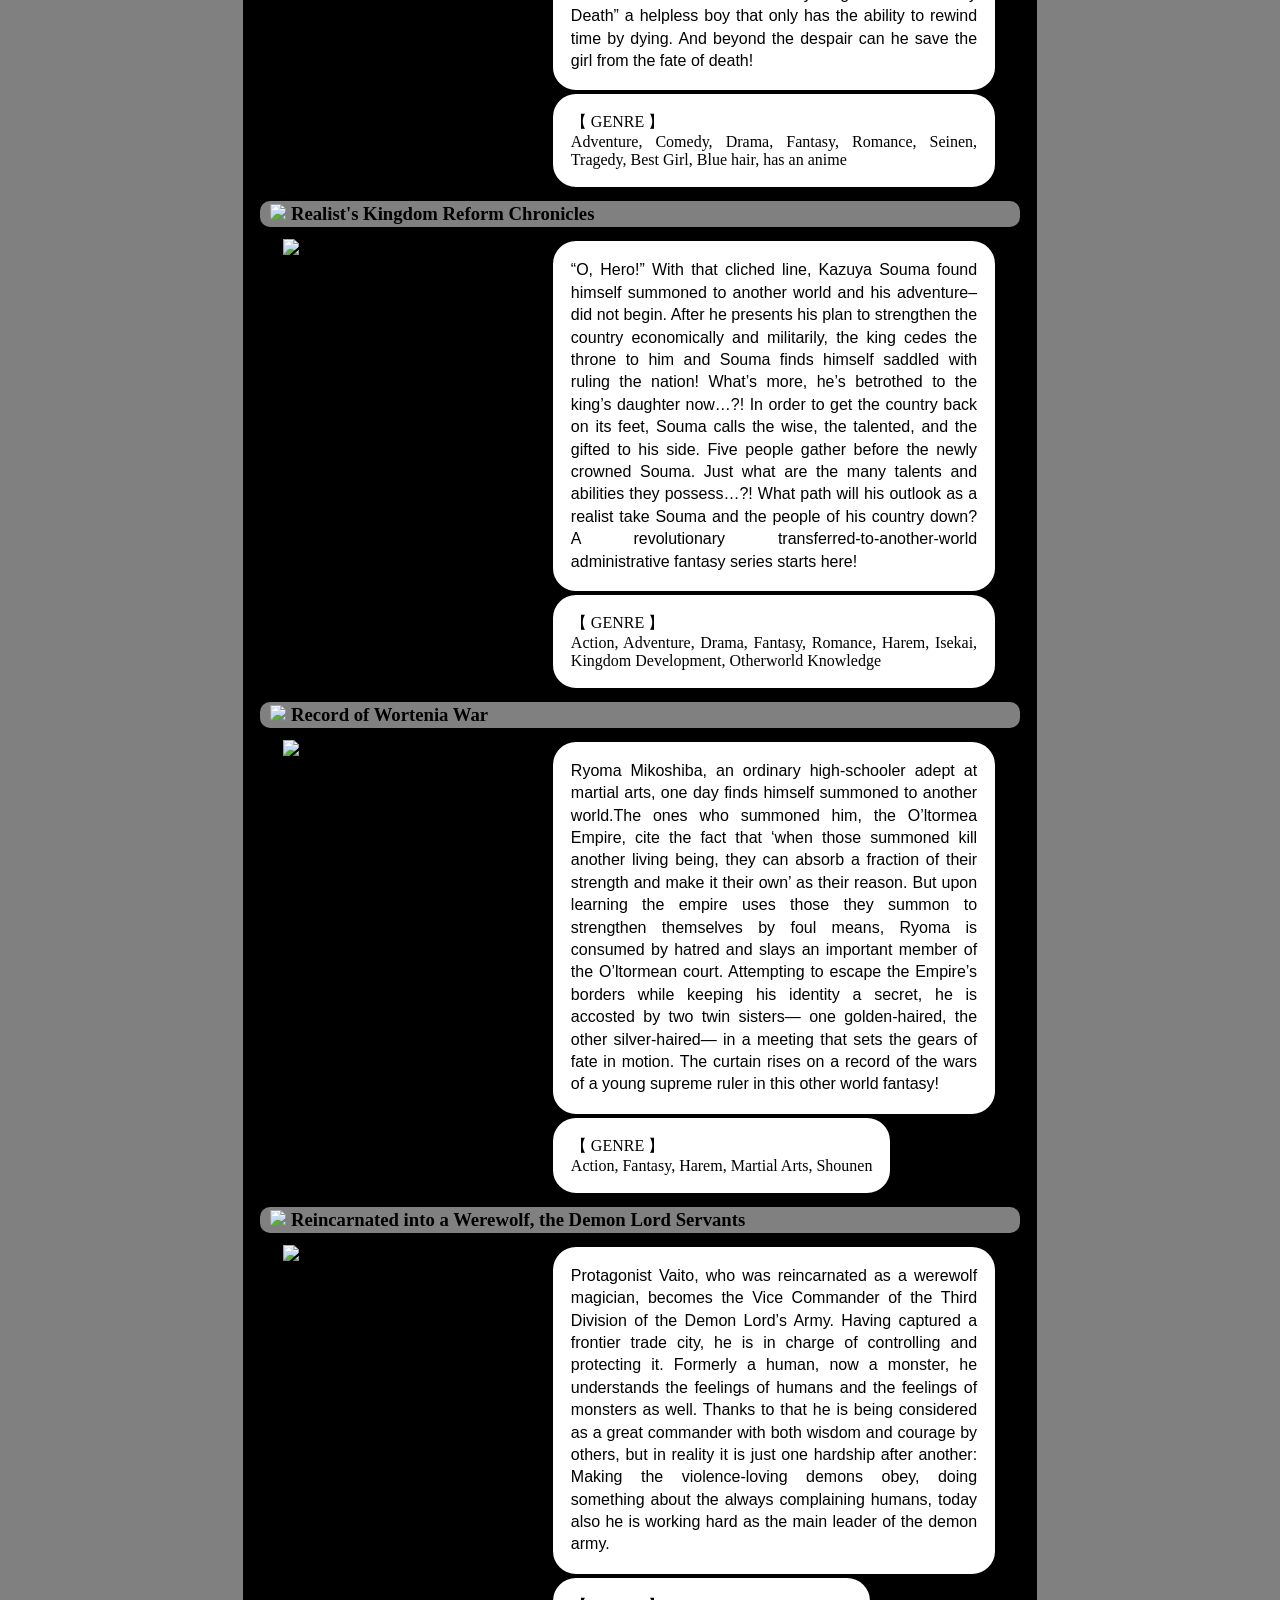
==== commit 8bbf5021: "Update index.html" ====
--- a/index.html
+++ b/index.html
@@ -38,9 +38,9 @@
 		</nav>
 		
 		
-		<aside class="HiddenBanner" id="HiddenBanner">
+		<!--<aside class="HiddenBanner" id="HiddenBanner">
 			<img onclick="NsfwRndCornerAll()" src="https://cdn.discordapp.com/attachments/668295003440939046/668295040375717908/Nsfw_Banner.png" class="NsfwBanner" alt="NsfwBanner.png" id="NsfwBanner" title="Make it as lewd as a headpat, you snuggle slut"/>
-		</aside>
+		</aside>-->
 		
 		<aside class="NotHiddenBanner" id="NotHiddenBanner">
 			<img onclick="randomCornerAll()" src="https://cdn.discordapp.com/attachments/668295003440939046/698835794638667776/Rnd_Banner.png" class="RndBanner" alt="RndBanner.png" id="RndBanner" title="Change the pics in the corner"/>
@@ -958,6 +958,34 @@
 				</div>
 				
 				
+				
+				<h3><img src="https://cdn.discordapp.com/attachments/635375905077985284/648726108166029312/right-arrow.gif" width="20px"> Record of Wortenia War</h3>
+
+				<div class="Novel">
+					<div class="flextest">
+						<a class="linkNovel" target="tab" href="https://drive.google.com/drive/folders/1htLOSdMZ0nv_1ZlbnYwkctU1im-gKEcj?usp=sharing"><img class="imgNovel" src="https://justlightnovels.com/wp-content/uploads/2021/01/record-of-wortenia-war-volume-9.jpg" ></a>
+
+						<div class="flextest2">
+
+							<p class="descriptionLN">
+								Ryoma Mikoshiba, an ordinary high-schooler adept at martial arts, one day finds himself summoned to another world.The ones who summoned 
+								him, the O’ltormea Empire, cite the fact that ‘when those summoned kill another living being, they can absorb a fraction of their strength 
+								and make it their own’ as their reason.	But upon learning the empire uses those they summon to strengthen themselves by foul means, Ryoma 
+								is consumed by hatred and slays an important member of the O’ltormean court. Attempting to escape the Empire’s borders while keeping his 
+								identity a secret, he is accosted by two twin sisters— one golden-haired, the other silver-haired— in a meeting that sets the gears of 
+								fate in motion.
+								The curtain rises on a record of the wars of a young supreme ruler in this other world fantasy!
+							</p>
+
+							<p class="genre">
+								<span>【 GENRE 】</span><br>
+								Action, Fantasy, Harem, Martial Arts, Shounen
+							</p>
+						</div>
+					</div>
+				</div>
+				
+				
 				<h3><img src="https://cdn.discordapp.com/attachments/635375905077985284/648726108166029312/right-arrow.gif" width="20px"> Reincarnated into a Werewolf, the Demon Lord Servants</h3>
 				
 				<div class="Novel">
@@ -1558,9 +1586,9 @@
 		
 		
 		<aside>
-			<img onclick="ShowBanner()" src="" class="FooterRight" alt="RndRight.png" id="imgCornerRight" title="Click Me"/>
+			<img src="" class="FooterRight" alt="RndRight.png" id="imgCornerRight" title="Click Me"/>
 		</aside>
-		
+		<!--onclick="ShowBanner()"-->
 	
 		<footer >
 			
